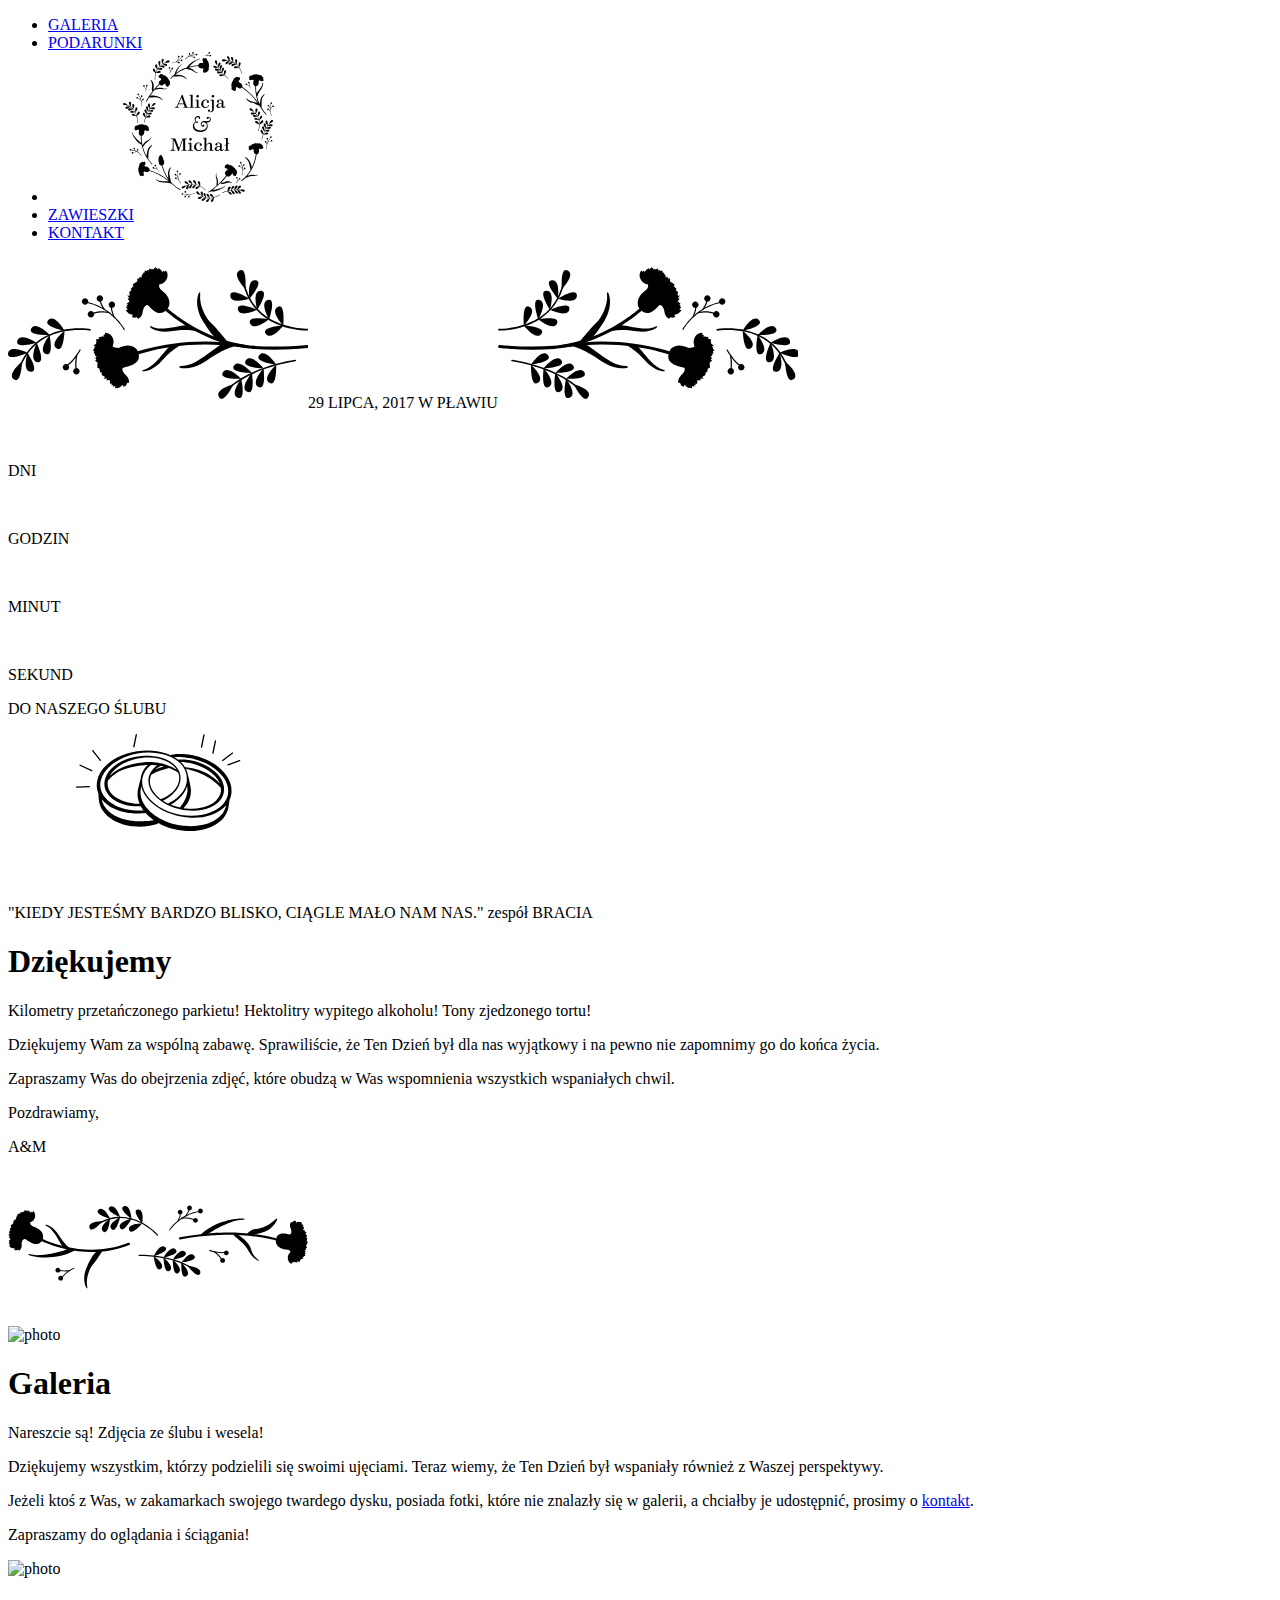
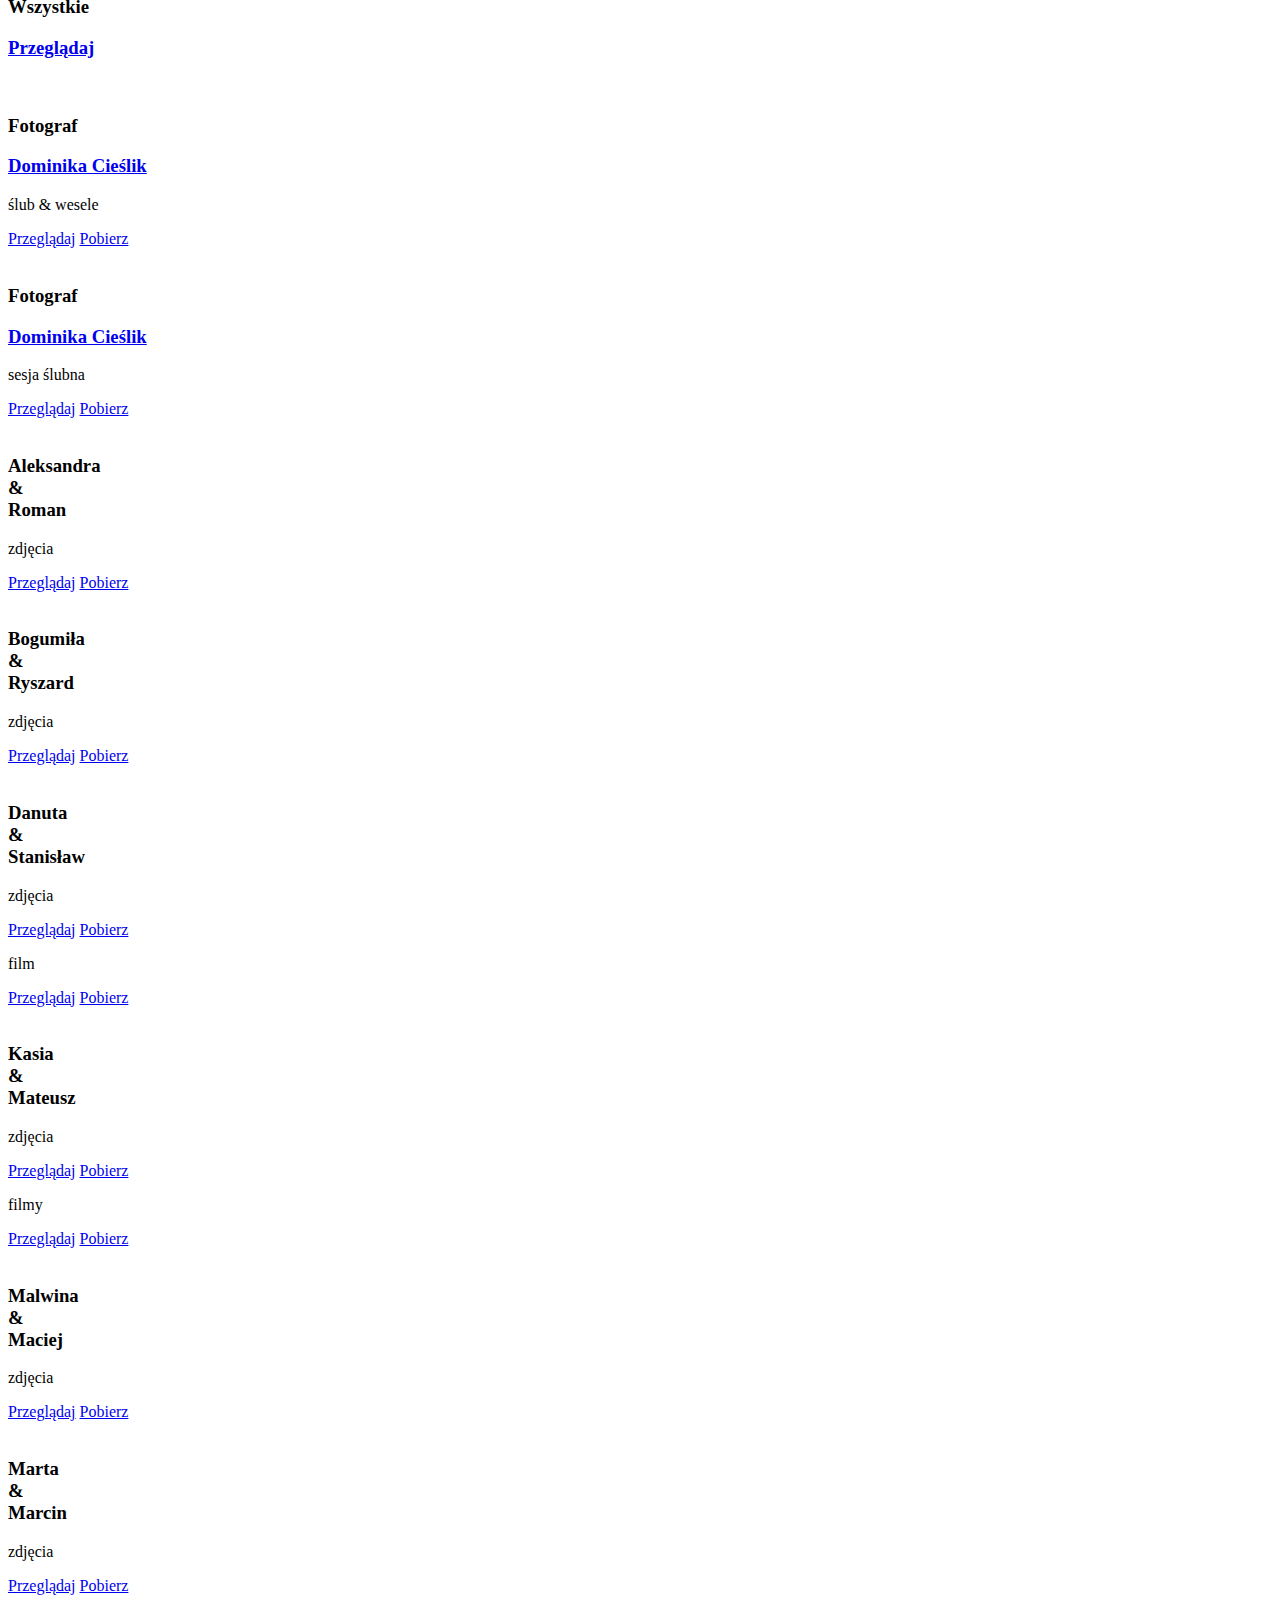
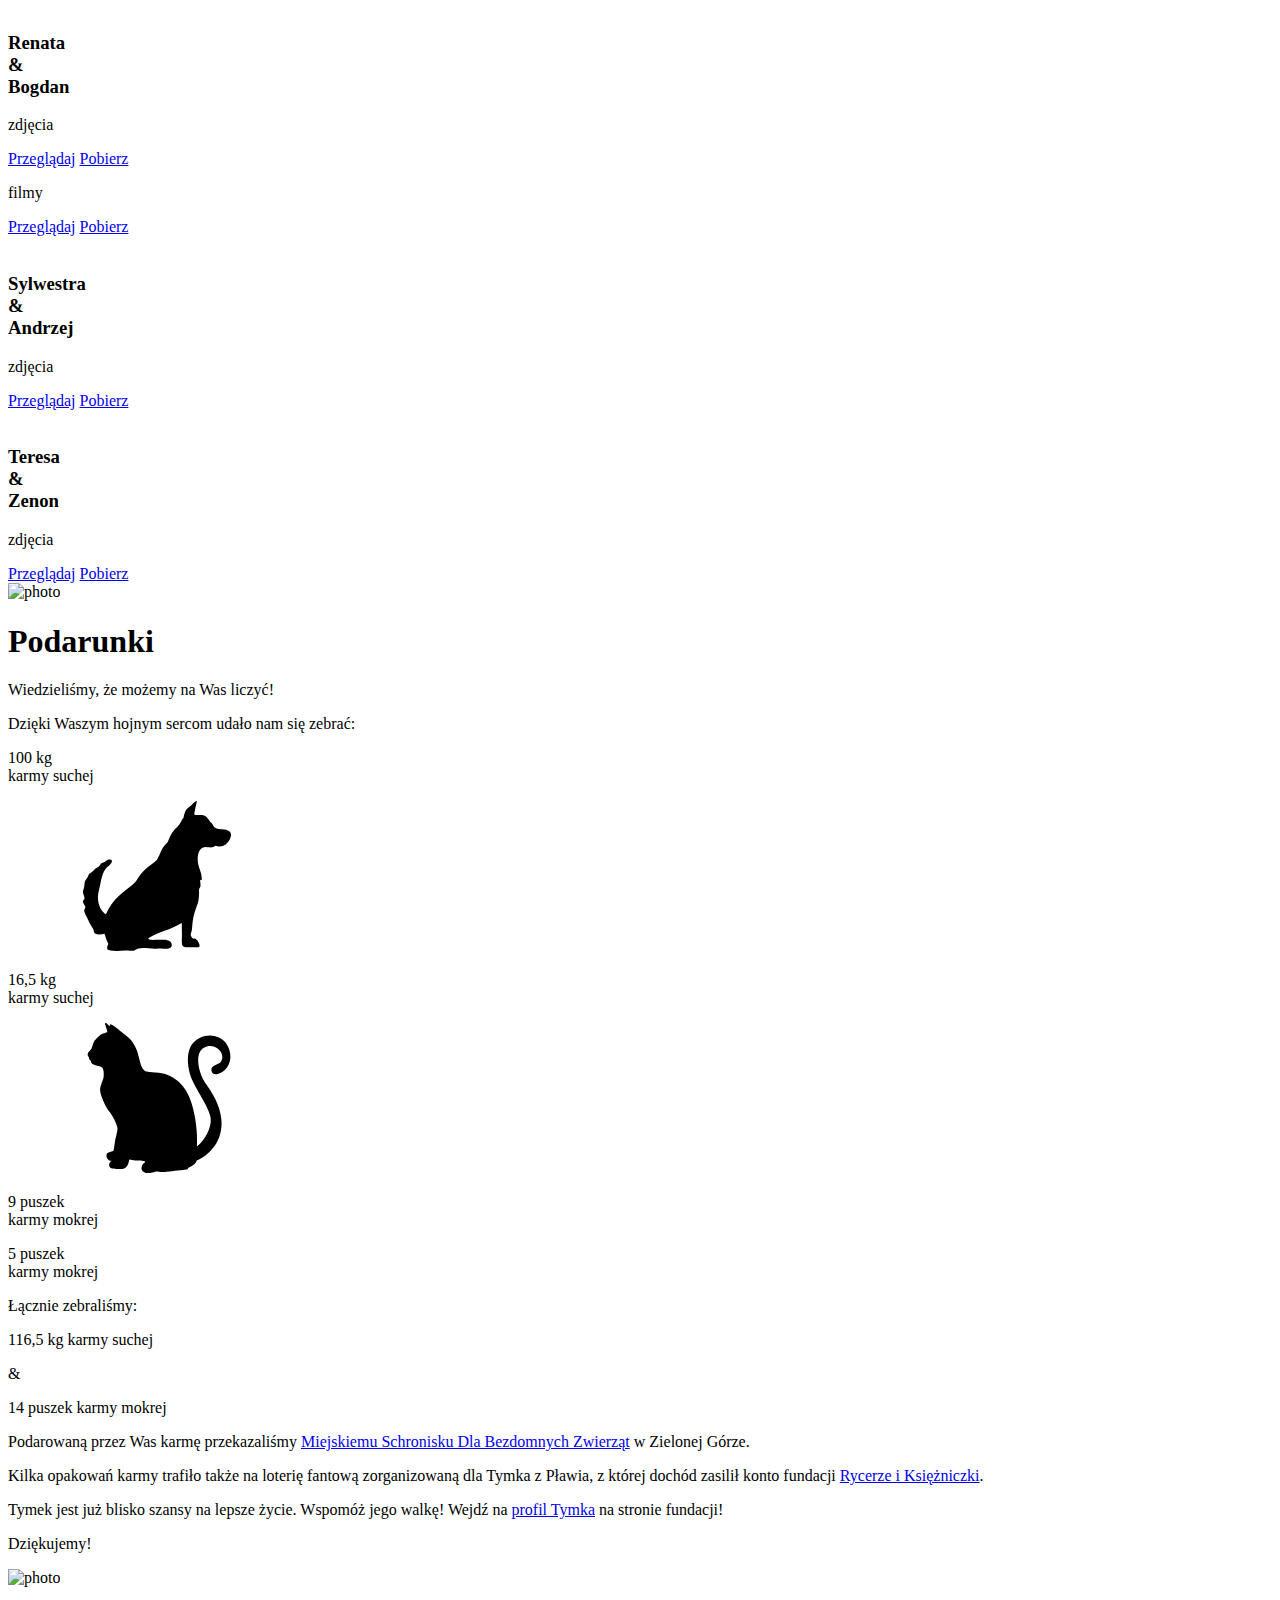
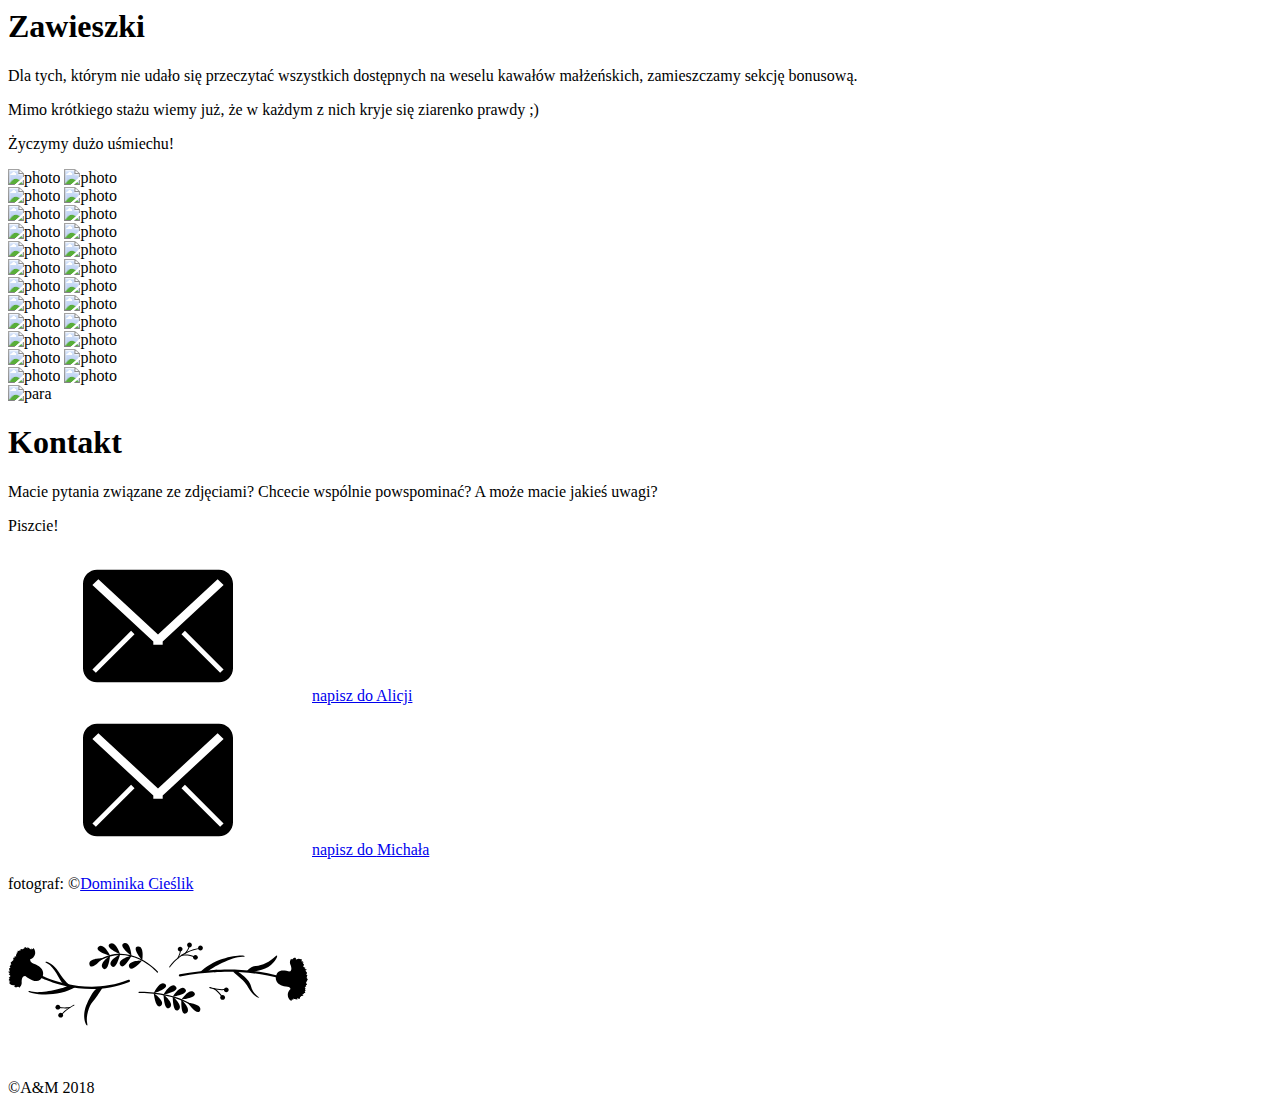
==== source/index.html @ cbc6d213 "Add markup" ====
<!DOCTYPE html>

<!--[if IE 8]>    <html lang="en" class="ie ie8 lte9 lte8">      <![endif]-->
<!--[if IE 9]>    <html lang="en" class="ie ie9 lte9">           <![endif]-->

<html lang="pl">
<head>
	<meta charset="UTF-8">
	<title>A &amp; M</title>
	<meta http-equiv="X-UA-Compatible" content="IE=edge">
	<meta name="viewport" content="width=device-width, initial-scale=1">

	<link rel="apple-touch-icon" sizes="180x180" href="/apple-touch-icon.png">
	<link rel="icon" type="image/png" sizes="32x32" href="/favicon-32x32.png">
	<link rel="icon" type="image/png" sizes="16x16" href="/favicon-16x16.png">
	<link rel="manifest" href="/manifest.json">
	<link rel="mask-icon" href="/safari-pinned-tab.svg" color="#fa7d8e">
	<meta name="theme-color" content="#ffffff">

	<meta property="og:url"                content="http://alicjaimichal.com/" />
	<meta property="og:type"               content="website" />
	<meta property="og:title"              content="Alicja &amp; Michał" />
	<meta property="og:description"        content="Strona Ślubna" />
	<meta property="og:image"              content="http://alicjaimichal.com/img/banner-1200.jpg" />

	<link href="https://fonts.googleapis.com/css?family=Great+Vibes%7CLato:300,400%7CPompiere&amp;subset=latin-ext" rel="stylesheet">
	
	<!-- build:css ./css/main.min.css -->
	<link href="./css/main.css" rel="stylesheet" >
	<!-- endbuild -->

	 <!-- build:js ./js/main.min.js -->
	<script src="./js/main.js"></script>
	<!-- endbuild -->

	<!--[if lt IE 9]>
    	<script src="https://oss.maxcdn.com/libs/html5shiv/3.7.0/html5shiv.js"></script>
    	<script src="https://oss.maxcdn.com/libs/respond.js/1.4.2/respond.min.js"></script>
    <![endif]-->
</head>
<body>
	
<svg style="position: absolute; width: 0; height: 0; overflow: hidden;" version="1.1" xmlns="http://www.w3.org/2000/svg">
<defs>
<symbol id="icon-AlicjaMichal" viewBox="0 0 32 32">
<title>AlicjaMichal</title>
<path d="M12.844 11.777c-0.013 0-0.013 0.13 0.005 0.13 0.255-0.009 0.367-0.004 0.644-0.004 0.207 0 0.302 0.009 0.545 0.013 0.006-0.019 0.010-0.042 0.010-0.065s-0.004-0.045-0.010-0.066c-0.267-0.007-0.311-0.020-0.354-0.063-0.070-0.086-0.122-0.189-0.15-0.301-0.468-1.285-0.658-1.82-0.783-2.201-0.005-0.017-0.017-0.026-0.108-0.026-0.008-0.001-0.017-0.001-0.027-0.001-0.038 0-0.075 0.007-0.11 0.019-0.266 0.699-0.538 1.317-0.918 2.147-0.050 0.127-0.117 0.235-0.2 0.33-0.059 0.064-0.129 0.081-0.353 0.094-0.004 0.019-0.006 0.040-0.006 0.063s0.002 0.044 0.007 0.065c0.272-0.011 0.721-0.015 0.955-0.002 0.008-0.021 0.012-0.046 0.012-0.072 0-0.021-0.003-0.040-0.008-0.059-0.276-0.016-0.319-0.029-0.319-0.119 0.008-0.074 0.025-0.141 0.050-0.204 0.041-0.111 0.072-0.185 0.123-0.297 0.005-0.018 0.020-0.030 0.039-0.030 0 0 0 0 0 0 0.117-0.004 0.238-0.004 0.393-0.004 0.337 0 0.609 0.009 0.7 0.013 0.078 0.207 0.121 0.346 0.151 0.441 0.035 0.099 0.030 0.134 0.009 0.156s-0.052 0.035-0.294 0.048zM11.928 10.964c0.168-0.393 0.324-0.735 0.54-1.262h0.013c0.151 0.423 0.359 1.020 0.449 1.283-0.259 0-0.739-0.008-1.003-0.021z"></path>
<path d="M14.861 9.218c0-0.043-0.017-0.073-0.056-0.073-0.251 0.004-0.406 0.004-0.653 0-0.035 0-0.030 0.121-0.009 0.13 0.246 0.009 0.285 0.013 0.302 0.026 0.013 0.013 0.013 0.030 0.013 0.125 0.009 0.445 0.009 0.765 0.009 1.357 0 0.277-0.009 0.683-0.013 0.882 0 0.048-0.004 0.065-0.017 0.078-0.017 0.017-0.048 0.017-0.285 0.022-0.008 0.022-0.012 0.048-0.012 0.075 0 0.021 0.003 0.042 0.008 0.061 0.397-0.002 0.648-0.002 1.033 0.011 0.017 0 0.009-0.134 0-0.134-0.259-0.009-0.281-0.013-0.302-0.039-0.026-0.022-0.035-0.073-0.035-0.16 0.005-0.333 0.013-0.648 0.013-1.085 0-0.467 0-0.825 0.004-1.275z"></path>
<path d="M16.188 9.439c-0.003-0.139-0.116-0.252-0.255-0.255-0.003-0-0.007-0-0.011-0-0.083 0-0.158 0.035-0.21 0.091-0.043 0.041-0.069 0.099-0.069 0.162 0 0.004 0 0.007 0 0.011-0 0-0 0.001-0 0.002 0 0.146 0.112 0.265 0.254 0.278 0.156-0.011 0.28-0.134 0.291-0.288z"></path>
<path d="M15.38 10.316c0.264 0.004 0.298 0.009 0.315 0.026s0.026 0.060 0.030 0.168c0.004 0.181 0.017 0.514 0.017 0.683 0 0.156 0 0.255-0.005 0.393-0.004 0.095-0.009 0.138-0.030 0.16-0.017 0.017-0.082 0.022-0.32 0.026-0.017 0-0.017 0.13-0.009 0.13 0.065 0 0.986 0.009 1.076 0.009 0.026 0 0.017-0.138-0.005-0.138-0.22-0.004-0.268-0.004-0.29-0.026s-0.048-0.143-0.048-0.536v-0.994c0-0.030-0.013-0.039-0.056-0.039-0.091 0-0.639 0.009-0.674 0.009-0.017-0-0.017 0.129-0.004 0.129z"></path>
<path d="M17.929 10.519c-0.032 0.033-0.052 0.077-0.052 0.127 0 0.005 0 0.011 0.001 0.016 0.009 0.113 0.104 0.202 0.219 0.202 0.002 0 0.004-0 0.006-0s0.003 0 0.004 0c0.136 0 0.246-0.11 0.246-0.246 0-0.003-0-0.006-0-0.009 0-0.25-0.294-0.483-0.709-0.483-0.277 0.001-0.527 0.117-0.704 0.302-0.161 0.166-0.261 0.391-0.264 0.639-0 0.003-0 0.005-0 0.008 0 0.238 0.099 0.454 0.259 0.606 0.166 0.167 0.395 0.271 0.648 0.273 0.364-0.009 0.67-0.244 0.785-0.569 0.015-0.036-0.111-0.101-0.128-0.066-0.143 0.329-0.35 0.467-0.596 0.467-0.010 0.001-0.022 0.001-0.034 0.001-0.179 0-0.334-0.106-0.405-0.258-0.055-0.128-0.086-0.273-0.086-0.426 0-0.028 0.001-0.055 0.003-0.082-0.001-0.012-0.002-0.030-0.002-0.048 0-0.156 0.035-0.303 0.099-0.434 0.076-0.152 0.235-0.258 0.42-0.258 0.006 0 0.013 0 0.019 0 0.31-0 0.41 0.138 0.384 0.168-0.043 0.020-0.080 0.043-0.113 0.070z"></path>
<path d="M18.503 12.567c0.029-0.028 0.048-0.068 0.048-0.112 0-0.003-0-0.006-0-0.009-0-0.101-0.082-0.182-0.183-0.182-0.007 0-0.014 0-0.020 0.001-0.122 0.002-0.22 0.102-0.22 0.224 0 0.003 0 0.007 0 0.010-0 0.198 0.221 0.367 0.518 0.367 0.208-0.004 0.395-0.089 0.532-0.225 0.128-0.122 0.208-0.294 0.208-0.485 0-0.013-0-0.027-0.001-0.040 0-0.128-0.004-0.335-0.004-0.443 0-0.545-0.004-0.934-0.004-1.435 0-0.035-0.009-0.052-0.030-0.052-0.199 0.009-0.415 0.004-0.713 0.004-0.026 0-0.022 0.138 0 0.138 0.272 0.004 0.298 0.009 0.324 0.035 0.030 0.030 0.043 0.091 0.043 0.488 0 0.41 0.009 0.83 0.009 1.283 0.002 0.024 0.003 0.052 0.003 0.080 0 0.122-0.023 0.238-0.066 0.345-0.050 0.102-0.159 0.175-0.285 0.175-0.004 0-0.008-0-0.012-0-0.22 0-0.25-0.086-0.224-0.112 0.022-0.022 0.052-0.030 0.078-0.056z"></path>
<path d="M19.156 9.719c0.008 0.001 0.016 0.001 0.025 0.001 0.151 0 0.276-0.113 0.294-0.259 0-0.004 0-0.008 0-0.011 0-0.144-0.116-0.261-0.259-0.263-0 0-0 0-0 0-0.162 0-0.295 0.125-0.307 0.284-0 0.004-0 0.007-0 0.010 0 0.131 0.106 0.238 0.238 0.238 0.003 0 0.006-0 0.009-0z"></path>
<path d="M20.050 11.18c-0.083 0.080-0.134 0.192-0.134 0.317 0 0.003 0 0.005 0 0.008 0 0.263 0.298 0.441 0.545 0.436 0.227-0.011 0.426-0.121 0.556-0.288 0.047 0.167 0.199 0.289 0.379 0.289 0.010 0 0.020-0 0.030-0.001 0.228 0 0.375-0.19 0.409-0.441 0-0.017-0.095-0.035-0.108-0.022-0.048 0.212-0.117 0.298-0.207 0.298-0.069 0-0.099-0.035-0.099-0.151 0-0.294 0.013-0.627 0.013-0.847 0.003-0.021 0.004-0.045 0.004-0.069 0-0.148-0.056-0.283-0.147-0.385-0.135-0.122-0.315-0.196-0.513-0.196-0.022 0-0.043 0.001-0.064 0.003-0.005-0-0.015-0.001-0.024-0.001-0.209 0-0.4 0.079-0.544 0.209-0.062 0.054-0.102 0.134-0.103 0.224 0.001 0.125 0.102 0.225 0.226 0.225 0.004 0 0.008-0 0.012-0 0.003 0 0.007 0 0.011 0 0.116 0 0.209-0.094 0.209-0.209 0-0.001 0-0.002-0-0.003 0-0.147-0.13-0.164-0.13-0.199 0-0.026 0.113-0.108 0.298-0.108 0.010-0.001 0.021-0.001 0.033-0.001 0.101 0 0.193 0.035 0.266 0.093 0.060 0.060 0.077 0.146 0.077 0.358 0 0.012 0 0.026 0 0.040 0 0.045-0.002 0.090-0.005 0.134-0.609 0.041-0.856 0.154-0.989 0.288zM21.036 11.323c0 0.004 0 0.010 0 0.015 0 0.059-0.013 0.114-0.036 0.165-0.099 0.141-0.254 0.24-0.432 0.265-0.163 0-0.25-0.112-0.25-0.28 0-0.311 0.104-0.419 0.722-0.475 0 0.121 0 0.19-0.004 0.311z"></path>
<path d="M18.080 15.796c0-0.011 0.001-0.023 0.001-0.036 0-0.215-0.064-0.415-0.173-0.582-0.050-0.076-0.041-0.109 0.069-0.123 0.477-0.061 0.77-0.279 0.77-0.718-0.014-0.278-0.243-0.497-0.522-0.497-0.007 0-0.015 0-0.022 0-0.011-0.002-0.024-0.002-0.037-0.002-0.168 0-0.307 0.13-0.319 0.295 0.005 0.097 0.084 0.173 0.18 0.173 0.008 0 0.016-0.001 0.023-0.002 0.002 0 0.005 0 0.009 0 0.102 0 0.185-0.083 0.185-0.185 0-0.005-0-0.009-0.001-0.014-0.009-0.043-0.009-0.103 0.052-0.103 0.154 0.030 0.269 0.164 0.269 0.325 0 0.002-0 0.004-0 0.006 0 0.264-0.246 0.415-0.756 0.415-0.085 0-0.326-0.033-0.506-0.033-0.016-0.001-0.034-0.002-0.052-0.002-0.37 0-0.671 0.3-0.671 0.671 0 0 0 0.001 0 0.001-0 0.008-0.001 0.018-0.001 0.028 0 0.287 0.218 0.524 0.498 0.553 0.011 0.001 0.022 0.002 0.033 0.002 0.134 0 0.244-0.102 0.258-0.232 0.001-0.008 0.001-0.016 0.001-0.023 0-0.121-0.098-0.219-0.219-0.219-0.002 0-0.003 0-0.005 0 0 0 0 0 0 0-0.107 0-0.195 0.083-0.203 0.188-0 0.044-0.019 0.072-0.043 0.072-0.043 0-0.151-0.123-0.151-0.34 0.001-0.24 0.196-0.434 0.437-0.434 0.003 0 0.005 0 0.008 0 0.391 0.011 0.704 0.331 0.704 0.724 0 0.004-0 0.009-0 0.013 0 0.448-0.458 1.010-1.323 1.010-0.874 0-1.384-0.468-1.384-1.049-0.001-0.015-0.002-0.033-0.002-0.051 0-0.235 0.107-0.446 0.274-0.585 0.063-0.039 0.082-0.029 0.143 0.023 0.075 0.050 0.165 0.083 0.262 0.094 0.078 0 0.14-0.108 0.14-0.222 0-0.071-0.156-0.113-0.241-0.113-0.004-0-0.008-0-0.012-0-0.055 0-0.108 0.009-0.157 0.025-0.070-0.105-0.115-0.234-0.115-0.374 0-0 0-0 0-0-0.002-0.017-0.003-0.036-0.003-0.056 0-0.259 0.201-0.47 0.455-0.488 0.007-0 0.013-0.001 0.019-0.001 0.15 0 0.271 0.121 0.271 0.271 0 0.018-0.002 0.036-0.005 0.053-0.009 0.050-0.004 0.083 0.014 0.083 0.13-0.040 0.222-0.159 0.222-0.299 0-0.005-0-0.009-0-0.013 0-0.231-0.198-0.373-0.458-0.373-0.008-0-0.018-0.001-0.028-0.001-0.376 0-0.681 0.305-0.681 0.681-0 0.008-0 0.017-0 0.027 0 0.201 0.066 0.387 0.177 0.537-0.331 0.18-0.551 0.525-0.551 0.921 0 0.016 0 0.031 0.001 0.047-0 0.48 0.326 1.216 1.644 1.216 0.813 0.001 1.521-0.481 1.521-1.284z"></path>
<path d="M13.637 21.094c0.026 0 0.022-0.138 0.013-0.138-0.242-0.013-0.311-0.017-0.333-0.039-0.026-0.026-0.035-0.078-0.039-0.398 0-0.16-0.009-0.782-0.009-1.288 0-0.54 0-0.592 0.017-0.609 0.077-0.021 0.166-0.033 0.257-0.033 0.027 0 0.053 0.001 0.079 0.003 0.014-0 0.018-0.126 0.001-0.126-0.060-0.004-0.579-0.017-0.735-0.017-0.014-0.001-0.029-0.002-0.045-0.002-0.055 0-0.107 0.009-0.157 0.025-0.169 0.578-0.45 1.352-0.697 2.017h-0.022c-0.177-0.48-0.592-1.539-0.791-1.997-0.017-0.039-0.035-0.035-0.078-0.035-0.078 0-0.67 0.009-0.899 0-0.017 0-0.030 0.121-0.009 0.121 0.341 0.030 0.393 0.052 0.41 0.069s0.022 0.043 0.022 0.121c0 0.307-0.009 1.266-0.022 1.681-0.009 0.264-0.048 0.376-0.095 0.423-0.039 0.039-0.099 0.052-0.376 0.069-0.017 0-0.026 0.138 0.009 0.134 0.069-0.004 0.929 0.004 1.054 0.009 0.017 0 0.017-0.13 0-0.13-0.259-0.022-0.324-0.035-0.35-0.065-0.035-0.035-0.056-0.173-0.056-0.458 0-0.38-0.004-0.907 0-1.716h0.026c0.32 0.73 0.847 2.070 0.942 2.381 0.009 0.017 0.013 0.026 0.082 0.026s0.082-0.004 0.086-0.022c0.324-0.955 0.635-1.703 0.886-2.433h0.026v1.858c0 0.294-0.013 0.363-0.035 0.38-0.017 0.022-0.091 0.035-0.346 0.052-0.026 0-0.013 0.134 0.009 0.134 0.164-0.004 0.406-0.009 0.562-0.009 0.32-0 0.566 0.009 0.609 0.009z"></path>
<path d="M14.379 18.908c0.155-0.011 0.279-0.134 0.29-0.289-0.003-0.14-0.116-0.253-0.255-0.256-0.003-0-0.007-0-0.011-0-0.083 0-0.158 0.035-0.21 0.091-0.043 0.041-0.069 0.099-0.069 0.162 0 0.004 0 0.007 0 0.011-0 0-0 0.001-0 0.002 0 0.146 0.112 0.265 0.254 0.278z"></path>
<path d="M14.189 20.926c-0.017 0.017-0.082 0.022-0.32 0.026-0.017 0-0.017 0.13-0.009 0.13 0.065 0 0.986 0.009 1.076 0.009 0.026 0 0.017-0.138-0.005-0.138-0.22-0.004-0.268-0.004-0.29-0.026s-0.048-0.143-0.048-0.536v-0.994c0-0.030-0.013-0.039-0.056-0.039-0.091 0-0.639 0.009-0.674 0.009-0.017 0-0.017 0.13-0.005 0.13 0.264 0.004 0.298 0.009 0.315 0.026s0.026 0.061 0.030 0.169c0.004 0.181 0.017 0.514 0.017 0.683 0 0.156 0 0.255-0.005 0.393-0.004 0.095-0.008 0.138-0.030 0.16z"></path>
<path d="M16.41 19.698c-0.032 0.033-0.052 0.077-0.052 0.127 0 0.005 0 0.011 0.001 0.016 0.009 0.113 0.104 0.202 0.219 0.202 0.002 0 0.004-0 0.006-0s0.003 0 0.004 0c0.136 0 0.246-0.11 0.246-0.246 0-0.003-0-0.006-0-0.009 0-0.25-0.294-0.483-0.709-0.483-0.277 0.001-0.527 0.117-0.704 0.302-0.161 0.166-0.261 0.391-0.264 0.639-0 0.003-0 0.005-0 0.008 0 0.238 0.099 0.454 0.259 0.606 0.166 0.167 0.395 0.271 0.648 0.273 0.364-0.009 0.67-0.244 0.785-0.569 0.015-0.036-0.111-0.101-0.128-0.066-0.143 0.329-0.35 0.467-0.596 0.467-0.010 0.001-0.022 0.001-0.034 0.001-0.179 0-0.334-0.106-0.405-0.258-0.055-0.128-0.086-0.273-0.086-0.426 0-0.028 0.001-0.055 0.003-0.082-0.001-0.012-0.002-0.030-0.002-0.048 0-0.156 0.035-0.303 0.099-0.434 0.076-0.152 0.235-0.258 0.42-0.258 0.006 0 0.013 0 0.019 0 0.31-0 0.41 0.138 0.384 0.168-0.043 0.020-0.080 0.043-0.113 0.070z"></path>
<path d="M17.853 19.918c0.052-0.108 0.259-0.398 0.475-0.398 0.004-0 0.008-0 0.013-0 0.096 0 0.179 0.058 0.215 0.141 0.029 0.088 0.045 0.188 0.045 0.292 0 0.036-0.002 0.072-0.006 0.107 0 0.302-0.004 0.527-0.008 0.674-0.005 0.164-0.005 0.19-0.017 0.203s-0.056 0.013-0.229 0.026c-0.022 0-0.013 0.125 0.009 0.125 0.29-0.013 0.605-0.013 0.972-0.004 0.026 0 0.022-0.13 0.005-0.13-0.229-0.009-0.259-0.009-0.277-0.026-0.039-0.039-0.056-0.143-0.056-0.341 0-0.177 0.005-0.337 0.005-0.614 0.004-0.028 0.006-0.059 0.006-0.092 0-0.167-0.059-0.321-0.158-0.441-0.092-0.095-0.222-0.155-0.366-0.155-0.006 0-0.012 0-0.019 0-0.28-0-0.449 0.194-0.665 0.51h-0.017c0-0.501 0.009-1.080 0.026-1.422 0.005-0.052-0.009-0.061-0.043-0.061-0.134 0.004-0.523 0.009-0.691 0.017-0.026 0-0.017 0.121 0 0.121 0.216 0.009 0.264 0.009 0.281 0.026s0.026 0.061 0.030 0.22c0.004 0.138 0.013 1.824 0.013 1.979 0 0.169-0.009 0.229-0.026 0.246s-0.091 0.017-0.307 0.026c-0.017 0-0.022 0.125 0 0.13 0.086 0.004 0.886 0 0.977 0.004 0.022 0.004 0.017-0.125-0.004-0.125-0.186-0.004-0.212-0.009-0.238-0.035-0.022-0.026-0.026-0.073-0.026-0.164 0-0.117 0.009-0.337 0.009-0.506-0.001-0.014-0.002-0.029-0.002-0.045 0-0.107 0.028-0.208 0.076-0.295z"></path>
<path d="M19.694 20.36c-0.083 0.080-0.134 0.192-0.134 0.317 0 0.003 0 0.005 0 0.008 0 0.263 0.298 0.441 0.545 0.436 0.227-0.011 0.426-0.121 0.556-0.288 0.047 0.167 0.199 0.289 0.379 0.289 0.010 0 0.020-0 0.030-0.001 0.228 0 0.375-0.19 0.409-0.441 0-0.017-0.095-0.035-0.108-0.022-0.048 0.212-0.117 0.298-0.207 0.298-0.069 0-0.099-0.035-0.099-0.151 0-0.294 0.013-0.627 0.013-0.847 0.003-0.021 0.004-0.045 0.004-0.069 0-0.148-0.056-0.283-0.147-0.385-0.135-0.122-0.315-0.196-0.513-0.196-0.022 0-0.043 0.001-0.064 0.003-0.005-0-0.015-0.001-0.024-0.001-0.209 0-0.4 0.079-0.544 0.209-0.062 0.054-0.102 0.134-0.103 0.224 0.001 0.125 0.102 0.225 0.226 0.225 0.004 0 0.008-0 0.012-0s0.007 0 0.011 0c0.115 0 0.209-0.094 0.209-0.209 0-0.001 0-0.002-0-0.003 0-0.147-0.13-0.164-0.13-0.199 0-0.026 0.113-0.108 0.298-0.108 0.010-0.001 0.021-0.001 0.033-0.001 0.101 0 0.193 0.035 0.266 0.093 0.060 0.060 0.077 0.146 0.077 0.358 0 0.012 0 0.026 0 0.040 0 0.045-0.002 0.090-0.005 0.134-0.609 0.041-0.856 0.154-0.989 0.288zM20.679 20.502c0 0.004 0 0.010 0 0.015 0 0.059-0.013 0.114-0.036 0.165-0.099 0.141-0.254 0.24-0.432 0.265-0.163 0-0.25-0.112-0.25-0.28 0-0.311 0.104-0.419 0.722-0.475 0 0.121 0 0.19-0.004 0.311z"></path>
<path d="M22.316 18.324c-0.251 0.004-0.406 0.004-0.653 0-0.034 0-0.030 0.121-0.009 0.13 0.247 0.009 0.285 0.013 0.302 0.026 0.013 0.013 0.013 0.030 0.013 0.125 0.009 0.389 0.009 0.679 0.009 1.141-0.117 0.065-0.229 0.134-0.333 0.194-0.013 0.009 0.043 0.125 0.060 0.121 0.091-0.052 0.182-0.108 0.272-0.16v0.061c0 0.277-0.009 0.683-0.013 0.882 0 0.048-0.004 0.065-0.017 0.078-0.017 0.017-0.048 0.017-0.285 0.022-0.008 0.022-0.012 0.048-0.012 0.074 0 0.021 0.003 0.042 0.008 0.061 0.397-0.002 0.648-0.002 1.032 0.011 0.017 0 0.009-0.134 0-0.134-0.259-0.009-0.281-0.013-0.302-0.039-0.026-0.022-0.035-0.073-0.035-0.16 0.004-0.333 0.013-0.648 0.013-1.085v-0.004c0.117-0.069 0.229-0.134 0.333-0.194 0.017-0.009-0.043-0.134-0.061-0.121-0.091 0.052-0.181 0.108-0.272 0.164 0-0.393 0-0.722 0.005-1.119-0-0.043-0.018-0.073-0.056-0.073z"></path>
<path d="M13.595 3.3c-0.849 0.288-1.585 0.674-2.247 1.156 0.034-0.034 0.041-0.055 0.045-0.078 0.024-0.159 0.671-1.416 1.188-1.686 0.020-0.008 0.034-0.027 0.034-0.049 0-0.004-0-0.007-0.001-0.011-0.028-0.106-1.291 0.781-1.58 2.070-0.323 0.266-0.612 0.547-0.875 0.852-0.026 0.025-0.037 0.048-0.037 0.074 0 0.048 0.039 0.086 0.086 0.086 0.031 0 0.057-0.016 0.073-0.040 0.137-0.16 0.28-0.309 0.425-0.45 0.309 0.003 0.942 0.005 1.243-0.032 0.024-0.001 0.052-0.001 0.080-0.001 0.565 0 1.080 0.215 1.468 0.567 0.326 0.344-0.004-0.67-1.259-0.851-0.234-0.050-0.502-0.079-0.777-0.079-0.115 0-0.229 0.005-0.341 0.015 0.676-0.543 1.445-0.986 2.279-1.293 0.587 0.157 1.067 0.205 1.389 0.438 0.938 0.678 1.314 0.405 1.219 0.402-0.382-0.037-0.714-0.225-0.94-0.503-0.252-0.31-0.823-0.449-1.177-0.501 0.101-0.031 0.201-0.061 0.296-0.086 0.551-0.157 1.193-0.266 1.854-0.306 0.027 0.020 0.027 0.040 0.030 0.062 0 0 0.111 0.557 0.979 0.44l0.083 0.038 0.082 0.107c-0.102 0.099-0.165 0.238-0.165 0.391 0 0.067 0.012 0.13 0.034 0.189 0.054 0.129 0.164 0.23 0.3 0.273l0.006-0.090 0.128-0.006-0.062-0.084c0.087 0.024 0.187 0.038 0.291 0.038 0.023 0 0.046-0.001 0.068-0.002l-0.056-0.083s0.173 0.041 0.22 0.014v-0.042l0.002-0.095 0.046-0.008 0.001-0.055 0.192-0.078-0.098-0.066 0.101-0.043 0.002-0.065 0.112-0.043-0.062-0.093 0.066-0.099-0.055-0.001 0.022-0.13-0.072-0.1 0.111-0.034-0.043-0.103 0.092-0.042-0.097-0.146 0.108-0.275-0.117-0.085 0.065-0.062-0.046-0.001 0.031-0.146-0.083-0.002 0.041-0.165-0.089-0.092-0.053-0.065 0.11-0.071-0.189-0.050 0.074-0.071-0.19-0.068 0.050-0.2-0.092-0.002 0.040-0.108-0.091-0.004 0.056-0.081-0.151-0.003 0.053-0.118s-0.271-0.116-0.421 0.027c0 0-0.102 0.019-0.035-0.077 0 0-0.144-0.101-0.258 0.097 0 0-0.119 0.034-0.108-0.030-0.037 0.065-0.058 0.142-0.058 0.225 0 0.075 0.018 0.145 0.049 0.207s0.259 0.405 0 0.545c-0.538-0.032-0.884 0.029-0.927 0.458-0.7 0.041-1.356 0.152-1.984 0.329l0.060-0.014c0.018-0.016 0.033-0.035 0.046-0.056 0.103-0.188 1.491-1.463 2.263-1.563 0 0 0.063-0.002 0.068-0.060 0.013-0.145-1.965 0.377-2.924 1.846z"></path>
<path d="M3.713 19.249c-0.196-0.085-1.588-1.356-1.756-2.115 0 0-0.008-0.063-0.065-0.063-0.145 0 0.545 1.903 2.078 2.733l0.001 0.007c0.307 1.631 1.071 3.049 2.154 4.153 0.013 0.009 0.031 0.016 0.051 0.016 0.048 0 0.086-0.039 0.086-0.086 0-0.020-0.007-0.038-0.018-0.053-0.319-0.315-0.607-0.66-0.861-1.031 0.014-0.323 0.073-0.976 0.063-1.287 0.031-0.591 0.292-1.116 0.695-1.491 0.374-0.297-0.665-0.057-0.954 1.177-0.087 0.298-0.146 0.643-0.165 1-0.321-0.56-0.588-1.221-0.767-1.918 0.345-0.481 0.571-0.901 0.904-1.11 0.982-0.612 0.872-1.063 0.833-0.977-0.173 0.326-0.464 0.571-0.814 0.679-0.463 0.14-0.869 0.796-1.003 1.061-0.012-0.054-0.024-0.108-0.034-0.161-0.114-0.543-0.179-1.166-0.179-1.804 0-0.032 0-0.064 0.001-0.096 0.022 0.005 0.041 0.005 0.063 0.005 0 0 0.571-0.073 0.505-0.964v-0.010l0.108-0.18 0.114-0.069c0.101 0.13 0.257 0.212 0.433 0.212 0.044 0 0.088-0.005 0.129-0.015 0.137-0.040 0.248-0.138 0.306-0.267l-0.089-0.016 0.009-0.128-0.090 0.052c0.041-0.103 0.069-0.222 0.076-0.346l-0.089 0.040s0.060-0.167 0.039-0.216l-0.136-0.019-0.003-0.047-0.054-0.008-0.055-0.2-0.077 0.090-0.032-0.105-0.063-0.009-0.030-0.116-0.099 0.051-0.091-0.077-0.008 0.054-0.127-0.036-0.108 0.060-0.022-0.114-0.108 0.031-0.031-0.097-0.156 0.080-0.261-0.138-0.098 0.106-0.055-0.072-0.006 0.045-0.141-0.047-0.011 0.082-0.159-0.060-0.102 0.078-0.071 0.046-0.057-0.118-0.071 0.183-0.062-0.082-0.090 0.181-0.193-0.073-0.013 0.091-0.103-0.052-0.013 0.091-0.074-0.065-0.022 0.149-0.111-0.065s-0.146 0.256-0.022 0.421c0 0 0.007 0.103-0.080 0.026 0 0-0.117 0.131 0.067 0.267 0 0 0.020 0.122-0.043 0.105 0.075 0.054 0.168 0.087 0.27 0.087 0.056 0 0.109-0.010 0.159-0.028s0.382-0.188 0.518 0.018c-0.013 0.059-0.025 0.119-0.034 0.179-0.077 0.56-0.050 0.928 0.389 1.002-0 0.034-0.001 0.073-0.001 0.113 0 0.518 0.043 1.026 0.126 1.521-0.053-0.14-0.119-0.211-0.198-0.262z"></path>
<path d="M31.649 18.757c-0.075 0.021-0.128 0.089-0.128 0.169 0 0.004 0 0.009 0 0.013-0.244 0.080-0.453 0.207-0.627 0.371 0.146-0.383 0.347-0.712 0.597-0.996 0.018 0.014 0.043 0.020 0.070 0.020 0.015 0 0.030-0.002 0.044-0.006 0.075-0.021 0.13-0.090 0.13-0.172 0-0.098-0.080-0.178-0.178-0.178s-0.178 0.080-0.178 0.178c0 0.017 0.002 0.033 0.006 0.048 0.009 0.029 0.025 0.054 0.045 0.074-0.182 0.207-0.34 0.442-0.467 0.696-0.018-0.111-0.043-0.233-0.083-0.347 0.048-0.023 0.078-0.076 0.078-0.135 0-0.098-0.079-0.178-0.178-0.178s-0.178 0.079-0.178 0.178c0 0.098 0.079 0.178 0.178 0.178 0.014 0 0.028-0.002 0.041-0.005 0.043 0.134 0.069 0.289 0.069 0.449 0 0.008-0 0.016-0 0.024v0.001c-0.043 0.099-0.081 0.197-0.112 0.292v0 0c-0.023 0.071-0.043 0.14-0.060 0.207-0.035-0.142-0.086-0.267-0.152-0.382 0.025-0.022 0.038-0.058 0.038-0.097 0-0.016-0.002-0.031-0.006-0.045-0.021-0.075-0.090-0.13-0.172-0.13-0.098 0-0.178 0.080-0.178 0.178s0.080 0.178 0.178 0.178c0.017 0 0.033-0.002 0.048-0.006 0.016-0.006 0.032-0.013 0.045-0.023 0.073 0.139 0.13 0.3 0.162 0.469l0.002 0.011c-0.046 0.199-0.072 0.428-0.072 0.663 0 0.084 0.003 0.167 0.010 0.25 0.002 0.006 0.016 0.019 0.033 0.019 0.002 0 0.003-0 0.005-0l0.005 0c0.015-0.004 0.025-0.017 0.025-0.033 0-0.002-0-0.003-0-0.005-0.005-0.068-0.008-0.147-0.008-0.227 0-0.355 0.058-0.695 0.166-1.014 0.179-0.185 0.414-0.343 0.681-0.434 0.040 0.057 0.101 0.098 0.17 0.098 0.016 0 0.031-0.002 0.046-0.006 0.075-0.021 0.13-0.090 0.13-0.172 0-0.098-0.080-0.178-0.178-0.178-0.017 0-0.033 0.002-0.048 0.007z"></path>
<path d="M12.319 26.124c0.026-0.031 0.042-0.071 0.042-0.115 0-0.098-0.080-0.178-0.178-0.178-0.054 0-0.103 0.024-0.136 0.063-0.025 0.030-0.041 0.070-0.041 0.113 0 0.042 0.014 0.080 0.039 0.11-0.144 0.186-0.251 0.408-0.304 0.65-0.063-0.223-0.098-0.492-0.098-0.769 0-0.132 0.008-0.262 0.023-0.389 0.039 0.008 0.074-0.012 0.099-0.041 0.026-0.031 0.042-0.071 0.042-0.115 0-0.098-0.080-0.178-0.178-0.178s-0.178 0.080-0.178 0.178c0 0.055 0.025 0.103 0.063 0.136 0.023 0.018 0.050 0.031 0.080 0.036-0.013 0.113-0.021 0.245-0.021 0.378 0 0.17 0.013 0.336 0.038 0.499-0.079-0.114-0.165-0.198-0.26-0.269 0.003-0.021 0.007-0.042 0.007-0.064 0-0.098-0.079-0.178-0.178-0.178s-0.178 0.079-0.178 0.178c0 0.098 0.079 0.178 0.178 0.178 0.052 0 0.098-0.022 0.131-0.057 0.126 0.099 0.233 0.214 0.321 0.344l0.005 0.005c0.022 0.106 0.045 0.208 0.074 0.304v0 0l0.001 0.004c0 0.008 0.003 0.015 0.007 0.020 0.019 0.062 0.039 0.122 0.060 0.18-0.097-0.087-0.207-0.162-0.327-0.221-0.008-0.005-0.008-0.007-0.008-0.009 0-0.053-0.023-0.1-0.060-0.132-0.031-0.026-0.071-0.042-0.115-0.042-0.098 0-0.178 0.080-0.178 0.178s0.080 0.178 0.178 0.178c0.054 0 0.103-0.024 0.136-0.063 0.010-0.013 0.018-0.028 0.024-0.044 0.156 0.083 0.291 0.184 0.408 0.301v0c0.123 0.297 0.277 0.554 0.464 0.783 0.002 0.001 0.011 0.006 0.021 0.006 0.019 0 0.034-0.015 0.034-0.034 0-0.009-0.003-0.017-0.009-0.023-0.248-0.308-0.443-0.671-0.562-1.066 0.033-0.318 0.146-0.582 0.313-0.802 0.023 0.019 0.053 0.028 0.086 0.028 0.053 0 0.101-0.024 0.133-0.061z"></path>
<path d="M32.169 11.471c-0.033-0.045-0.085-0.074-0.144-0.074-0.039 0-0.075 0.013-0.105 0.034-0.043 0.032-0.071 0.083-0.071 0.141 0 0.027 0.006 0.052 0.017 0.075-0.191 0.151-0.344 0.341-0.452 0.557-0.004 0.008-0.004 0.006-0.004 0.004 0-0.407 0.075-0.796 0.213-1.154-0.004 0.022 0.001 0.022 0.005 0.022 0.037 0 0.072-0.012 0.1-0.031 0.044-0.032 0.073-0.085 0.073-0.144 0-0.098-0.080-0.178-0.178-0.178s-0.178 0.080-0.178 0.178c0 0.039 0.013 0.075 0.034 0.105 0.017 0.023 0.040 0.041 0.066 0.053-0.093 0.245-0.16 0.529-0.188 0.825-0.056-0.105-0.121-0.206-0.197-0.298 0.021-0.026 0.032-0.060 0.032-0.097 0-0.098-0.079-0.178-0.178-0.178s-0.178 0.079-0.178 0.178c0 0.098 0.079 0.178 0.178 0.178 0.037 0 0.070-0.011 0.099-0.030 0.094 0.12 0.172 0.258 0.227 0.407l0.003 0.010c-0.005 0.108-0.005 0.212 0 0.312v0.002c-0.001 0.003-0.002 0.007-0.002 0.011s0.001 0.008 0.002 0.011l0.002 0.002c0.004 0.065 0.008 0.13 0.015 0.192-0.078-0.114-0.168-0.212-0.269-0.297 0.002-0.016 0.004-0.032 0.004-0.049 0-0.038-0.012-0.073-0.032-0.102-0.032-0.044-0.085-0.073-0.144-0.073-0.098 0-0.178 0.080-0.178 0.178s0.080 0.178 0.178 0.178c0.039 0 0.075-0.013 0.105-0.034 0.013-0.010 0.025-0.023 0.034-0.037 0.125 0.112 0.233 0.241 0.32 0.383l0.004 0.008c0.033 0.207 0.078 0.389 0.137 0.564 0.033 0.104 0.077 0.212 0.129 0.315-0-0.003 0.011 0.005 0.024 0.005 0.006 0 0.011-0.001 0.016-0.004 0.011-0.006 0.018-0.017 0.018-0.030 0-0.006-0.001-0.011-0.004-0.016-0.165-0.349-0.27-0.757-0.288-1.187 0.107-0.278 0.275-0.506 0.489-0.681 0.035 0.028 0.078 0.047 0.125 0.047 0.038 0 0.073-0.012 0.102-0.033 0.044-0.032 0.073-0.085 0.073-0.144 0-0.039-0.012-0.075-0.034-0.104z"></path>
<path d="M26.459 6.995c0.212 0.124 0.395 0.271 0.553 0.441 0.066 0.18 0.126 0.307 0.132 0.319s0.017 0.019 0.031 0.019c0.005 0 0.011-0.001 0.015-0.004 0.011-0.006 0.019-0.017 0.019-0.031 0-0.005-0.001-0.011-0.004-0.015-0.145-0.299-0.245-0.646-0.28-1.013 0.027-0.024 0.050-0.042 0.068-0.065 0.022-0.030 0.036-0.067 0.036-0.107 0-0.098-0.080-0.178-0.178-0.178s-0.178 0.080-0.178 0.178c0 0.058 0.028 0.11 0.071 0.142 0.029 0.021 0.064 0.033 0.102 0.033 0.003 0 0.007-0 0.010-0 0.011 0.208 0.049 0.403 0.112 0.586-0.143-0.147-0.297-0.264-0.464-0.362-0.007-0.022-0.004-0.039-0.004-0.058 0-0.098-0.079-0.178-0.178-0.178s-0.178 0.080-0.178 0.178c0 0.098 0.079 0.178 0.178 0.178 0.055 0 0.105-0.025 0.137-0.065z"></path>
<path d="M13.18 1.582c0.006 0.005 0.014 0.009 0.023 0.009 0.010 0 0.019-0.004 0.026-0.012 0.284-0.287 0.621-0.519 0.996-0.682 0.318-0.004 0.596 0.078 0.835 0.219-0.017 0.017-0.023 0.041-0.023 0.067 0 0.060 0.030 0.113 0.076 0.145 0.028 0.019 0.062 0.030 0.099 0.030 0.098 0 0.178-0.080 0.178-0.178 0-0.062-0.031-0.116-0.079-0.148-0.028-0.018-0.061-0.029-0.097-0.029-0.049 0-0.093 0.020-0.125 0.052-0.198-0.121-0.433-0.202-0.684-0.227 0.33-0.131 0.72-0.207 1.128-0.207 0.001 0 0.001 0 0.002 0 0.012 0.039 0.036 0.071 0.067 0.093 0.028 0.019 0.063 0.031 0.1 0.031 0.098 0 0.178-0.080 0.178-0.178s-0.080-0.178-0.178-0.178c-0.062 0-0.116 0.032-0.148 0.079-0.016 0.025-0.025 0.053-0.027 0.084-0.303 0.001-0.596 0.042-0.875 0.118 0.107-0.090 0.181-0.184 0.241-0.288 0.016-0.003 0.030-0.002 0.045-0.002 0.098 0 0.178-0.080 0.178-0.178s-0.079-0.178-0.178-0.178c-0.098 0-0.178 0.080-0.178 0.178 0 0.059 0.029 0.111 0.073 0.143-0.085 0.141-0.188 0.26-0.307 0.361l-0.003 0.004c-0.102 0.033-0.202 0.069-0.293 0.108v0c-0.009 0-0.018 0.005-0.024 0.011-0.059 0.026-0.117 0.053-0.172 0.080 0.074-0.103 0.136-0.222 0.181-0.349 0.057-0.015 0.104-0.044 0.132-0.086 0.019-0.028 0.030-0.063 0.030-0.099 0-0.098-0.080-0.178-0.178-0.178s-0.178 0.080-0.178 0.178c0 0.062 0.031 0.116 0.079 0.148 0.014 0.009 0.030 0.015 0.047 0.020-0.066 0.168-0.151 0.314-0.254 0.443l0.003-0.004c-0.276 0.154-0.512 0.336-0.719 0.547-0.006 0.007-0.009 0.015-0.009 0.023 0 0.010 0.005 0.019 0.012 0.026z"></path>
<path d="M2.96 9.94c0.018 0.007 0.039 0.011 0.060 0.011 0.064 0 0.12-0.034 0.151-0.086 0.265 0.118 0.485 0.296 0.65 0.518 0.054 0.216 0.083 0.459 0.083 0.709 0 0.185-0.016 0.366-0.046 0.542 0.002-0.017 0.002-0.014 0.002-0.011 0 0.016 0.011 0.030 0.027 0.033 0.001 0 0.003 0 0.004 0s0.003-0 0.004-0c0.016 0 0.030-0.011 0.033-0.027 0.029-0.158 0.045-0.339 0.045-0.525 0-0.134-0.009-0.265-0.025-0.394l0.002 0.015c0.051-0.176 0.122-0.329 0.213-0.469 0.008 0.017 0.023 0.027 0.038 0.033 0.020 0.008 0.041 0.012 0.064 0.012 0.098 0 0.178-0.080 0.178-0.178s-0.080-0.178-0.178-0.178c-0.076 0-0.141 0.047-0.166 0.114-0.007 0.019-0.011 0.039-0.011 0.061 0 0.033 0.009 0.064 0.025 0.091-0.074 0.103-0.136 0.222-0.181 0.349-0.013-0.050-0.025-0.113-0.038-0.176 0-0.002 0.001-0.005 0.001-0.007 0-0.007-0.002-0.014-0.006-0.019l0 0c-0.022-0.097-0.051-0.199-0.084-0.301v-0.002c0.014-0.17 0.054-0.327 0.117-0.473 0.013 0.015 0.032 0.019 0.053 0.019 0.099 0 0.179-0.080 0.179-0.179s-0.080-0.179-0.179-0.179c-0.099 0-0.179 0.080-0.179 0.179 0 0.054 0.024 0.102 0.062 0.135-0.047 0.101-0.083 0.218-0.103 0.341-0.112-0.281-0.249-0.53-0.414-0.758 0.030-0.009 0.048-0.033 0.059-0.060 0.008-0.020 0.012-0.041 0.012-0.063 0-0.098-0.080-0.178-0.178-0.178s-0.178 0.080-0.178 0.178c0 0.076 0.047 0.141 0.114 0.166 0.018 0.007 0.038 0.010 0.059 0.010s0.041-0.004 0.059-0.010c0.216 0.298 0.386 0.645 0.49 1.021-0.154-0.159-0.351-0.304-0.573-0.401-0.009-0.013-0.008-0.023-0.008-0.033 0-0.074-0.046-0.138-0.111-0.164-0.019-0.007-0.039-0.011-0.060-0.011-0.098 0-0.178 0.080-0.178 0.178 0 0.075 0.046 0.139 0.111 0.165z"></path>
<path d="M10.391 2.426h0.003c0.323-0.048 0.614-0.14 0.884-0.269l-0.018 0.008c0.021-0.001 0.045-0.001 0.070-0.001 0.154 0 0.304 0.020 0.447 0.058-0.018 0.012-0.023 0.029-0.024 0.046-0 0.003-0 0.006-0 0.008 0 0.098 0.080 0.178 0.178 0.178s0.178-0.080 0.178-0.178c0-0.096-0.076-0.174-0.17-0.178-0.002-0-0.004-0-0.006-0-0.053 0-0.1 0.023-0.132 0.060-0.119-0.037-0.256-0.059-0.398-0.062q0.092-0.048 0.188-0.104v0c0.086-0.051 0.173-0.11 0.259-0.173h0.003c0.105-0.027 0.226-0.042 0.35-0.042 0.044 0 0.087 0.002 0.13 0.006-0.006-0-0.006-0-0.006 0 0 0.099 0.080 0.179 0.179 0.179s0.179-0.080 0.179-0.179c0-0.099-0.080-0.179-0.179-0.179-0.074 0-0.137 0.045-0.165 0.109-0.045-0.004-0.096-0.007-0.148-0.007-0.076 0-0.151 0.006-0.224 0.018 0.232-0.183 0.428-0.388 0.595-0.615 0.030 0.007 0.059 0.017 0.090 0.019 0.003 0 0.005 0 0.008 0 0.098 0 0.178-0.080 0.178-0.178s-0.080-0.178-0.178-0.178c-0.096 0-0.174 0.076-0.178 0.17-0 0.002-0 0.003-0 0.004 0 0.040 0.014 0.077 0.036 0.106-0.231 0.315-0.508 0.58-0.824 0.79 0.108-0.192 0.187-0.427 0.211-0.68 0.083-0.019 0.145-0.088 0.15-0.171 0-0.003 0-0.005 0-0.008 0-0.098-0.080-0.178-0.178-0.178-0.096 0-0.174 0.076-0.178 0.17-0 0.002-0 0.004-0 0.006 0 0.084 0.059 0.154 0.137 0.171-0.029 0.297-0.135 0.564-0.296 0.789-0.328 0.198-0.718 0.345-1.134 0.41-0.036 0.003-0.051 0.018-0.051 0.037s0.015 0.034 0.034 0.034c0.001 0 0.001 0 0.002-0z"></path>
<path d="M25.7 24.262c0.024 0.012 0.051 0.019 0.081 0.019 0.099 0 0.179-0.080 0.179-0.179s-0.080-0.179-0.179-0.179c-0.099 0-0.179 0.080-0.179 0.179 0 0.044 0.016 0.085 0.043 0.116-0.061 0.095-0.113 0.204-0.15 0.32-0.073-0.295-0.175-0.564-0.308-0.814 0.035 0.002 0.056-0.019 0.070-0.044s0.022-0.055 0.022-0.086c0-0.098-0.080-0.178-0.178-0.178s-0.178 0.080-0.178 0.178c0 0.067 0.037 0.125 0.092 0.156 0.024 0.013 0.052 0.020 0.082 0.020 0.012 0 0.024-0.001 0.035-0.004 0.17 0.319 0.292 0.691 0.343 1.086-0.135-0.19-0.31-0.36-0.515-0.486-0.002-0.020 0.001-0.038 0.001-0.057 0-0.066-0.036-0.123-0.089-0.153-0.026-0.014-0.055-0.022-0.086-0.022-0.098 0-0.178 0.080-0.178 0.178 0 0.067 0.037 0.125 0.092 0.156 0.025 0.014 0.053 0.021 0.084 0.021 0.055 0 0.105-0.026 0.137-0.066 0.241 0.151 0.436 0.357 0.57 0.6 0.011 0.088 0.015 0.181 0.015 0.275 0 0.341-0.054 0.669-0.154 0.977 0.005-0.019 0.004-0.015 0.004-0.010 0 0.019 0.015 0.035 0.035 0.035 0.015 0 0.027-0.009 0.032-0.022 0.089-0.266 0.142-0.572 0.148-0.889l0-0.003c0.074-0.164 0.165-0.305 0.273-0.431 0.009 0.015 0.022 0.026 0.037 0.035 0.025 0.014 0.055 0.022 0.086 0.022 0.098 0 0.178-0.080 0.178-0.178s-0.080-0.178-0.178-0.178c-0.067 0-0.125 0.037-0.156 0.092-0.014 0.025-0.021 0.053-0.021 0.084 0 0.025 0.005 0.048 0.014 0.070-0.090 0.094-0.167 0.203-0.228 0.321-0.004-0.053-0.008-0.117-0.013-0.181 0.001-0.003 0.002-0.007 0.002-0.012 0-0.005-0.001-0.010-0.003-0.015l0 0c-0.008-0.099-0.022-0.204-0.041-0.31l0.001-0.002c0.038-0.167 0.1-0.315 0.182-0.448z"></path>
<path d="M15.301 30.007c-0.337 0.193-0.731 0.328-1.151 0.38-0.297-0.084-0.538-0.236-0.728-0.435 0.025-0.031 0.040-0.070 0.040-0.113s-0.015-0.082-0.041-0.113c-0.033-0.038-0.081-0.063-0.136-0.063-0.098 0-0.178 0.080-0.178 0.178 0 0.044 0.016 0.084 0.043 0.116 0.032 0.037 0.080 0.061 0.133 0.061 0.031 0 0.061-0.008 0.087-0.023 0.164 0.176 0.365 0.316 0.59 0.407-0.067 0.011-0.157 0.014-0.249 0.014-0.317 0-0.623-0.046-0.913-0.131 0.022-0.035 0.007-0.073-0.017-0.103-0.033-0.038-0.081-0.063-0.136-0.063-0.098 0-0.178 0.080-0.178 0.178s0.080 0.178 0.178 0.178c0.044 0 0.084-0.016 0.115-0.042 0.022-0.019 0.038-0.044 0.048-0.072 0.254 0.074 0.547 0.12 0.849 0.125-0.109 0.063-0.206 0.135-0.292 0.218-0.025-0.015-0.055-0.023-0.087-0.023-0.098 0-0.178 0.079-0.178 0.178s0.079 0.178 0.178 0.178c0.098 0 0.178-0.079 0.178-0.178 0-0.041-0.014-0.080-0.038-0.11 0.114-0.105 0.245-0.193 0.388-0.259l0.009-0.004c0.108-0.004 0.211-0.012 0.31-0.025h0.002c0.001 0 0.003 0 0.004 0s0.003-0 0.004-0c0.005-0.001 0.010-0.002 0.014-0.005 0.066-0.009 0.129-0.019 0.192-0.031-0.106 0.085-0.197 0.182-0.274 0.29-0.013 0.002-0.025 0.001-0.037 0.001-0.043 0-0.082 0.015-0.112 0.041-0.038 0.033-0.063 0.081-0.063 0.136 0 0.098 0.080 0.178 0.178 0.178s0.178-0.080 0.178-0.178c0-0.044-0.016-0.084-0.043-0.116-0.011-0.012-0.025-0.023-0.039-0.031 0.104-0.136 0.224-0.252 0.358-0.35 0.324-0.077 0.605-0.189 0.862-0.338-0.005 0.002 0.001-0.009 0.001-0.021 0-0.019-0.015-0.034-0.034-0.034-0.007 0-0.013 0.002-0.019 0.005z"></path>
<path d="M3.003 21.347c0.369 0.208 0.679 0.474 0.931 0.789 0.011 0.015 0.021 0.021 0.033 0.021 0.019 0 0.034-0.015 0.034-0.034 0-0.007-0.002-0.014-0.006-0.020-0.188-0.238-0.405-0.444-0.647-0.615l-0.010-0.006c-0.085-0.134-0.155-0.288-0.2-0.452 0.016-0.015 0.032-0.020 0.048-0.027 0.056-0.030 0.095-0.089 0.095-0.158 0-0.098-0.080-0.178-0.178-0.178s-0.178 0.080-0.178 0.178c0 0.030 0.007 0.058 0.020 0.083 0.024 0.045 0.068 0.078 0.119 0.088 0.035 0.143 0.084 0.269 0.149 0.384-0.055-0.041-0.11-0.074-0.166-0.106-0.005-0.007-0.013-0.012-0.021-0.014l-0-0c-0.086-0.049-0.181-0.095-0.28-0.139v-0.002c-0.107-0.113-0.197-0.243-0.264-0.385 0.051-0.040 0.087-0.098 0.087-0.165 0-0.099-0.080-0.179-0.179-0.179s-0.179 0.080-0.179 0.179c0 0.099 0.080 0.179 0.179 0.179 0.008 0 0.016-0.001 0.024-0.002 0.052 0.119 0.115 0.221 0.19 0.314-0.245-0.1-0.527-0.172-0.821-0.206-0.015-0.005-0.015-0.008-0.015-0.012 0-0.028-0.006-0.054-0.018-0.077-0.030-0.056-0.089-0.095-0.158-0.095-0.098 0-0.178 0.080-0.178 0.178s0.080 0.178 0.178 0.178c0.030 0 0.058-0.007 0.083-0.020 0.034-0.019 0.061-0.049 0.076-0.085 0.412 0.045 0.786 0.161 1.126 0.336-0.024-0.009-0.032-0.009-0.039-0.009-0.251 0-0.489 0.056-0.702 0.156-0.022-0.045-0.072-0.070-0.127-0.070-0.029 0-0.056 0.007-0.080 0.019-0.057 0.030-0.095 0.089-0.095 0.158 0 0.098 0.080 0.178 0.178 0.178 0.030 0 0.058-0.007 0.083-0.020 0.055-0.030 0.092-0.088 0.092-0.155 0-0.019-0.003-0.037-0.008-0.054 0.197-0.089 0.426-0.141 0.668-0.141 0.054 0 0.108 0.003 0.161 0.008z"></path>
<path d="M24.839 6.486l-0.040-0.017-0.146-0.161-0.033-0.131c0.197-0.076 0.336-0.258 0.351-0.474 0-0.005 0-0.008 0-0.012 0-0.146-0.065-0.277-0.168-0.365l-0.039 0.082-0.12-0.045 0.024 0.102c-0.089-0.071-0.193-0.13-0.304-0.172l0.008 0.095s-0.143-0.106-0.196-0.101l-0.018 0.038-0.040 0.086-0.045-0.012-0.023 0.050-0.208-0.005 0.064 0.1h-0.11l-0.027 0.058-0.119-0.005 0.020 0.11-0.1 0.065 0.050 0.023-0.071 0.111 0.026 0.12-0.116-0.013-0.002 0.112-0.102 0.002 0.031 0.173-0.208 0.209 0.073 0.125-0.085 0.031 0.041 0.019-0.086 0.121 0.075 0.035-0.104 0.135 0.045 0.12 0.023 0.081-0.13 0.022 0.154 0.122-0.097 0.036 0.147 0.139-0.126 0.163 0.083 0.039-0.080 0.084 0.083 0.038-0.084 0.052 0.137 0.063-0.095 0.086s0.202 0.215 0.397 0.143c0 0 0.101 0.023 0.002 0.085 0 0 0.092 0.15 0.275 0.013 0 0 0.123 0.017 0.088 0.071 0.111-0.085 0.181-0.218 0.181-0.367 0-0.008-0-0.015-0.001-0.022s-0.065-0.411 0.159-0.49c0.008 0.006 0.016 0.012 0.024 0.018 0.456 0.317 0.791 0.46 1.054 0.128 1.329 0.891 2.447 1.979 3.344 3.236-0.332-0.104-1.738-0.277-2.205-0.8-0.479-0.535-0.2 0.468 1.063 0.813 0.607 0.145 1.141 0.377 1.621 0.687 0.046 0.094 0.111 0.202 0.176 0.313v0c0.335 0.586 0.722 1.092 1.168 1.539 0.014 0.011 0.032 0.017 0.052 0.017 0.048 0 0.086-0.039 0.086-0.086 0-0.020-0.006-0.038-0.017-0.052-0.402-0.403-0.756-0.856-1.051-1.348-0.004-0.337 0.020-0.98-0.007-1.285 0-0.002 0-0.003 0-0.005 0-0.592 0.235-1.129 0.617-1.522 0.356-0.315-0.669-0.021-0.892 1.228-0.050 0.236-0.090 0.523-0.111 0.814-0.226-0.455-0.42-1.015-0.555-1.597 0.194-0.625 0.472-1.116 0.818-1.55 0.767-1.045 0.363-2.004 0.32-1.287s-1.087 1.758-1.243 2.068c-0.010 0.019-0.019 0.042-0.027 0.065-0.069-0.416-0.108-0.899-0.108-1.391 0-0.056 0-0.112 0.002-0.167 0.021 0.008 0.041 0.010 0.063 0.008 0 0 0.572-0.069 0.512-0.96-0.002-0.027-0.003-0.051-0.005-0.077l0.112-0.183 0.116-0.068c0.101 0.133 0.259 0.217 0.437 0.217 0.042 0 0.083-0.005 0.122-0.014 0.137-0.038 0.25-0.136 0.309-0.263l-0.089-0.017 0.010-0.128-0.091 0.051c0.043-0.102 0.071-0.221 0.080-0.345l-0.089 0.040s0.062-0.167 0.042-0.216l-0.136-0.021-0.002-0.047-0.054-0.008-0.053-0.201-0.078 0.089-0.030-0.105-0.063-0.010-0.029-0.116-0.1 0.049-0.090-0.078-0.008 0.054-0.126-0.038-0.108 0.059-0.020-0.115-0.108 0.030-0.030-0.097-0.157 0.078-0.259-0.141-0.099 0.105-0.054-0.073-0.007 0.045-0.14-0.049-0.013 0.082-0.159-0.062-0.102 0.077-0.072 0.045-0.056-0.119-0.074 0.182-0.061-0.083-0.092 0.18-0.192-0.075-0.014 0.091-0.103-0.053-0.014 0.090-0.073-0.066-0.022 0.149-0.11-0.067s-0.149 0.254-0.027 0.421c0 0 0.006 0.104-0.081 0.025 0 0-0.118 0.13 0.065 0.268 0 0 0.018 0.123-0.043 0.104 0.076 0.056 0.171 0.090 0.274 0.090 0.054 0 0.106-0.009 0.154-0.026s0.413-0.195 0.531 0.050c-0.017 0.061-0.033 0.138-0.045 0.217-0.083 0.572-0.058 0.939 0.379 1.016-0.001 0.054-0.002 0.117-0.002 0.18 0 0.622 0.061 1.229 0.178 1.816 0.1 0.513 0.245 1.013 0.43 1.493-0.948-1.348-2.066-2.429-3.346-3.289-0.033-0.055-0.019-0.080-0.006-0.108-0-0 0.194-0.542-0.629-0.889z"></path>
<path d="M12.206 29.304c-0.781-0.442-1.444-0.994-1.993-1.645-0.054-0.28-0.177-0.981-0.275-1.294-0.033-0.142-0.051-0.304-0.051-0.471 0-0.427 0.122-0.825 0.334-1.161 0.276-0.375-0.662 0.131-0.615 1.398 0.007 0.293 0.030 0.574 0.069 0.85-0.196-0.315-0.389-0.637-0.561-0.971-0.287-0.556-0.519-1.146-0.689-1.763 0.005-0.070 0.025-0.075 0.046-0.081 0 0 0.531-0.224 0.228-1.064-0.274-0.76-0.407-1.114-0.635-1.118-0.332-0.006-0.554 0.724-0.466 1.372 0.076 0.56 0.201 0.907 0.642 0.861 0.187 0.695 0.424 1.299 0.719 1.868 0.235 0.458 0.509 0.895 0.818 1.304-1.186-0.953-2.555-1.696-4.040-2.179-0.086-0.054-0.080-0.082-0.075-0.112 0 0 0.038-0.575-0.849-0.68l-0.101-0.012-0.102-0.070-0.062-0.12c0.147-0.1 0.242-0.266 0.242-0.454 0-0.032-0.003-0.063-0.008-0.093-0.031-0.14-0.122-0.258-0.246-0.323l-0.021 0.088-0.127-0.017 0.046 0.094c-0.1-0.048-0.216-0.083-0.338-0.099l0.032 0.091s-0.163-0.071-0.213-0.054l-0.008 0.041-0.019 0.093h-0.047l-0.011 0.054-0.203 0.042 0.085 0.083-0.107 0.024-0.013 0.063-0.118 0.022 0.043 0.102-0.083 0.086 0.054 0.011-0.044 0.124 0.053 0.111-0.116 0.013 0.024 0.109-0.099 0.025 0.069 0.161-0.155 0.251 0.1 0.105-0.076 0.050 0.045 0.009-0.057 0.138 0.081 0.017-0.070 0.155 0.071 0.107 0.041 0.074-0.121 0.049 0.177 0.083-0.086 0.057 0.175 0.102-0.086 0.188 0.090 0.019-0.059 0.1 0.089 0.019-0.070 0.070 0.147 0.030-0.073 0.106s0.246 0.163 0.419 0.049c0 0 0.104 0 0.022 0.082 0 0 0.123 0.125 0.271-0.049 0 0 0.124-0.012 0.102 0.049 0.066-0.079 0.105-0.182 0.105-0.294 0-0.045-0.006-0.089-0.018-0.13s-0.183-0.447 0.099-0.537l0.009 0.003c0.526 0.179 0.887 0.224 1.048-0.168 1.584 0.51 2.957 1.263 4.153 2.226-0.392-0.073-1.818 0.119-2.407-0.273-0.598-0.398-0.076 0.503 1.233 0.521 0.036-0.001 0.078-0.001 0.12-0.001 0.595 0 1.167 0.1 1.699 0.284q0.091 0.105 0.217 0.227h0.002c0.44 0.427 0.937 0.8 1.476 1.105 0.045 0.022 0.056 0.024 0.067 0.024 0.048 0 0.086-0.039 0.086-0.086 0-0.028-0.013-0.053-0.034-0.069z"></path>
<path d="M20.303 3.304c0.12 0.21 0.233 0.385 0.354 0.553-0.231-0.136-1.071-0.56-1.038-0.116 0.036 0.464 0.898 0.187 1.051 0.135 0.126 0.175 0.257 0.342 0.392 0.501-0.249-0.122-1.052-0.485-1.005-0.055 0.050 0.457 0.881 0.167 1.048 0.104 0.146 0.168 0.294 0.326 0.44 0.473-0.287-0.107-1.062-0.36-0.979 0.049 0.089 0.437 0.849 0.104 1.040 0.013 0.258 0.254 0.53 0.495 0.814 0.723 0.029 0.023 0.039 0.026 0.050 0.026 0.025 0 0.046-0.021 0.046-0.046 0-0.014-0.007-0.027-0.017-0.036-0.301-0.241-0.57-0.48-0.826-0.731 0.116-0.193 0.592-1.049 0.139-1.029-0.417 0.018-0.261 0.722-0.19 0.978-0.149-0.149-0.301-0.31-0.45-0.482 0.146-0.205 0.668-0.98 0.224-1.002-0.405-0.020-0.331 0.654-0.284 0.933-0.13-0.153-0.256-0.315-0.376-0.483 0.157-0.208 0.69-0.953 0.251-0.989-0.392-0.032-0.354 0.603-0.316 0.897-0.106-0.153-0.206-0.312-0.298-0.475 0.17-0.2 0.74-0.912 0.305-0.972-0.382-0.053-0.388 0.558-0.367 0.86q-0.113-0.211-0.204-0.432c0.006-0.311-0.012-1.114-0.367-0.902-0.352 0.209 0.093 0.737 0.284 0.939 0.089 0.214 0.176 0.389 0.272 0.558-0.216-0.15-1.045-0.632-1.035-0.183 0.008 0.466 0.888 0.236 1.041 0.192z"></path>
<path d="M6.447 12.471c-0.138-0.368-0.696-0.065-0.946 0.095 0.094-0.161 0.194-0.319 0.304-0.473 0.253 0.069 1.14 0.282 1.009-0.137-0.115-0.367-0.67-0.114-0.935 0.034q0.143-0.192 0.305-0.369c0.284-0.127 1.003-0.485 0.66-0.717-0.339-0.229-0.627 0.398-0.729 0.657-0.126 0.139-0.248 0.289-0.361 0.446 0.016-0.223 0.099-1.177-0.302-0.977-0.418 0.207 0.164 0.906 0.269 1.026-0.107 0.149-0.219 0.324-0.322 0.505-0.003-0.216 0.023-1.157-0.364-0.938-0.405 0.23 0.213 0.892 0.325 1.008-0.105 0.188-0.2 0.379-0.286 0.568 0.005-0.277-0.009-1.158-0.378-0.933-0.392 0.24 0.224 0.869 0.352 0.994-0.090 0.204-0.17 0.405-0.24 0.6-0.026-0.305-0.126-1.114-0.461-0.864-0.358 0.267 0.267 0.813 0.431 0.947-0.102 0.274-0.21 0.632-0.299 0.997-0.016 0.076-0.016 0.080-0.016 0.084 0 0.022 0.015 0.040 0.035 0.045 0.003 0.001 0.007 0.001 0.011 0.001 0.022-0 0.040-0.015 0.044-0.035 0.103-0.433 0.209-0.787 0.332-1.132 0.202 0.094 1.179 0.16 0.968-0.24-0.194-0.37-0.764 0.071-0.966 0.245 0.072-0.199 0.153-0.404 0.245-0.613 0.247 0.045 1.171 0.187 1.002-0.223-0.154-0.375-0.733-0.022-0.965 0.14 0.083-0.182 0.176-0.365 0.277-0.546 0.255 0.054 1.157 0.218 1.002-0.193z"></path>
<path d="M25.023 29.377c-0.174-0.025-0.378-0.041-0.586-0.044 0.206-0.113 1.039-0.586 0.647-0.803-0.408-0.227-0.653 0.65-0.691 0.803-0.019-0-0.042-0-0.066-0-0.2 0-0.397 0.009-0.592 0.027 0.236-0.131 1.026-0.644 0.625-0.838-0.419-0.203-0.614 0.682-0.646 0.84-0.214 0.022-0.425 0.050-0.63 0.086 0.231-0.154 0.949-0.665 0.554-0.841-0.42-0.187-0.588 0.677-0.618 0.853-0.219 0.041-0.43 0.090-0.63 0.142 0.238-0.194 0.846-0.736 0.45-0.87-0.423-0.143-0.518 0.681-0.535 0.892-0.435 0.119-0.787 0.238-1.131 0.374 0.055-0.018 0.043-0.002 0.043 0.018 0 0.026 0.021 0.046 0.046 0.046 0.006 0 0.012-0.001 0.017-0.003 0.267-0.109 0.615-0.227 0.97-0.326 0.186 0.179 0.685 1.021 0.896 0.62 0.194-0.37-0.492-0.589-0.75-0.657 0.204-0.054 0.42-0.104 0.643-0.146 0.103 0.229 0.51 1.070 0.752 0.699 0.221-0.34-0.398-0.616-0.663-0.715 0.197-0.035 0.401-0.063 0.607-0.082 0.1 0.24 0.475 1.076 0.727 0.715 0.225-0.323-0.342-0.61-0.615-0.725 0.186-0.014 0.374-0.022 0.562-0.018 0.086 0.248 0.415 1.099 0.685 0.753 0.238-0.302-0.286-0.616-0.558-0.751q0.239 0.009 0.476 0.042c0.265 0.162 0.969 0.551 0.965 0.137-0.005-0.41-0.685-0.292-0.956-0.229z"></path>
<path d="M2.544 12.804c-0.234-0.144-0.85-0.477-0.983-0.086-0.144 0.423 0.782 0.218 1.019 0.159 0.094 0.174 0.18 0.378 0.246 0.59 0.021 0.073 0.035 0.121 0.047 0.169-0.163-0.169-0.73-0.713-0.964-0.346-0.249 0.391 0.783 0.397 0.976 0.395 0.083 0.322 0.13 0.691 0.13 1.072 0 0.121-0.005 0.24-0.014 0.358 0.001-0.014 0.001-0.012 0.001-0.010 0 0.025 0.021 0.046 0.046 0.046 0.023 0 0.043-0.018 0.046-0.040 0.009-0.106 0.014-0.229 0.014-0.354 0-0.393-0.050-0.775-0.143-1.139 0.196-0.1 0.83-0.578 0.502-0.868-0.302-0.267-0.468 0.468-0.525 0.791-0.007-0.024-0.013-0.047-0.020-0.071-0.075-0.246-0.163-0.457-0.269-0.657 0.143-0.129 0.692-0.776 0.293-0.986-0.375-0.198-0.343 0.645-0.321 0.938-0.133-0.239-0.284-0.445-0.458-0.631 0.088-0.156 0.487-0.939 0.042-1.050-0.422-0.106-0.167 0.75-0.082 1.008-0.16-0.165-0.338-0.311-0.53-0.435 0.054-0.185 0.334-1.001-0.119-1.051-0.436-0.047-0.056 0.78 0.061 1.015-0.157-0.098-0.34-0.189-0.53-0.264-0.201-0.193-0.74-0.702-0.97-0.346-0.215 0.333 0.506 0.391 0.843 0.4 0.211 0.075 0.39 0.158 0.56 0.255-0.31-0.056-0.94-0.112-0.921 0.28 0.022 0.443 0.798-0.080 1.002-0.226 0.196 0.122 0.366 0.256 0.519 0.407-0.268-0.085-0.929-0.254-0.966 0.152-0.039 0.443 0.804 0.029 1.025-0.086 0.168 0.178 0.315 0.379 0.436 0.596z"></path>
<path d="M16.428 28.649c0.436 0.234 0.808 0.52 1.13 0.855 0.010 0.011 0.022 0.017 0.036 0.017 0.025 0 0.046-0.021 0.046-0.046 0-0.012-0.004-0.022-0.012-0.030-0.333-0.349-0.719-0.643-1.145-0.872 0.004-0.241 0.072-1.032-0.363-0.981-0.401 0.047 0.036 0.662 0.238 0.919-0.022-0.011-0.043-0.022-0.066-0.033-0.183-0.089-0.399-0.168-0.623-0.227-0.047-0.204-0.162-1.045-0.585-0.888-0.398 0.147 0.251 0.686 0.485 0.865-0.213-0.051-0.458-0.081-0.709-0.081-0.022 0-0.044 0-0.066 0.001-0.057-0.169-0.373-0.989-0.753-0.732-0.36 0.243 0.447 0.625 0.696 0.735-0.25 0.010-0.487 0.049-0.713 0.113-0.067-0.173-0.488-0.927-0.827-0.622-0.326 0.293 0.543 0.562 0.797 0.633-0.221 0.067-0.411 0.145-0.591 0.239-0.237 0-0.977 0.062-0.865 0.47 0.106 0.387 0.643-0.13 0.869-0.369 0.152-0.084 0.33-0.163 0.516-0.226-0.206 0.179-0.673 0.613-0.367 0.861 0.347 0.281 0.475-0.661 0.502-0.902 0.191-0.058 0.414-0.097 0.643-0.11-0.233 0.141-0.804 0.523-0.525 0.821 0.305 0.326 0.562-0.589 0.621-0.824 0.019-0 0.041-0.001 0.063-0.001 0.246 0 0.485 0.030 0.714 0.086-0.28 0.072-0.949 0.309-0.747 0.671 0.22 0.393 0.692-0.451 0.802-0.657 0.241 0.064 0.449 0.142 0.646 0.237 0.024 0.012 0.068 0.034 0.111 0.055-0.235 0.008-1.018 0.067-0.901 0.486 0.125 0.448 0.818-0.316 0.945-0.461z"></path>
<path d="M20.684 30.397c-0.37 0.251-0.799 0.453-1.259 0.584-0.124-0.162-0.635-1.058-0.854-0.649-0.206 0.384 0.546 0.611 0.774 0.67-0.046 0.012-0.093 0.024-0.141 0.035-0.195 0.046-0.422 0.077-0.655 0.086-0.069-0.225-0.347-1.151-0.647-0.815-0.276 0.309 0.326 0.685 0.562 0.817-0.014 0-0.031 0-0.048 0-0.251 0-0.494-0.031-0.727-0.089 0.013-0.239-0.039-1.188-0.407-0.935-0.337 0.231 0.138 0.727 0.342 0.918-0.233-0.066-0.436-0.151-0.626-0.257 0.041-0.234 0.121-1.181-0.279-0.982-0.353 0.176 0.009 0.701 0.194 0.932-0.18-0.108-0.336-0.222-0.481-0.348-0.165-0.28-0.577-0.9-0.764-0.545-0.196 0.373 0.504 0.593 0.756 0.659 0.15 0.125 0.318 0.241 0.495 0.341-0.246 0.023-1.153 0.097-0.898 0.454 0.265 0.371 0.841-0.275 0.962-0.419 0.186 0.102 0.402 0.189 0.628 0.252-0.247 0.058-1.113 0.255-0.815 0.57 0.315 0.333 0.799-0.396 0.897-0.55 0.224 0.057 0.48 0.089 0.745 0.089 0.001 0 0.002 0 0.003 0 0.008 0 0.015 0 0.023 0-0.268 0.126-1.015 0.51-0.659 0.739 0.38 0.245 0.676-0.555 0.738-0.742 0.246-0.008 0.48-0.039 0.706-0.091-0-0.001 0.023-0.007 0.047-0.013-0.253 0.207-0.813 0.713-0.432 0.845 0.413 0.144 0.518-0.643 0.54-0.873 0.507-0.141 0.951-0.35 1.349-0.62-0.005 0.002 0.003-0.012 0.003-0.027 0-0.025-0.021-0.046-0.046-0.046-0.010 0-0.020 0.003-0.027 0.009z"></path>
<path d="M6.938 4.472c-0.102 0.359-0.16 0.772-0.16 1.199 0 0.091 0.003 0.182 0.008 0.272 0.002 0.011 0.021 0.029 0.045 0.029h0.004c0.023-0.002 0.042-0.022 0.042-0.046 0-0.002-0-0.003-0-0.005-0.004-0.075-0.007-0.162-0.007-0.25 0-0.413 0.056-0.813 0.161-1.192 0.185 0.038 1.217 0.053 0.976-0.343-0.226-0.372-0.804 0.16-0.97 0.326 0.013-0.047 0.027-0.094 0.043-0.142 0.079-0.236 0.169-0.437 0.276-0.628 0.226 0.082 1.148 0.305 1.013-0.12-0.125-0.393-0.748-0.072-0.984 0.067 0.132-0.229 0.283-0.426 0.456-0.603 0.217 0.12 1.052 0.551 1.022 0.109-0.027-0.406-0.693-0.252-0.962-0.173 0.155-0.147 0.327-0.278 0.513-0.389 0.214 0.142 0.979 0.682 1.011 0.239 0.028-0.392-0.603-0.349-0.898-0.308 0.154-0.085 0.336-0.165 0.524-0.228 0.36-0.009 1.083-0.052 0.874-0.39-0.223-0.361-0.772 0.138-0.954 0.319-0.216 0.078-0.4 0.166-0.575 0.269 0.137-0.242 0.534-1.061 0.098-1.024-0.454 0.040-0.191 0.862-0.128 1.041-0.209 0.128-0.389 0.271-0.552 0.431 0.091-0.256 0.363-1.107-0.061-1.010-0.448 0.103-0.065 0.893 0.018 1.053-0.176 0.181-0.331 0.385-0.46 0.606 0.020-0.278 0.069-1.12-0.309-0.93-0.403 0.202 0.132 0.86 0.262 1.012-0.1 0.179-0.192 0.388-0.264 0.606-0.015 0.049-0.021 0.073-0.029 0.096-0.050-0.324-0.201-1.062-0.509-0.801-0.334 0.283 0.29 0.774 0.477 0.909z"></path>
<path d="M22.049 1.853c0.017-0 0.038-0 0.059-0 0.189 0 0.375 0.015 0.556 0.045-0.311 0.056-0.921 0.223-0.766 0.583 0.175 0.408 0.72-0.353 0.86-0.562 0.238 0.048 0.448 0.117 0.647 0.208-0.299 0.006-0.978 0.079-0.87 0.472 0.118 0.429 0.764-0.253 0.93-0.438 0.239 0.12 0.446 0.26 0.632 0.422-0.273-0.056-0.966-0.154-0.954 0.258 0.012 0.446 0.809-0.068 1.011-0.206 0.165 0.148 0.313 0.308 0.446 0.48 0.036 0.048 0.065 0.088 0.093 0.128-0.212-0.102-0.933-0.414-1.024 0.012-0.097 0.454 0.872 0.099 1.052 0.030 0.254 0.369 0.46 0.795 0.595 1.253 0.013 0.052 0.031 0.067 0.052 0.067 0.001 0 0.003-0 0.004-0l0.007-0.001c0.020-0.005 0.035-0.023 0.035-0.045 0-0.004-0-0.008-0.001-0.011-0.147-0.505-0.36-0.946-0.634-1.341 0.141-0.174 0.569-0.843 0.161-1-0.377-0.145-0.276 0.602-0.216 0.924-0.014-0.020-0.028-0.040-0.043-0.060-0.143-0.188-0.295-0.354-0.462-0.504 0.071-0.189 0.359-0.986-0.088-1.044-0.421-0.055-0.096 0.724 0.027 0.992-0.188-0.163-0.4-0.306-0.629-0.422 0.007-0.186 0.109-1.059-0.347-1.008-0.432 0.048 0.105 0.761 0.275 0.972-0.19-0.093-0.412-0.17-0.644-0.221-0.020-0.194-0.043-1.057-0.484-0.945-0.425 0.108 0.22 0.75 0.41 0.931-0.183-0.037-0.395-0.060-0.612-0.062-0.233-0.111-0.916-0.401-1.007 0.013-0.084 0.387 0.612 0.19 0.93 0.081z"></path>
<path d="M6.172 7.666c-0.016 0.062-0.025 0.133-0.025 0.206 0 0.183 0.056 0.353 0.153 0.493-0.499 0.615-0.961 1.307-1.36 2.039-0.046 0.087-0.052 0.104-0.052 0.122 0 0.048 0.039 0.086 0.086 0.086 0.038 0 0.070-0.024 0.082-0.059 0.005-0.010 0.177-0.352 0.51-0.872 0.308 0.003 0.944 0.005 1.245-0.032 0.024-0.001 0.052-0.001 0.080-0.001 0.565 0 1.080 0.215 1.468 0.567 0.326 0.344-0.004-0.67-1.259-0.851-0.817-0.118-1.11-0.111-1.335 0.014 0.336-0.496 0.661-0.922 1.006-1.33 0.531-0.053 0.98-0.214 1.367-0.145 1.139 0.203 1.36-0.206 1.273-0.167-0.143 0.055-0.307 0.086-0.48 0.086-0.214 0-0.416-0.049-0.597-0.136-0.369-0.174-0.988-0.028-1.32 0.082 0.25-0.281 0.523-0.564 0.819-0.843 0.097 0.122 0.245 0.199 0.411 0.199 0.195 0 0.365-0.106 0.455-0.264 0.007-0.010 0.011-0.016 0.016-0.024l0.233-0.055 0.13 0.035c-0.003 0.023-0.005 0.050-0.005 0.077 0 0.193 0.1 0.362 0.25 0.46 0.071 0.042 0.155 0.066 0.244 0.066 0.061 0 0.119-0.011 0.172-0.032l-0.057-0.073 0.098-0.083-0.1-0.029c0.117-0.050 0.217-0.113 0.305-0.19l-0.095-0.032s0.162-0.073 0.183-0.122l-0.081-0.111 0.032-0.035-0.032-0.043 0.105-0.179-0.118 0.007 0.053-0.096-0.038-0.052 0.062-0.102-0.106-0.036-0.007-0.122-0.043 0.032-0.062-0.116-0.119-0.034 0.068-0.095-0.097-0.055 0.048-0.090-0.166-0.056-0.083-0.283-0.145 0.004 0.014-0.089-0.037 0.027-0.065-0.134-0.067 0.049-0.068-0.156-0.127-0.018-0.082-0.019 0.044-0.123-0.181 0.076 0.015-0.102-0.193 0.062-0.082-0.189-0.074 0.054-0.035-0.11-0.074 0.054-0.005-0.098-0.121 0.089-0.030-0.125s-0.286 0.073-0.317 0.278c0 0-0.069 0.077-0.075-0.040 0 0-0.176 0.008-0.145 0.235 0 0-0.074 0.1-0.105 0.043 0.024 0.153 0.119 0.28 0.251 0.346s0.486 0.176 0.324 0.459c-0.010 0.005-0.019 0.008-0.029 0.014-0.505 0.262-0.497 0.588-0.356 0.814-0.439 0.415-0.846 0.851-1.224 1.311 0.024-0.205 0.041-0.486 0.063-0.76 0.084-1.022-0.864-1.739-0.624-1.265 0.171 0.328 0.272 0.716 0.272 1.128 0 0.162-0.016 0.321-0.045 0.474z"></path>
<path d="M31.941 14.539c-0.339-0.229-0.628 0.398-0.729 0.657-0.126 0.139-0.248 0.289-0.361 0.446 0.016-0.223 0.099-1.177-0.302-0.977-0.418 0.207 0.164 0.907 0.269 1.026-0.107 0.149-0.219 0.324-0.322 0.505-0.003-0.216 0.023-1.157-0.364-0.938-0.405 0.23 0.213 0.893 0.325 1.008-0.105 0.188-0.2 0.378-0.286 0.568 0.005-0.277-0.009-1.158-0.378-0.933-0.392 0.24 0.224 0.869 0.352 0.994-0.090 0.204-0.17 0.405-0.24 0.6-0.026-0.305-0.126-1.114-0.461-0.864-0.358 0.267 0.267 0.813 0.431 0.947-0.102 0.275-0.21 0.632-0.299 0.997-0.016 0.076-0.016 0.080-0.016 0.084 0 0.022 0.015 0.040 0.035 0.044 0.003 0.001 0.007 0.001 0.011 0.001 0.022-0 0.040-0.015 0.044-0.035 0.103-0.433 0.209-0.786 0.333-1.131 0.202 0.094 1.179 0.16 0.968-0.24-0.194-0.37-0.764 0.071-0.966 0.245 0.072-0.199 0.153-0.404 0.245-0.613 0.247 0.045 1.171 0.187 1.002-0.223-0.154-0.375-0.733-0.022-0.965 0.14 0.083-0.182 0.176-0.365 0.277-0.546 0.255 0.054 1.156 0.218 1.001-0.193-0.138-0.368-0.696-0.065-0.946 0.096 0.094-0.161 0.194-0.319 0.304-0.473 0.253 0.069 1.14 0.282 1.009-0.137-0.115-0.367-0.67-0.114-0.935 0.034q0.143-0.192 0.305-0.369c0.284-0.129 1.004-0.487 0.66-0.718z"></path>
<path d="M28.854 16.867c0.005 0.002 0.011 0.003 0.017 0.003 0.019 0 0.036-0.012 0.043-0.029 0.157-0.428 0.253-0.923 0.263-1.438 0.216-0.082 0.954-0.378 0.713-0.743-0.222-0.337-0.574 0.33-0.713 0.627 0-0.025 0-0.049 0-0.074-0.007-0.246-0.037-0.48-0.088-0.707 0.173-0.084 0.871-0.565 0.541-0.873-0.31-0.289-0.499 0.533-0.555 0.822-0.068-0.276-0.163-0.518-0.284-0.743 0.132-0.113 0.721-0.764 0.321-0.989-0.38-0.212-0.357 0.68-0.342 0.951-0.121-0.216-0.257-0.402-0.411-0.571 0.113-0.152 0.595-0.868 0.171-1.033-0.409-0.159-0.257 0.738-0.206 0.997-0.14-0.147-0.291-0.281-0.454-0.4-0.133-0.231-0.521-0.864-0.836-0.58-0.294 0.265 0.387 0.509 0.709 0.605 0.171 0.119 0.322 0.244 0.46 0.38-0.272-0.122-0.865-0.341-0.948 0.043-0.094 0.434 0.792 0.131 1.026 0.043 0.146 0.155 0.277 0.328 0.388 0.514-0.229-0.138-0.824-0.474-0.965-0.091-0.153 0.417 0.769 0.238 1.012 0.184 0.111 0.203 0.203 0.438 0.264 0.685-0.184-0.179-0.692-0.662-0.922-0.32-0.249 0.37 0.698 0.415 0.942 0.42 0.046 0.195 0.076 0.422 0.084 0.654 0.002 0.056 0.002 0.106 0.001 0.155-0.113-0.206-0.518-0.879-0.84-0.585-0.342 0.313 0.652 0.588 0.839 0.636-0.011 0.503-0.104 0.982-0.266 1.427 0.007-0.025 0.005-0.018 0.005-0.011 0 0.019 0.012 0.036 0.029 0.043z"></path>
<path d="M17.414 0.868c0.001 0 0.003 0 0.004 0s0.003-0 0.004-0c0.212-0.053 0.455-0.083 0.706-0.083 0.125 0 0.249 0.008 0.37 0.022-0.009 0.029 0.005 0.055 0.023 0.077 0.033 0.037 0.080 0.060 0.134 0.060 0.098 0 0.178-0.080 0.178-0.178s-0.080-0.178-0.178-0.178c-0.045 0-0.086 0.017-0.118 0.044-0.028 0.026-0.048 0.061-0.055 0.101-0.103-0.016-0.222-0.026-0.342-0.026-0.084 0-0.167 0.005-0.249 0.014 0.177-0.116 0.322-0.244 0.452-0.386 0.027 0.012 0.056 0.020 0.088 0.020 0.098 0 0.178-0.080 0.178-0.178s-0.079-0.178-0.178-0.178c-0.098 0-0.178 0.080-0.178 0.178 0 0.042 0.015 0.081 0.039 0.112-0.158 0.174-0.338 0.323-0.538 0.443-0.198 0.032-0.335 0.065-0.349 0.068-0.015 0.004-0.027 0.017-0.027 0.033 0 0.019 0.015 0.034 0.034 0.034 0 0 0 0 0.001 0z"></path>
<path d="M24.12 28.064c0.013-0 0.025-0.008 0.030-0.018 0.174-0.326 0.392-0.603 0.651-0.836 0.027 0.012 0.055 0.021 0.086 0.021 0.099 0 0.178-0.080 0.178-0.178s-0.080-0.178-0.178-0.178c-0.098 0-0.178 0.080-0.178 0.178 0.001 0.041 0.016 0.079 0.041 0.108-0.15 0.124-0.28 0.265-0.39 0.42 0.007-0.084 0.014-0.189 0.014-0.295 0-0.101-0.006-0.201-0.017-0.299 0.070-0.014 0.118-0.079 0.118-0.155 0-0.098-0.079-0.178-0.178-0.178s-0.178 0.079-0.178 0.178c0 0.095 0.075 0.173 0.169 0.177 0.010 0.082 0.016 0.178 0.016 0.274 0 0.154-0.014 0.304-0.042 0.449-0.102 0.143-0.168 0.268-0.174 0.28-0.003 0.005-0.004 0.010-0.004 0.016 0 0.019 0.015 0.034 0.034 0.034 0 0 0 0 0 0z"></path>
<path d="M7.043 24.28c0.006-0.017 0.009-0.036 0.009-0.057 0-0.098-0.080-0.178-0.178-0.178s-0.178 0.080-0.178 0.178c0 0.078 0.050 0.144 0.12 0.168 0.017 0.006 0.035 0.009 0.054 0.009 0.023 0 0.044-0.004 0.064-0.012 0.074 0.195 0.168 0.363 0.282 0.516-0.164-0.084-0.35-0.149-0.545-0.192-0.019-0.099-0.098-0.177-0.194-0.177-0.098 0-0.178 0.079-0.178 0.178s0.080 0.178 0.178 0.178c0.075 0 0.139-0.047 0.165-0.112 0.251 0.053 0.473 0.139 0.676 0.254 0.105 0.143 0.202 0.245 0.211 0.255 0.006 0.006 0.015 0.011 0.025 0.011s0.017-0.003 0.023-0.009l-0 0c0.006-0.006 0.010-0.015 0.010-0.024s-0.004-0.018-0.010-0.024c-0.239-0.251-0.436-0.545-0.578-0.868 0.015-0.038 0.032-0.063 0.043-0.091z"></path>
<path d="M4.541 7.398c0.131 0.182 0.24 0.391 0.317 0.615-0.010 0.206-0.007 0.347-0.007 0.36 0 0.019 0.016 0.034 0.034 0.034 0 0 0 0 0 0v0c0.019-0 0.034-0.016 0.034-0.034 0-0 0-0.001 0-0.001-0-0.017-0.001-0.038-0.001-0.059 0-0.355 0.061-0.696 0.173-1.013-0.005 0.021-0.004 0.021-0.002 0.021 0.029 0 0.057-0.007 0.081-0.020 0.054-0.030 0.091-0.089 0.091-0.155 0-0.098-0.080-0.178-0.178-0.178s-0.178 0.080-0.178 0.178c0 0.032 0.008 0.061 0.023 0.087 0.020 0.033 0.050 0.060 0.087 0.074-0.066 0.165-0.114 0.356-0.136 0.556-0.082-0.188-0.177-0.358-0.289-0.514 0.032-0.024 0.049-0.064 0.049-0.109 0-0.098-0.079-0.177-0.177-0.177s-0.177 0.079-0.177 0.177c0 0.098 0.079 0.177 0.177 0.177 0.029 0 0.056-0.007 0.080-0.019z"></path>
<path d="M9.746 3.395c0.014 0.085 0.087 0.15 0.175 0.15 0.007 0 0.014-0 0.020-0.001 0.053 0.189 0.083 0.405 0.083 0.629 0 0.027-0 0.053-0.001 0.080-0.079 0.169-0.126 0.301-0.13 0.314-0.001 0.003-0.002 0.007-0.002 0.011 0 0.015 0.010 0.028 0.023 0.032 0.004 0.001 0.007 0.002 0.011 0.002 0.015-0 0.028-0.010 0.033-0.023 0.125-0.356 0.301-0.664 0.523-0.932 0.015 0.013 0.037 0.017 0.060 0.017 0.008 0 0.016-0.001 0.023-0.002 0.085-0.013 0.15-0.087 0.15-0.176 0-0.098-0.080-0.178-0.178-0.178s-0.178 0.080-0.178 0.178c0 0.009 0.001 0.019 0.002 0.028 0.007 0.040 0.027 0.075 0.056 0.1-0.125 0.14-0.233 0.298-0.319 0.469-0.012-0.198-0.043-0.398-0.096-0.589 0.060-0.013 0.098-0.071 0.098-0.138 0-0.098-0.079-0.177-0.177-0.177s-0.177 0.079-0.177 0.177c0 0.010 0.001 0.019 0.002 0.029z"></path>
<path d="M23.709 26.425c0.054 0.023 0.117 0.036 0.183 0.036 0.083 0 0.161-0.021 0.23-0.058l-0.066-0.064 0.086-0.095-0.103-0.015c0.106-0.063 0.197-0.139 0.275-0.226l-0.096-0.023s0.151-0.094 0.165-0.146l-0.029-0.030-0.066-0.069 0.027-0.039-0.038-0.040 0.080-0.191-0.116 0.023 0.040-0.102-0.044-0.046 0.048-0.11-0.11-0.022-0.024-0.117-0.040 0.038-0.077-0.107-0.121-0.019 0.054-0.103-0.104-0.042 0.035-0.095-0.173-0.034-0.12-0.269-0.143 0.023 0.002-0.091-0.033 0.032-0.082-0.124-0.060 0.058-0.088-0.146-0.128-0.001-0.084-0.008 0.028-0.128-0.169 0.099 0.002-0.103-0.183 0.086-0.107-0.177-0.066 0.064-0.049-0.105-0.065 0.063-0.018-0.097-0.108 0.104-0.046-0.12s-0.273 0.111-0.277 0.318c0 0-0.058 0.086-0.079-0.029 0 0-0.173 0.031-0.113 0.252 0 0-0.060 0.108-0.098 0.056 0.043 0.146 0.154 0.261 0.294 0.309s0.389 0.085 0.402 0.309c-0.059 0.031-0.119 0.062-0.185 0.1-0.637 0.364-0.389 0.896-0.145 1.149-0.55 0.727-1.138 1.368-1.781 1.95 0.057-0.328 0.131-0.976-0.096-1.335-0.135-0.209-0.215-0.464-0.215-0.738 0-0.112 0.013-0.221 0.039-0.325 0.026-0.082-0.353 0.188-0.010 1.293 0.113 0.366 0.018 0.815 0.007 1.349-0.501 0.443-1.052 0.859-1.634 1.23-0.086 0.045-0.108 0.076-0.108 0.112 0 0.048 0.039 0.086 0.086 0.086 0.021 0 0.040-0.007 0.055-0.020 0.005-0.003 0.111-0.066 0.288-0.186 1.748 0.099 3.339-1.172 3.215-1.248-0.010-0.005-0.021-0.008-0.033-0.008-0.023 0-0.043 0.011-0.056 0.028-0.539 0.56-2.39 0.919-2.601 0.889-0.003-0-0.006-0-0.009-0-0.014 0-0.028 0.001-0.041 0.003 0.61-0.453 1.148-0.913 1.652-1.408 0.134 0.091 0.301 0.144 0.48 0.144 0.090 0 0.177-0.013 0.259-0.038 0.417-0.146 1.17-0.418 1.657-0.204s-0.402-0.594-1.318-0.259c-0.274 0.104-0.596 0.187-0.928 0.232 0.415-0.436 0.823-0.906 1.198-1.402 0.284 0.14 0.66 0.156 1.035-0.391 0.039-0.056 0.078-0.121 0.114-0.188l0.128 0.005c0 0.001 0 0.002 0 0.004 0 0.218 0.128 0.407 0.313 0.494z"></path>
<path d="M29.883 20.221l-0.080 0.067c0.014-0.067 0.022-0.144 0.022-0.223 0-0.047-0.003-0.094-0.009-0.14l-0.080 0.064s0.030-0.175 0-0.22l-0.042 0.002-0.095 0.004-0.011-0.046-0.055 0.002-0.089-0.187-0.060 0.102-0.049-0.098-0.065 0.002-0.050-0.108-0.089 0.067-0.103-0.060 0.002 0.055-0.131-0.013-0.095 0.078-0.041-0.109-0.1 0.049-0.048-0.090-0.14 0.106-0.281-0.090-0.078 0.122-0.066-0.062 0.002 0.046-0.147-0.022 0.003 0.083-0.168-0.031-0.086 0.095-0.062 0.057-0.077-0.106-0.038 0.192-0.076-0.070-0.057 0.194-0.203-0.038 0.003 0.092-0.111-0.033 0.003 0.091-0.084-0.051 0.006 0.151-0.121-0.045s-0.099 0.278 0.052 0.418c0 0 0.025 0.101-0.075 0.040 0 0-0.092 0.15 0.113 0.252 0 0 0.041 0.117-0.023 0.11 0.058 0.029 0.127 0.045 0.2 0.045 0.085 0 0.164-0.023 0.232-0.062s0.394-0.288 0.547-0.030c-0.115 0.771 0.389 0.909 0.389 0.909 0.022 0.004 0.042 0.006 0.062 0.008-0.142 1.053-0.437 2.008-0.865 2.886-0.038-0.453-0.154-0.811-0.315-1.141-0.467-1.152-1.53-1.229-1.117-0.993 0.464 0.315 0.797 0.794 0.917 1.352 0.039 0.317 0.195 0.939 0.272 1.236-0.506 0.893-1.163 1.641-1.944 2.235-0.045 0.028-0.063 0.056-0.063 0.089 0 0.048 0.039 0.086 0.086 0.086 0.024 0 0.045-0.010 0.061-0.025 0.299-0.225 0.564-0.458 0.811-0.709 0.558-0.144 0.995-0.374 1.401-0.354 1.156 0.058 1.323-0.375 1.242-0.326-0.185 0.099-0.405 0.157-0.638 0.157-0.153 0-0.3-0.025-0.437-0.071-0.355-0.115-0.887 0.063-1.216 0.21 0.651-0.772 1.173-1.678 1.517-2.667 0.215-0.605 0.37-1.245 0.456-1.907 0.449-0.060 0.525-0.42 0.525-0.986 0-0.050-0.003-0.101-0.006-0.151l0.019-0.051 0.102-0.089c0.097 0.088 0.226 0.141 0.367 0.141 0.078 0 0.152-0.016 0.22-0.046 0.125-0.062 0.221-0.177 0.255-0.316l-0.091 0z"></path>
</symbol>
<symbol id="icon-flowers" viewBox="0 0 116 32">
<title>flowers</title>
<path d="M71.673 24.702c-0.070 0.025-0.15 0.019-0.216-0.025-6.659-4.482-15.884-5.181-20.79-5.199-0.131 0-0.239-0.107-0.237-0.24 0-0.131 0.109-0.239 0.24-0.237 4.96 0.019 14.291 0.728 21.055 5.28 0.109 0.074 0.138 0.221 0.065 0.331-0.031 0.042-0.072 0.073-0.117 0.090z"></path>
<path d="M69.504 23.217c0 0 5.727 0.507 4.778 2.99-0.949 2.482-4.778-2.99-4.778-2.99z"></path>
<path d="M67.044 21.983c0 0 4.161 3.967 1.871 5.316s-1.871-5.316-1.871-5.316z"></path>
<path d="M67.044 21.983c0 0 3.265-4.732 4.957-2.682s-4.957 2.682-4.957 2.682z"></path>
<path d="M63.71 20.846c0 0 4.378 3.726 2.168 5.202s-2.168-5.202-2.168-5.202z"></path>
<path d="M63.71 20.846c0 0 2.993-4.909 4.797-2.958 1.803 1.951-4.797 2.958-4.797 2.958z"></path>
<path d="M60.143 20.037c0 0 4.492 3.588 2.328 5.133-2.163 1.543-2.328-5.133-2.328-5.133z"></path>
<path d="M60.144 20.037c0 0 2.839-5 4.703-3.105 1.863 1.895-4.703 3.105-4.703 3.105z"></path>
<path d="M56.35 19.55c0 0 4.805 3.156 2.795 4.894s-2.795-4.894-2.795-4.894z"></path>
<path d="M56.352 19.55c0 0 2.362-5.242 4.394-3.528 2.031 1.713-4.394 3.528-4.394 3.528z"></path>
<path d="M36.915 16.943c0 0-2.846 4.446-4.235 6.060s-2.656 5.563-2.031 8.319c0.546 2.413-2.885-1.941-0.040-7.891 2.847-5.952 3.377-5.707 6.306-6.488z"></path>
<path d="M46.897 14.391c0.102 0.045 0.187 0.129 0.231 0.24 0.092 0.228-0.019 0.488-0.247 0.579-9.253 3.715-18.305 2.936-24.27 1.627-6.458-1.416-10.668-3.674-10.844-3.77-0.217-0.117-0.297-0.387-0.18-0.603s0.387-0.294 0.603-0.179c0.042 0.023 4.298 2.302 10.638 3.689 5.836 1.276 14.688 2.037 23.719-1.59 0.117-0.046 0.241-0.041 0.349 0.007z"></path>
<path d="M13.557 12.58c0 0 0.841-2.875-3.542-4.413-3.969-1.391-5.833-2.015-6.597-1.111-1.112 1.319 1.101 4.613 4.003 6.383 2.904 1.772 4.869 2.351 6.135-0.859z"></path>
<path d="M26.491 16.973c0 0-3.007-0.623-3.928-0.004s-10.392 3.165-14.187 1.776c0 0-0.297-0.141-0.459 0.111-0.422 0.655 10.552 3.113 18.573-1.883z"></path>
<path d="M8.687 7.168l-0.131-0.689c0 0 1.689-0.434 1.969-2.366 0 0 0.114-1.319-0.761-2.004l-0.223 0.419-0.61-0.273 0.091 0.534c0 0-0.997-0.858-1.567-1.001l0.052 0.513c0 0-0.708-0.595-0.985-0.582l-0.338 0.629-0.233-0.072-0.135 0.252-1.075-0.091 0.3 0.538-0.569-0.036-0.158 0.294-0.619-0.062 0.069 0.577-0.541 0.304 0.252 0.135-0.404 0.552 0.098 0.631-0.597-0.103-0.041 0.581-0.528-0.023 0.109 0.904-1.142 1.024 0.342 0.67-0.451 0.137 0.21 0.113-0.484 0.602 0.382 0.204-0.581 0.671 0.199 0.636 0.094 0.428-0.679 0.066 0.761 0.678-0.512 0.158 0.723 0.765-0.704 0.81 0.422 0.225-0.44 0.412 0.419 0.224-0.451 0.244 0.69 0.37-0.521 0.422c0 0 0.985 1.176 2.015 0.865 0 0 0.518 0.151-0.017 0.44 0 0 0.431 0.808 1.427 0.154 0 0 0.634 0.123 0.435 0.395 0 0 1.044-0.627 1.058-1.969 0 0-0.296-2.909 1.657-2.51l2.555-4.768-0.83-1.026z"></path>
<path d="M24.384 16.917c0 0-2.53-0.362-3.429-1.372s-3.178-6.293-5.715-7.48c-2.538-1.187 1.521-1.274 4.235 3.055 2.716 4.329 4.264 4.978 4.909 5.797z"></path>
<path d="M88.211 10.865c0.146-0.054 5.012 2.831 5.703 5.806 0.691 2.977 2.942 4.351 3.25 4.512 0.436 0.231-1.944 0.646-4.78-4.662-1.008-1.887-3.257-3.229-5.418-5.386l1.245-0.271z"></path>
<path d="M106.016 14.156c-0.056 0.005-0.114 0-0.171-0.017-10.64-3.193-20.797-3.062-25.904-2.698-0.245 0.017-0.457-0.167-0.476-0.412-0.017-0.245 0.167-0.459 0.412-0.476 5.169-0.367 15.448-0.5 26.223 2.734 0.236 0.070 0.369 0.318 0.298 0.554-0.052 0.178-0.207 0.298-0.382 0.316z"></path>
<path d="M92.2 11.315c0 0 1.326-2.204 3.657-2.274s5.531-1.707 7.496-3.652c1.965-1.945-0.073 3.89-5.268 5.104-2.213 0.517-4.487 1.138-5.885 0.822z"></path>
<path d="M108.916 17.378l0.365 0.599c0 0-1.429 1-1.013 2.907 0 0 0.357 1.276 1.415 1.61l0.064-0.471 0.666 0.041-0.273-0.468c0 0 1.234 0.453 1.819 0.389l-0.228-0.463c0 0 0.873 0.309 1.127 0.199l0.029-0.216 0.066-0.491 0.244-0.015 0.038-0.282 1.040-0.292-0.469-0.399 0.545-0.167 0.044-0.33 0.602-0.159-0.267-0.516 0.399-0.475-0.282-0.038 0.184-0.659-0.314-0.557 0.595-0.111-0.164-0.558 0.501-0.164-0.419-0.809 0.711-1.359-0.556-0.507 0.374-0.285-0.236-0.032 0.243-0.735-0.428-0.057 0.308-0.831-0.41-0.526-0.239-0.367 0.611-0.302-0.951-0.367 0.426-0.326-0.945-0.465 0.375-1.005-0.473-0.064 0.267-0.54-0.471-0.064 0.337-0.387-0.776-0.103 0.339-0.578c0 0-1.335-0.755-2.191-0.102 0 0-0.538 0.041-0.138-0.418 0 0-0.687-0.605-1.39 0.357 0 0-0.636 0.106-0.545-0.217 0 0-0.757 0.953-0.3 2.214 0 0 1.297 2.621-0.671 2.932l-0.721 5.361 1.136 0.671z"></path>
<path d="M103.544 13.907c0 0 0.072 2.994 4.714 3.131 4.203 0.123 6.17 0.151 6.622-0.941 0.66-1.594-2.448-4.061-5.751-4.869s-5.352-0.764-5.585 2.68z"></path>
<path d="M66.522 13.106c-0.225 0.017-0.432-0.139-0.472-0.367-0.042-0.243 0.119-0.473 0.362-0.516 4.967-0.871 9.719-1.449 14.124-1.713 0.245-0.015 0.456 0.172 0.471 0.418 0.015 0.243-0.168 0.452-0.41 0.471-0.003 0-0.005 0-0.008 0-4.372 0.264-9.090 0.837-14.025 1.703-0.013 0.003-0.028 0.004-0.042 0.005z"></path>
<path d="M74.009 11.711c0 0 3.068-0.151 3.803-0.981s9.265-5.67 13.288-5.277c0 0 0.324 0.062 0.416-0.223 0.244-0.741-10.995-0.367-17.507 6.481z"></path>
<path d="M20.654 28.254c-0.030 0-0.061-0.009-0.089-0.025-0.085-0.050-0.113-0.16-0.062-0.245 1.274-2.13 4.791-3.897 4.941-3.971 0.089-0.044 0.196-0.008 0.24 0.081s0.008 0.196-0.081 0.24c-0.036 0.017-3.572 1.795-4.792 3.833-0.033 0.057-0.094 0.089-0.156 0.087z"></path>
<path d="M21.291 28.070c0 0.511-0.414 0.926-0.926 0.926s-0.926-0.414-0.926-0.926c0-0.511 0.414-0.926 0.926-0.926s0.926 0.414 0.926 0.926z"></path>
<path d="M21.632 25.424c-0.703-0.013-1.518-0.084-2.383-0.267-0.097-0.020-0.159-0.115-0.138-0.212 0.020-0.097 0.115-0.158 0.212-0.138 2.472 0.522 4.583 0.093 4.604 0.089 0.098-0.021 0.192 0.042 0.212 0.138 0.020 0.097-0.041 0.192-0.138 0.212-0.060 0.012-1.002 0.203-2.37 0.178z"></path>
<path d="M20.212 24.982c0 0.511-0.414 0.926-0.926 0.926s-0.926-0.414-0.926-0.926c0-0.511 0.414-0.926 0.926-0.926s0.926 0.414 0.926 0.926z"></path>
<path d="M84.335 17.923c0.021 0.021 0.037 0.049 0.045 0.081 0.024 0.095-0.034 0.194-0.13 0.217-2.407 0.605-6.143-0.633-6.301-0.686-0.094-0.032-0.145-0.133-0.113-0.227s0.133-0.145 0.227-0.113c0.037 0.012 3.795 1.257 6.1 0.678 0.064-0.016 0.129 0.005 0.172 0.049z"></path>
<path d="M85.332 18.258c0 0.511-0.414 0.926-0.926 0.926s-0.926-0.414-0.926-0.926c0-0.511 0.414-0.926 0.926-0.926s0.926 0.414 0.926 0.926z"></path>
<path d="M81.642 19.232c0.488 0.507 1.014 1.132 1.496 1.874 0.054 0.082 0.031 0.194-0.052 0.248s-0.194 0.030-0.248-0.052c-1.379-2.118-3.176-3.307-3.193-3.318-0.084-0.054-0.106-0.166-0.052-0.248s0.164-0.106 0.248-0.052c0.049 0.032 0.853 0.564 1.801 1.547z"></path>
<path d="M83.914 21.204c0 0.511-0.414 0.926-0.926 0.926s-0.926-0.414-0.926-0.926c0-0.511 0.414-0.926 0.926-0.926s0.926 0.414 0.926 0.926z"></path>
<path d="M62.368 9.368c-0.033 0.080-0.004 0.175 0.073 0.221 0.085 0.052 0.195 0.024 0.247-0.060 0.038-0.062 3.875-6.223 11.954-7.184 0.098-0.012 0.168-0.101 0.156-0.199s-0.101-0.168-0.199-0.156c-8.258 0.983-12.179 7.29-12.218 7.353-0.005 0.008-0.011 0.017-0.013 0.025z"></path>
<path d="M75.344 2.080c0 0.511-0.414 0.926-0.926 0.926s-0.926-0.414-0.926-0.926c0-0.511 0.414-0.926 0.926-0.926s0.926 0.414 0.926 0.926z"></path>
<path d="M68.494 3.943c-0.029 0.069-0.012 0.151 0.048 0.203 0.074 0.065 0.187 0.057 0.252-0.017 0.056-0.064 1.372-1.585 1.547-3.19 0.011-0.098-0.060-0.187-0.159-0.198-0.098-0.011-0.187 0.061-0.198 0.159-0.162 1.49-1.448 2.978-1.461 2.993-0.012 0.016-0.023 0.033-0.029 0.050z"></path>
<path d="M71.102 0.927c0 0.511-0.414 0.926-0.926 0.926s-0.926-0.414-0.926-0.926c0-0.511 0.414-0.926 0.926-0.926s0.926 0.414 0.926 0.926z"></path>
<path d="M66.991 4.835c-0.013 0.033-0.017 0.070-0.009 0.107 0.021 0.097 0.117 0.158 0.213 0.135 0.027-0.005 2.716-0.585 5.195 0.75 0.088 0.046 0.196 0.015 0.243-0.073s0.015-0.195-0.073-0.243c-2.6-1.4-5.329-0.81-5.443-0.784-0.060 0.013-0.105 0.054-0.126 0.106z"></path>
<path d="M73.401 5.67c0 0.511-0.414 0.926-0.926 0.926s-0.926-0.414-0.926-0.926c0-0.511 0.414-0.926 0.926-0.926s0.926 0.414 0.926 0.926z"></path>
<path d="M66.396 2.424c-0.019 0.045-0.019 0.097 0.004 0.145 0.357 0.761-0.481 2.649-0.835 3.312-0.046 0.089-0.013 0.196 0.074 0.243s0.196 0.013 0.243-0.074c0.056-0.103 1.349-2.555 0.843-3.633-0.042-0.090-0.148-0.129-0.239-0.086-0.042 0.021-0.073 0.054-0.090 0.094z"></path>
<path d="M67.487 2.493c0 0.511-0.414 0.926-0.926 0.926s-0.926-0.414-0.926-0.926c0-0.511 0.414-0.926 0.926-0.926s0.926 0.414 0.926 0.926z"></path>
<path d="M34.519 7.449c0.060 0.013 0.125 0.005 0.18-0.029 5.21-3.234 10.641-3.534 16.143-0.89 4.12 1.98 6.733 4.961 6.76 4.991 0.086 0.099 0.237 0.11 0.337 0.024s0.11-0.237 0.024-0.337c-0.027-0.030-2.694-3.076-6.899-5.101-3.893-1.875-9.936-3.239-16.616 0.907-0.111 0.069-0.146 0.216-0.077 0.329 0.036 0.056 0.089 0.093 0.148 0.106z"></path>
<path d="M36.58 6.085c0 0-5.748-0.121-5.075 2.45 0.674 2.572 5.075-2.45 5.075-2.45z"></path>
<path d="M39.475 5.021c0 0-4.736 3.259-2.689 4.954 2.049 1.693 2.689-4.954 2.689-4.954z"></path>
<path d="M39.473 5.021c0 0-2.474-5.19-4.47-3.433-1.994 1.757 4.47 3.433 4.47 3.433z"></path>
<path d="M43.361 4.478c0 0-5.14 2.576-3.344 4.536 1.794 1.96 3.344-4.536 3.344-4.536z"></path>
<path d="M43.361 4.478c0 0-1.737-5.48-3.954-4.015-2.217 1.464 3.954 4.015 3.954 4.015z"></path>
<path d="M47.729 5.084c0 0-5.606 1.278-4.328 3.609 1.277 2.331 4.328-3.609 4.328-3.609z"></path>
<path d="M47.729 5.084c0 0-0.382-5.738-2.885-4.843-2.502 0.895 2.885 4.843 2.885 4.843z"></path>
<path d="M51.878 6.874c0 0-5.748-0.078-5.057 2.488 0.692 2.567 5.057-2.488 5.057-2.488z"></path>
<path d="M51.878 6.874c0 0 0.981-5.665-1.663-5.385-2.643 0.281 1.663 5.385 1.663 5.385z"></path>
</symbol>
<symbol id="icon-flowers-l" viewBox="0 0 73 32">
<title>flowers-l</title>
<path d="M28.28 15.261c-0.057 0.003-0.113-0.027-0.142-0.080-0.028-0.054-2.898-5.398-9.587-6.634-0.081-0.016-0.135-0.093-0.12-0.174s0.093-0.135 0.174-0.12c6.837 1.263 9.769 6.735 9.798 6.789 0.039 0.073 0.010 0.164-0.063 0.202-0.019 0.010-0.040 0.016-0.060 0.017z"></path>
<path d="M19.524 8.338c0 0.427-0.346 0.774-0.774 0.774s-0.774-0.346-0.774-0.774c0-0.427 0.346-0.774 0.774-0.774s0.774 0.346 0.774 0.774z"></path>
<path d="M23.46 10.408c-0.048 0.003-0.096-0.018-0.127-0.059-0.043-0.057-1.060-1.396-1.12-2.745-0.003-0.082 0.059-0.151 0.141-0.156 0 0 0.001 0 0.002 0 0.082-0.003 0.153 0.060 0.156 0.143 0.055 1.253 1.049 2.562 1.059 2.575 0.050 0.065 0.038 0.16-0.028 0.21-0.026 0.020-0.054 0.030-0.083 0.032z"></path>
<path d="M23.125 7.603c0 0.427-0.346 0.774-0.774 0.774s-0.774-0.346-0.774-0.774c0-0.427 0.346-0.774 0.774-0.774s0.774 0.346 0.774 0.774z"></path>
<path d="M20.187 11.587c-0.060 0.003-0.119-0.029-0.145-0.088-0.034-0.075-0.001-0.164 0.074-0.198 2.245-1.029 4.489-0.39 4.583-0.362 0.080 0.023 0.124 0.106 0.102 0.186-0.023 0.079-0.106 0.124-0.185 0.102-0.022-0.007-2.235-0.634-4.375 0.347-0.019 0.008-0.037 0.012-0.054 0.013z"></path>
<path d="M20.952 11.437c0 0.427-0.346 0.774-0.774 0.774s-0.774-0.346-0.774-0.774c0-0.427 0.346-0.774 0.774-0.774s0.774 0.346 0.774 0.774z"></path>
<path d="M25.805 12.194c-0.060 0.003-0.119-0.030-0.145-0.088-0.041-0.090-0.989-2.205-0.509-3.076 0.040-0.072 0.131-0.099 0.203-0.059s0.099 0.131 0.059 0.203c-0.338 0.615 0.259 2.236 0.519 2.808 0.034 0.075 0.001 0.164-0.074 0.198-0.017 0.009-0.034 0.013-0.052 0.013z"></path>
<path d="M26.056 9.104c0 0.427-0.346 0.774-0.774 0.774s-0.774-0.346-0.774-0.774c0-0.427 0.346-0.774 0.774-0.774s0.774 0.346 0.774 0.774z"></path>
<path d="M57.277 19.543c-0.052 0.016-0.109 0.020-0.166 0.010-16.027-2.66-28.012 2.583-28.13 2.637-0.186 0.083-0.408 0-0.492-0.188-0.084-0.187 0-0.408 0.188-0.492 0.121-0.054 12.31-5.388 28.556-2.691 0.203 0.033 0.34 0.225 0.306 0.428-0.024 0.146-0.13 0.258-0.262 0.297z"></path>
<path d="M31.417 20.124c0 0-1.277-2.154-4.718-0.354-3.114 1.631-4.559 2.414-4.442 3.395 0.171 1.432 3.446 1.959 6.184 1.196 2.738-0.762 4.214-1.632 2.975-4.238z"></path>
<path d="M25.916 19.553l-0.487-0.327c0 0 0.734-1.259-0.25-2.561 0 0-0.718-0.842-1.638-0.725l0.117 0.38-0.52 0.203 0.371 0.259c0 0-1.096 0.089-1.516 0.344l0.336 0.27c0 0-0.77 0.072-0.926 0.244l0.054 0.174 0.122 0.396-0.18 0.098 0.071 0.228-0.686 0.586 0.497 0.137-0.356 0.318 0.082 0.266-0.4 0.331 0.384 0.297-0.136 0.5 0.228-0.071 0.091 0.565 0.433 0.313-0.412 0.294 0.321 0.366-0.324 0.3 0.602 0.467-0.062 1.28 0.6 0.19-0.184 0.348 0.19-0.059 0.074 0.643 0.346-0.106 0.058 0.738 0.495 0.255 0.31 0.195-0.358 0.443 0.85-0.055-0.208 0.397 0.88 0.019 0.069 0.895 0.382-0.117-0.013 0.503 0.38-0.117-0.12 0.411 0.625-0.193-0.055 0.558c0 0 1.278 0.104 1.698-0.692 0 0 0.395-0.219 0.252 0.268 0 0 0.733 0.217 0.93-0.758 0 0 0.446-0.304 0.49-0.027 0 0 0.239-0.99-0.55-1.786 0 0-1.904-1.533-0.52-2.461l-1.335-4.32-1.103-0.105z"></path>
<path d="M36.783 4.807l-0.003-0.586c0 0 1.454-0.101 1.977-1.646 0 0 0.294-1.067-0.321-1.762l-0.248 0.31-0.46-0.316-0.006 0.453c0 0-0.689-0.857-1.136-1.061l-0.035 0.43c0 0-0.492-0.596-0.722-0.627l-0.114 0.141-0.258 0.323-0.182-0.094-0.149 0.186-0.871-0.238 0.165 0.488-0.462-0.115-0.174 0.217-0.5-0.144-0.031 0.484-0.491 0.169 0.186 0.149-0.416 0.393-0.014 0.534-0.474-0.176-0.122 0.471-0.43-0.099-0.048 0.76-1.094 0.668 0.181 0.602-0.391 0.043 0.155 0.124-0.49 0.422 0.283 0.226-0.58 0.463 0.067 0.553 0.012 0.366-0.569-0.047 0.523 0.673-0.443 0.050 0.479 0.738-0.702 0.559 0.313 0.249-0.423 0.272 0.31 0.248-0.409 0.134 0.511 0.408-0.492 0.268c0 0 0.632 1.116 1.526 1.016 0 0 0.403 0.203-0.081 0.359 0 0 0.232 0.728 1.149 0.342 0 0 0.502 0.197 0.297 0.39 0 0 0.953-0.358 1.168-1.458 0 0 0.198-2.436 1.742-1.812l2.822-3.532-0.525-0.971z"></path>
<path d="M53.344 18.002c0 0-2.788-3.421-4.096-4.628s-2.736-4.366-2.481-6.715c0.223-2.057-2.211 1.887 0.721 6.558 2.931 4.67 3.348 4.416 5.856 4.785z"></path>
<path d="M60.191 19.875c-0.041 0.012-0.085 0.018-0.131 0.014-13.226-0.889-22.512-9.996-22.604-10.088-0.145-0.145-0.146-0.38-0.001-0.527 0.145-0.145 0.38-0.146 0.527-0.001 0.091 0.090 9.188 9.003 22.128 9.873 0.205 0.013 0.36 0.191 0.346 0.396-0.010 0.161-0.121 0.29-0.265 0.333z"></path>
<path d="M39.007 9.833c0 0 1.353-2.106-1.797-4.375-2.852-2.054-4.2-2.995-5.026-2.451-1.204 0.795-0.208 3.958 1.701 6.065 1.908 2.105 3.348 3.035 5.121 0.76z"></path>
<path d="M55.961 18.866c0 0-2.753-0.733-4.116-0.086-1.362 0.645-6.003 5.070-9.124 5.181s1.005 1.971 5.676-1.287c4.672-3.257 6.545-3.248 7.563-3.808z"></path>
<path d="M42.191 18.774c0 0-2.136-0.053-3.017 0.656s-3.492 4.747-5.748 5.374c-2.256 0.626 1.077 1.261 3.915-1.931 2.839-3.192 4.207-3.513 4.851-4.099z"></path>
<path d="M45.947 15.5c0 0-1.615-1.399-2.746-1.412s-5.714 1.444-7.853 0.493c-2.139-0.951 0.030 1.658 4.25 0.999 4.219-0.66 5.478-0.037 6.349-0.080z"></path>
<path d="M2.77 24.992c-0.039 0.011-0.081 0.011-0.122-0.002-0.104-0.035-0.16-0.15-0.124-0.254 2.137-6.215 6.772-8.524 10.285-9.366 3.793-0.909 7.131-0.346 7.164-0.339 0.109 0.019 0.181 0.122 0.162 0.231s-0.122 0.182-0.231 0.163c-0.032-0.006-3.301-0.556-7.015 0.338-4.96 1.195-8.321 4.256-9.988 9.105-0.021 0.062-0.071 0.108-0.131 0.125z"></path>
<path d="M3.415 23.008c0 0-3.788 2.958-1.993 4.269s1.993-4.269 1.993-4.269z"></path>
<path d="M4.729 20.789c0 0-1.347 4.613 0.876 4.629 2.221 0.016-0.876-4.629-0.876-4.629z"></path>
<path d="M4.728 20.789c0 0-4.345-2.055-4.71 0.137-0.362 2.193 4.71-0.137 4.71-0.137z"></path>
<path d="M6.959 18.384c0 0-1.969 4.385 0.229 4.705 2.199 0.321-0.229-4.705-0.229-4.705z"></path>
<path d="M6.959 18.384c0 0-4.020-2.634-4.683-0.513-0.663 2.122 4.683 0.513 4.683 0.513z"></path>
<path d="M10.108 16.468c0 0-2.956 3.79-0.898 4.624 2.061 0.836 0.898-4.624 0.898-4.624z"></path>
<path d="M10.108 16.468c0 0-3.279-3.515-4.427-1.613-1.147 1.902 4.427 1.613 4.427 1.613z"></path>
<path d="M13.743 15.436c0 0-3.765 2.986-1.962 4.283 1.805 1.298 1.962-4.283 1.962-4.283z"></path>
<path d="M13.743 15.436c0 0-2.358-4.189-3.922-2.61s3.922 2.61 3.922 2.61z"></path>
<path d="M53.307 29.977c-0.049-0.003-0.096-0.024-0.132-0.063-0.075-0.081-0.071-0.207 0.010-0.282 4.983-4.651 12.59-6.47 16.682-7.141 0.109-0.018 0.212 0.055 0.229 0.165 0.018 0.109-0.057 0.212-0.165 0.229-4.047 0.663-11.569 2.459-16.474 7.039-0.042 0.039-0.096 0.057-0.151 0.052z"></path>
<path d="M54.876 28.462c0 0-4.66 1.175-3.548 3.099 1.112 1.923 3.548-3.099 3.548-3.099z"></path>
<path d="M56.744 27.119c0 0-2.911 3.824-0.841 4.636 2.068 0.81 0.841-4.636 0.841-4.636z"></path>
<path d="M56.744 27.119c0 0-3.32-3.475-4.446-1.56-1.125 1.917 4.446 1.56 4.446 1.56z"></path>
<path d="M59.348 25.739c0 0-3.121 3.655-1.103 4.58 2.020 0.927 1.103-4.58 1.103-4.58z"></path>
<path d="M59.347 25.739c0 0-3.118-3.657-4.351-1.808-1.231 1.849 4.351 1.808 4.351 1.808z"></path>
<path d="M62.184 24.601c0 0-3.233 3.556-1.244 4.544 1.99 0.989 1.244-4.544 1.244-4.544z"></path>
<path d="M62.183 24.601c0 0-3.004-3.752-4.292-1.942-1.289 1.81 4.292 1.942 4.292 1.942z"></path>
<path d="M65.249 23.698c0 0-3.55 3.24-1.66 4.409 1.89 1.168 1.66-4.409 1.66-4.409z"></path>
<path d="M65.249 23.698c0 0-2.643-4.015-4.094-2.332s4.094 2.332 4.094 2.332z"></path>
<path d="M63.060 12.568c-2.568-1.69-5.041-4.487-5.977-9.109-0.022-0.108 0.048-0.213 0.156-0.235 0.108-0.022 0.213 0.048 0.235 0.156 1.016 5.025 3.945 8.503 8.707 10.336 3.565 1.373 6.878 1.257 6.91 1.256 0.11-0.004 0.203 0.081 0.207 0.192 0.004 0.11-0.081 0.203-0.191 0.207-0.033 0.001-3.416 0.122-7.058-1.277-0.953-0.366-1.98-0.86-2.991-1.526z"></path>
<path d="M57.738 5.29c0 0-3.366-3.431-1.416-4.494 1.952-1.063 1.416 4.494 1.416 4.494z"></path>
<path d="M58.749 7.661c0 0-0.729-4.751 1.475-4.475 2.205 0.277-1.475 4.475-1.475 4.475z"></path>
<path d="M58.749 7.661c0 0-4.577 1.466-4.651-0.754-0.072-2.221 4.651 0.754 4.651 0.754z"></path>
<path d="M60.646 10.339c0 0-1.377-4.605 0.845-4.634s-0.845 4.634-0.845 4.634z"></path>
<path d="M60.646 10.339c0 0-4.331 2.083-4.71-0.106s4.71 0.106 4.71 0.106z"></path>
<path d="M63.517 12.651c0 0-2.433-4.145-0.283-4.703 2.15-0.558 0.283 4.703 0.283 4.703z"></path>
<path d="M63.517 12.651c0 0-3.711 3.054-4.6 1.018s4.6-1.018 4.6-1.018z"></path>
<path d="M66.984 14.151c0 0-3.341-3.455-1.383-4.504 1.96-1.050 1.383 4.504 1.383 4.504z"></path>
<path d="M66.984 14.151c0 0-2.888 3.843-4.231 2.073s4.231-2.073 4.231-2.073z"></path>
<path d="M72.955 19.652c-0.009 0.001-0.017 0.002-0.025 0.003-4.735 0.442-9.097 0.51-13.331 0.208-0.205-0.014-0.359-0.193-0.345-0.398s0.193-0.359 0.398-0.345c4.194 0.298 8.515 0.231 13.209-0.207 0.205-0.019 0.386 0.131 0.405 0.336 0.019 0.196-0.119 0.371-0.31 0.402z"></path>
<path d="M14.152 24.215c-0.066 0.020-0.14-0.009-0.174-0.072-0.040-0.072-0.013-0.163 0.060-0.203 1.746-0.951 3.348-3.845 3.364-3.874 0.040-0.072 0.131-0.099 0.203-0.059s0.099 0.131 0.059 0.203c-0.067 0.122-1.662 2.999-3.483 3.993-0.009 0.006-0.019 0.010-0.029 0.012z"></path>
<path d="M14.878 24.315c0 0.427-0.346 0.774-0.774 0.774s-0.774-0.346-0.774-0.774c0-0.427 0.346-0.774 0.774-0.774s0.774 0.346 0.774 0.774z"></path>
<path d="M16.689 25.465c-0.006 0.002-0.012 0.003-0.018 0.004-0.081 0.013-0.159-0.041-0.173-0.123-0.364-2.144 0.068-3.898 0.086-3.972 0.020-0.080 0.101-0.129 0.182-0.109 0.080 0.020 0.129 0.101 0.109 0.182-0.004 0.018-0.433 1.77-0.081 3.849 0.013 0.075-0.033 0.147-0.105 0.169z"></path>
<path d="M17.421 25.32c0 0.427-0.346 0.774-0.774 0.774s-0.774-0.346-0.774-0.774c0-0.427 0.346-0.774 0.774-0.774s0.774 0.346 0.774 0.774z"></path>
</symbol>
<symbol id="icon-flowers-r" viewBox="0 0 73 32">
<title>flowers-r</title>
<path d="M45.020 15.261c0.057 0.003 0.113-0.027 0.142-0.080 0.028-0.054 2.898-5.398 9.587-6.634 0.081-0.016 0.135-0.093 0.12-0.174s-0.093-0.135-0.174-0.12c-6.837 1.263-9.769 6.735-9.798 6.789-0.039 0.073-0.010 0.164 0.063 0.202 0.019 0.010 0.039 0.016 0.060 0.017z"></path>
<path d="M55.322 8.338c0 0.427-0.346 0.774-0.774 0.774s-0.774-0.346-0.774-0.774c0-0.427 0.346-0.774 0.774-0.774s0.774 0.346 0.774 0.774z"></path>
<path d="M49.838 10.408c0.048 0.003 0.096-0.018 0.127-0.059 0.043-0.057 1.060-1.396 1.12-2.745 0.003-0.082-0.059-0.151-0.141-0.156 0 0-0.001 0-0.002 0-0.082-0.003-0.153 0.060-0.156 0.143-0.055 1.253-1.049 2.562-1.059 2.575-0.050 0.065-0.038 0.16 0.028 0.21 0.026 0.020 0.054 0.030 0.083 0.032z"></path>
<path d="M51.722 7.603c0 0.427-0.346 0.774-0.774 0.774s-0.774-0.346-0.774-0.774c0-0.427 0.346-0.774 0.774-0.774s0.774 0.346 0.774 0.774z"></path>
<path d="M53.113 11.587c0.060 0.003 0.119-0.029 0.145-0.088 0.034-0.075 0.001-0.164-0.074-0.198-2.245-1.029-4.489-0.39-4.583-0.362-0.080 0.023-0.124 0.106-0.102 0.186 0.023 0.079 0.106 0.124 0.185 0.102 0.022-0.007 2.235-0.634 4.375 0.347 0.018 0.008 0.035 0.012 0.054 0.013z"></path>
<path d="M53.894 11.437c0 0.427-0.346 0.774-0.774 0.774s-0.774-0.346-0.774-0.774c0-0.427 0.346-0.774 0.774-0.774s0.774 0.346 0.774 0.774z"></path>
<path d="M47.494 12.194c0.060 0.003 0.119-0.030 0.145-0.088 0.041-0.090 0.989-2.205 0.509-3.076-0.040-0.072-0.131-0.099-0.203-0.059s-0.099 0.131-0.059 0.203c0.338 0.615-0.259 2.236-0.519 2.808-0.034 0.075-0.001 0.164 0.074 0.198 0.017 0.009 0.034 0.013 0.052 0.013z"></path>
<path d="M48.79 9.104c0 0.427-0.346 0.774-0.774 0.774s-0.774-0.346-0.774-0.774c0-0.427 0.346-0.774 0.774-0.774s0.774 0.346 0.774 0.774z"></path>
<path d="M16.022 19.543c0.052 0.016 0.109 0.020 0.166 0.010 16.027-2.66 28.012 2.583 28.13 2.637 0.186 0.083 0.408 0 0.492-0.188 0.084-0.187 0-0.408-0.188-0.492-0.121-0.054-12.31-5.388-28.556-2.691-0.203 0.033-0.34 0.225-0.306 0.428 0.024 0.146 0.13 0.258 0.262 0.297z"></path>
<path d="M41.883 20.124c0 0 1.277-2.154 4.718-0.354 3.114 1.631 4.559 2.414 4.442 3.395-0.171 1.432-3.446 1.959-6.184 1.196-2.739-0.762-4.214-1.632-2.975-4.238z"></path>
<path d="M47.384 19.553l0.487-0.327c0 0-0.734-1.259 0.251-2.561 0 0 0.718-0.842 1.638-0.725l-0.117 0.38 0.52 0.203-0.371 0.259c0 0 1.096 0.089 1.516 0.344l-0.336 0.27c0 0 0.77 0.072 0.924 0.244l-0.054 0.174-0.122 0.396 0.18 0.098-0.071 0.228 0.686 0.586-0.497 0.137 0.356 0.318-0.082 0.266 0.4 0.331-0.384 0.297 0.136 0.5-0.228-0.071-0.091 0.565-0.433 0.313 0.412 0.294-0.321 0.366 0.324 0.3-0.602 0.467 0.062 1.28-0.6 0.19 0.184 0.348-0.19-0.059-0.074 0.643-0.346-0.106-0.058 0.738-0.495 0.255-0.31 0.195 0.358 0.443-0.85-0.055 0.208 0.397-0.88 0.019-0.069 0.895-0.382-0.117 0.013 0.503-0.38-0.117 0.12 0.411-0.625-0.193 0.055 0.558c0 0-1.278 0.104-1.698-0.692 0 0-0.395-0.219-0.252 0.268 0 0-0.733 0.217-0.93-0.758 0 0-0.446-0.304-0.49-0.027 0 0-0.239-0.99 0.55-1.786 0 0 1.904-1.533 0.52-2.461l1.335-4.32 1.104-0.105z"></path>
<path d="M36.516 4.807l0.003-0.586c0 0-1.454-0.101-1.977-1.646 0 0-0.294-1.067 0.321-1.762l0.248 0.31 0.46-0.316 0.006 0.453c0 0 0.689-0.857 1.136-1.061l0.035 0.43c0 0 0.492-0.596 0.722-0.627l0.372 0.467 0.182-0.094 0.149 0.186 0.871-0.238-0.165 0.488 0.462-0.115 0.174 0.217 0.5-0.145 0.031 0.484 0.491 0.169-0.186 0.149 0.416 0.393 0.014 0.534 0.474-0.176 0.122 0.471 0.43-0.099 0.048 0.76 1.094 0.668-0.181 0.602 0.391 0.043-0.155 0.124 0.49 0.422-0.283 0.226 0.579 0.463-0.066 0.553-0.012 0.366 0.569-0.047-0.523 0.673 0.446 0.051-0.479 0.738 0.702 0.559-0.313 0.249 0.423 0.272-0.31 0.248 0.408 0.132-0.511 0.408 0.492 0.268c0 0-0.632 1.116-1.526 1.016 0 0-0.403 0.203 0.081 0.359 0 0-0.232 0.728-1.149 0.342 0 0-0.502 0.197-0.297 0.39 0 0-0.953-0.358-1.168-1.458 0 0-0.198-2.436-1.742-1.812l-2.822-3.532 0.525-0.972z"></path>
<path d="M19.954 18.002c0 0 2.788-3.421 4.096-4.628s2.736-4.366 2.481-6.715c-0.223-2.057 2.211 1.887-0.721 6.558-2.931 4.67-3.348 4.416-5.856 4.785z"></path>
<path d="M13.109 19.875c0.041 0.012 0.085 0.018 0.131 0.014 13.226-0.889 22.512-9.996 22.604-10.088 0.145-0.145 0.146-0.38 0.001-0.527-0.145-0.145-0.38-0.146-0.527-0.001-0.091 0.090-9.188 9.003-22.128 9.873-0.205 0.013-0.36 0.191-0.346 0.396 0.010 0.161 0.12 0.29 0.265 0.333z"></path>
<path d="M34.292 9.833c0 0-1.353-2.106 1.797-4.375 2.852-2.054 4.2-2.995 5.026-2.451 1.204 0.795 0.208 3.958-1.701 6.065-1.908 2.105-3.346 3.035-5.121 0.76z"></path>
<path d="M17.337 18.866c0 0 2.753-0.733 4.116-0.086 1.362 0.645 6.003 5.070 9.124 5.181s-1.005 1.971-5.676-1.287c-4.672-3.257-6.544-3.248-7.563-3.808z"></path>
<path d="M31.108 18.774c0 0 2.136-0.053 3.017 0.656s3.492 4.747 5.748 5.374c2.256 0.626-1.077 1.261-3.915-1.931-2.839-3.192-4.207-3.513-4.851-4.099z"></path>
<path d="M27.353 15.5c0 0 1.615-1.399 2.746-1.412s5.714 1.444 7.853 0.493c2.139-0.951-0.030 1.658-4.25 0.999s-5.479-0.037-6.349-0.080z"></path>
<path d="M70.529 24.992c0.039 0.011 0.081 0.011 0.122-0.002 0.104-0.035 0.16-0.15 0.124-0.254-2.137-6.215-6.772-8.524-10.285-9.366-3.793-0.909-7.131-0.346-7.164-0.339-0.109 0.019-0.181 0.122-0.162 0.231s0.122 0.182 0.231 0.163c0.032-0.006 3.301-0.556 7.015 0.338 4.96 1.195 8.321 4.256 9.988 9.105 0.021 0.062 0.071 0.108 0.131 0.125z"></path>
<path d="M69.885 23.008c0 0 3.788 2.958 1.993 4.269-1.796 1.31-1.993-4.269-1.993-4.269z"></path>
<path d="M68.571 20.789c0 0 1.347 4.613-0.876 4.629-2.221 0.016 0.876-4.629 0.876-4.629z"></path>
<path d="M68.571 20.789c0 0 4.345-2.055 4.71 0.137 0.364 2.193-4.71-0.137-4.71-0.137z"></path>
<path d="M66.34 18.384c0 0 1.969 4.385-0.229 4.705-2.198 0.321 0.229-4.705 0.229-4.705z"></path>
<path d="M66.34 18.384c0 0 4.020-2.634 4.683-0.513 0.663 2.122-4.683 0.513-4.683 0.513z"></path>
<path d="M63.191 16.468c0 0 2.956 3.79 0.898 4.624-2.059 0.836-0.898-4.624-0.898-4.624z"></path>
<path d="M63.191 16.468c0 0 3.279-3.515 4.427-1.613s-4.427 1.613-4.427 1.613z"></path>
<path d="M59.556 15.436c0 0 3.765 2.986 1.962 4.283-1.805 1.298-1.962-4.283-1.962-4.283z"></path>
<path d="M59.556 15.436c0 0 2.358-4.189 3.922-2.61 1.565 1.578-3.922 2.61-3.922 2.61z"></path>
<path d="M19.992 29.977c0.049-0.003 0.096-0.024 0.132-0.063 0.075-0.081 0.071-0.207-0.010-0.282-4.982-4.651-12.59-6.47-16.682-7.141-0.109-0.018-0.212 0.055-0.229 0.165-0.018 0.109 0.057 0.212 0.165 0.229 4.047 0.663 11.569 2.459 16.474 7.039 0.042 0.039 0.098 0.057 0.151 0.052z"></path>
<path d="M18.423 28.462c0 0 4.66 1.175 3.548 3.099-1.112 1.923-3.548-3.099-3.548-3.099z"></path>
<path d="M16.555 27.119c0 0 2.911 3.824 0.841 4.636-2.068 0.81-0.841-4.636-0.841-4.636z"></path>
<path d="M16.555 27.119c0 0 3.32-3.475 4.446-1.56 1.125 1.917-4.446 1.56-4.446 1.56z"></path>
<path d="M13.952 25.739c0 0 3.121 3.655 1.103 4.58-2.021 0.927-1.103-4.58-1.103-4.58z"></path>
<path d="M13.952 25.739c0 0 3.118-3.657 4.351-1.808 1.232 1.849-4.351 1.808-4.351 1.808z"></path>
<path d="M11.116 24.601c0 0 3.233 3.556 1.244 4.544-1.99 0.989-1.244-4.544-1.244-4.544z"></path>
<path d="M11.116 24.601c0 0 3.004-3.752 4.292-1.942 1.289 1.81-4.292 1.942-4.292 1.942z"></path>
<path d="M8.050 23.698c0 0 3.55 3.24 1.66 4.409-1.89 1.168-1.66-4.409-1.66-4.409z"></path>
<path d="M8.050 23.698c0 0 2.643-4.015 4.094-2.332s-4.094 2.332-4.094 2.332z"></path>
<path d="M10.24 12.568c2.568-1.69 5.041-4.487 5.977-9.109 0.022-0.108-0.048-0.213-0.156-0.235-0.108-0.022-0.213 0.048-0.235 0.156-1.016 5.025-3.945 8.503-8.707 10.336-3.565 1.373-6.878 1.257-6.91 1.256-0.111-0.004-0.204 0.082-0.208 0.192s0.081 0.203 0.191 0.207c0.033 0.001 3.416 0.122 7.058-1.277 0.953-0.366 1.98-0.86 2.992-1.526z"></path>
<path d="M15.56 5.29c0 0 3.366-3.431 1.415-4.494s-1.415 4.494-1.415 4.494z"></path>
<path d="M14.55 7.661c0 0 0.729-4.751-1.475-4.475-2.205 0.277 1.475 4.475 1.475 4.475z"></path>
<path d="M14.55 7.661c0 0 4.577 1.466 4.651-0.754 0.073-2.221-4.651 0.754-4.651 0.754z"></path>
<path d="M12.654 10.339c0 0 1.377-4.605-0.845-4.634-2.222-0.030 0.845 4.634 0.845 4.634z"></path>
<path d="M12.654 10.339c0 0 4.331 2.083 4.71-0.106 0.378-2.189-4.71 0.106-4.71 0.106z"></path>
<path d="M9.783 12.651c0 0 2.433-4.145 0.283-4.703-2.152-0.558-0.283 4.703-0.283 4.703z"></path>
<path d="M9.783 12.651c0 0 3.711 3.054 4.6 1.018 0.888-2.036-4.6-1.018-4.6-1.018z"></path>
<path d="M6.315 14.151c0 0 3.341-3.455 1.383-4.504-1.959-1.050-1.383 4.504-1.383 4.504z"></path>
<path d="M6.315 14.151c0 0 2.888 3.843 4.231 2.073s-4.231-2.073-4.231-2.073z"></path>
<path d="M0.344 19.652c0.009 0.001 0.017 0.002 0.026 0.003 4.735 0.442 9.097 0.51 13.331 0.208 0.205-0.014 0.359-0.193 0.345-0.398s-0.193-0.359-0.398-0.345c-4.194 0.298-8.515 0.231-13.209-0.207-0.205-0.019-0.386 0.131-0.405 0.336-0.019 0.196 0.119 0.371 0.31 0.402z"></path>
<path d="M59.147 24.215c0.066 0.020 0.14-0.009 0.174-0.072 0.040-0.072 0.013-0.163-0.060-0.203-1.746-0.951-3.348-3.845-3.364-3.874-0.040-0.072-0.131-0.099-0.203-0.059s-0.099 0.131-0.059 0.203c0.066 0.122 1.662 2.999 3.483 3.993 0.009 0.006 0.019 0.010 0.029 0.012z"></path>
<path d="M59.969 24.315c0 0.427-0.346 0.774-0.774 0.774s-0.774-0.346-0.774-0.774c0-0.427 0.346-0.774 0.774-0.774s0.774 0.346 0.774 0.774z"></path>
<path d="M56.61 25.465c0.006 0.002 0.012 0.003 0.018 0.004 0.082 0.013 0.158-0.041 0.173-0.123 0.364-2.144-0.068-3.898-0.086-3.972-0.020-0.080-0.101-0.129-0.182-0.109-0.080 0.020-0.129 0.101-0.109 0.182 0.004 0.018 0.433 1.77 0.081 3.849-0.012 0.075 0.033 0.147 0.105 0.169z"></path>
<path d="M57.426 25.32c0 0.427-0.346 0.774-0.774 0.774s-0.774-0.346-0.774-0.774c0-0.427 0.346-0.774 0.774-0.774s0.774 0.346 0.774 0.774z"></path>
</symbol>
<symbol id="icon-bands" viewBox="0 0 35 32">
<title>bands</title>
<path d="M21.846 5.904c-0.040-0.017-0.074-0.043-0.094-0.077 0.031 0.026 0.062 0.052 0.094 0.077z"></path>
<path d="M32.915 10.459c-0.236-0.676-0.568-1.303-0.986-1.84-0.395-0.554-0.874-1.013-1.352-1.437-0.983-0.824-2.045-1.414-3.058-1.849-0.258-0.1-0.511-0.196-0.758-0.29-0.247-0.091-0.505-0.153-0.747-0.23-0.122-0.034-0.242-0.068-0.361-0.102-0.116-0.026-0.23-0.051-0.344-0.077-0.233-0.051-0.432-0.102-0.673-0.145-0.443-0.060-0.855-0.139-1.241-0.168-0.389-0.020-0.738-0.054-1.062-0.051-0.324 0.005-0.613 0.011-0.866 0.017-0.25 0.009-0.451 0.043-0.619 0.060-0.335 0.037-0.511 0.057-0.511 0.057-0.077 0.009-0.145 0.051-0.185 0.111-0.281-0.131-0.571-0.244-0.869-0.346-1.284-0.44-2.683-0.644-4.106-0.647-1.425 0.003-2.865 0.205-4.257 0.636-1.386 0.429-2.718 1.079-3.853 1.982-1.133 0.897-2.073 2.093-2.456 3.487-0.097 0.344-0.159 0.699-0.173 1.057-0.014 0.17-0.003 0.372 0.003 0.542l0.023 0.241c0.009 0.108 0.026 0.179 0.040 0.27 0.057 0.329 0.148 0.647 0.27 0.948 0.028 0.392 0.062 0.855 0.111 1.372 0.037 0.222 0.074 0.449 0.114 0.687 0.068 0.23 0.148 0.466 0.233 0.71 0.116 0.227 0.219 0.474 0.361 0.704 0.077 0.111 0.153 0.224 0.23 0.338l0.119 0.17 0.136 0.156c0.185 0.207 0.369 0.429 0.588 0.608 0.108 0.097 0.216 0.19 0.324 0.287 0.114 0.091 0.233 0.171 0.349 0.256 0.119 0.082 0.236 0.173 0.361 0.247l0.378 0.218c0.25 0.156 0.517 0.27 0.781 0.395 0.261 0.131 0.542 0.216 0.812 0.318 0.273 0.108 0.551 0.171 0.826 0.247 0.275 0.085 0.554 0.134 0.826 0.185 0.139 0.023 0.275 0.054 0.412 0.071s0.273 0.031 0.406 0.045c0.54 0.077 1.059 0.079 1.559 0.082 0.503-0.020 0.985-0.040 1.386-0.105 0.102-0.014 0.202-0.029 0.301-0.043 0.048-0.006 0.097-0.014 0.145-0.020l0.037-0.006 0.026-0.003 0.011-0.003 0.017-0.003 0.074-0.017c0.196-0.040 0.38-0.079 0.554-0.116s0.335-0.071 0.486-0.105c0.145-0.037 0.27-0.076 0.386-0.113 0.199-0.065 0.346-0.171 0.449-0.267 0.361 0.207 0.735 0.398 1.122 0.568 0.894 0.381 1.908 0.687 2.825 0.886l0.758 0.125c0.244 0.045 0.494 0.060 0.741 0.085 0.497 0.056 0.994 0.054 1.485 0.065 0.988-0.017 1.956-0.156 2.871-0.392 0.917-0.224 1.769-0.602 2.513-1.068 0.741-0.466 1.377-1.031 1.82-1.673 0.44-0.622 0.721-1.368 0.812-1.917l0.011-0.054 0.009-0.034 0.003-0.014 0.003-0.026 0.017-0.108c0.011-0.068 0.023-0.139 0.034-0.208 0.020-0.133 0.040-0.267 0.060-0.392 0.037-0.25 0.071-0.483 0.099-0.69 0.006-0.034 0.009-0.068 0.014-0.1 0.054-0.111 0.102-0.224 0.151-0.338l0.145-0.503 0.017-0.062 0.008-0.031 0.006-0.017c0 0 0.011-0.045 0.009-0.045l0.020-0.136 0.037-0.278c0.077-0.737 0.003-1.492-0.244-2.166zM21.511 4.887c0.233 0.005 0.503 0.011 0.806 0.020 0.301 0.011 0.642 0.062 1.005 0.093 0.366 0.037 0.758 0.122 1.178 0.191 0.187 0.034 0.423 0.099 0.642 0.153 0.113 0.028 0.227 0.056 0.344 0.085 0.111 0.031 0.219 0.071 0.332 0.105 0.221 0.076 0.454 0.136 0.684 0.23 0.233 0.091 0.471 0.185 0.716 0.278 0.954 0.415 1.948 0.974 2.854 1.735 0.434 0.398 0.881 0.812 1.244 1.303 0.386 0.48 0.684 1.031 0.9 1.616 0.227 0.585 0.292 1.227 0.239 1.854l-0.026 0.239-0.009 0.105-0.003 0.008v0.006c-0.003 0.006-0.003 0.009-0.003 0.009l-0.008 0.028-0.017 0.062-0.136 0.503c-0.125 0.284-0.23 0.574-0.42 0.849-0.355 0.551-0.815 1.056-1.377 1.442-0.554 0.395-1.167 0.73-1.823 0.965-1.301 0.5-2.72 0.687-4.106 0.67-1.383-0.011-2.757-0.261-4.015-0.662-1.258-0.409-2.431-0.971-3.405-1.701-0.974-0.721-1.769-1.576-2.292-2.487-0.528-0.906-0.747-1.877-0.681-2.712 0.028-0.205 0.054-0.4 0.082-0.591 0.054-0.193 0.091-0.4 0.162-0.557 0.031-0.082 0.065-0.162 0.094-0.242 0.040-0.076 0.079-0.15 0.116-0.224 0.068-0.15 0.159-0.281 0.239-0.406 0.335-0.497 0.684-0.821 0.926-1.031 0.125-0.1 0.222-0.173 0.287-0.224h0.003c0.040 0 0.077-0.003 0.114-0.003 0.25 0.017 0.497 0.034 0.741 0.051 0.119 0.009 0.241 0.017 0.361 0.026 0.040 0.006 0.077 0.014 0.116 0.020-0.221 0.153-0.511 0.369-0.815 0.684-0.366 0.378-0.77 0.92-0.974 1.647-0.023 0.085-0.045 0.173-0.068 0.261-0.026 0.111-0.026 0.196-0.040 0.298-0.009 0.099-0.020 0.199-0.031 0.298 0.006 0.102 0.009 0.205 0.014 0.31 0.011 0.418 0.131 0.841 0.281 1.266 0.335 0.844 0.948 1.625 1.718 2.292 0.77 0.67 1.692 1.244 2.718 1.664 1.028 0.429 2.141 0.715 3.297 0.866 1.159 0.142 2.359 0.125 3.535-0.102 1.164-0.255 2.334-0.695 3.246-1.525l0.17-0.153 0.153-0.171c0.1-0.119 0.213-0.222 0.292-0.355 0.085-0.131 0.17-0.255 0.253-0.389l0.202-0.434c0.071-0.15 0.088-0.276 0.134-0.412l0.028-0.1 0.014-0.051 0.009-0.026 0.009-0.040v-0.011l0.031-0.227c0.057-0.301 0.031-0.605 0.020-0.903-0.071-0.593-0.273-1.144-0.528-1.647-0.284-0.483-0.602-0.931-0.977-1.301-0.73-0.758-1.556-1.309-2.354-1.726-0.806-0.409-1.582-0.684-2.297-0.875-0.358-0.094-0.662-0.156-0.988-0.219-0.315-0.040-0.608-0.077-0.869-0.108-0.131-0.017-0.253-0.031-0.369-0.045-0.114-0.003-0.221-0.006-0.321-0.009-0.199 0-0.366-0.003-0.503-0.006-0.273-0.003-0.42-0.003-0.42-0.003-0.054 0-0.105 0.017-0.145 0.048-0.275-0.213-0.565-0.406-0.875-0.582 0.162-0.005 0.363-0.027 0.588-0.025zM13.245 13.892c0.074 0.335 0.185 0.67 0.332 1.002-0.236 0-0.531-0.006-0.877-0.034-0.494-0.043-1.093-0.116-1.761-0.281-0.664-0.165-1.4-0.426-2.113-0.849-0.71-0.417-1.411-1.019-1.795-1.846-0.19-0.412-0.287-0.869-0.284-1.343 0.003-0.196 0.023-0.392 0.065-0.588 0.060-0.079 0.133-0.168 0.221-0.264 0.071-0.085 0.153-0.176 0.253-0.273 0.097-0.094 0.196-0.205 0.321-0.304 0.116-0.102 0.241-0.213 0.386-0.318 0.071-0.051 0.142-0.108 0.216-0.162 0.077-0.051 0.156-0.105 0.236-0.159 0.321-0.219 0.69-0.421 1.093-0.608 0.4-0.187 0.846-0.344 1.306-0.5 0.466-0.145 0.954-0.281 1.46-0.38 0.497-0.111 1.034-0.19 1.528-0.258 0.264-0.026 0.531-0.051 0.795-0.074l0.395-0.040 0.236-0.003c-0.23 0.239-0.522 0.562-0.798 1.013-0.079 0.142-0.173 0.29-0.241 0.457-0.037 0.082-0.074 0.168-0.114 0.253-0.031 0.091-0.062 0.185-0.097 0.281-0.077 0.193-0.102 0.378-0.156 0.576-0.011 0.085-0.020 0.168-0.028 0.247-0.057 0.216-0.133 0.508-0.227 0.871-0.099 0.412-0.233 0.9-0.363 1.483-0.133 0.614-0.153 1.338 0.011 2.099zM16.967 8.21c0.099-0.051 0.216-0.091 0.329-0.142 0.111-0.054 0.23-0.102 0.352-0.145s0.244-0.099 0.369-0.136c0.128-0.037 0.253-0.082 0.378-0.125 0.122-0.040 0.25-0.068 0.369-0.105 0.239-0.076 0.469-0.122 0.662-0.182 0.159-0.042 0.298-0.071 0.409-0.102h0.003c0.241 0.085 0.463 0.162 0.656 0.264 0.145 0.065 0.281 0.128 0.403 0.187 0.062 0.028 0.122 0.056 0.182 0.082 0.051 0.031 0.102 0.062 0.153 0.094 0.298 0.179 0.5 0.298 0.579 0.344 0.054 0.145 0.097 0.29 0.131 0.437 0.094 0.44 0.102 0.889 0.031 1.3-0.133 0.832-0.568 1.514-1.019 2.028-0.454 0.517-0.943 0.883-1.363 1.15-0.42 0.264-0.772 0.437-1.014 0.548-0.244 0.111-0.378 0.162-0.378 0.162-0.003 0.003-0.009 0.006-0.011 0.006-0.023 0.011-0.045 0.026-0.062 0.043-0.168-0.119-0.327-0.247-0.48-0.38-0.741-0.645-1.323-1.394-1.633-2.184-0.312-0.792-0.304-1.59-0.102-2.238 0.051-0.168 0.114-0.324 0.185-0.471 0.028-0.014 0.077-0.037 0.142-0.068 0.054-0.031 0.119-0.065 0.196-0.105 0.074-0.043 0.159-0.082 0.247-0.125 0.091-0.043 0.187-0.085 0.287-0.137zM16.84 7.659c0.355-0.332 0.681-0.542 0.909-0.673 0.19-0.099 0.307-0.162 0.341-0.182 0.003 0 0.003 0 0.003 0 0.068 0.011 0.131 0.020 0.196 0.031 0.165 0.040 0.327 0.079 0.486 0.116-0.048 0.009-0.097 0.017-0.145 0.029-0.131 0.028-0.27 0.045-0.406 0.088-0.133 0.043-0.273 0.082-0.409 0.128s-0.27 0.108-0.4 0.162c-0.131 0.054-0.256 0.119-0.372 0.187-0.071 0.037-0.136 0.074-0.202 0.114zM21.417 7.599c-0.048-0.034-0.099-0.071-0.153-0.108-0.060-0.034-0.119-0.068-0.182-0.102-0.125-0.071-0.258-0.145-0.403-0.227-0.284-0.179-0.639-0.301-1.017-0.46-0.187-0.085-0.392-0.139-0.602-0.204-0.213-0.060-0.432-0.125-0.656-0.19-0.23-0.045-0.466-0.094-0.707-0.139-0.122-0.023-0.244-0.045-0.366-0.068-0.125-0.011-0.253-0.023-0.378-0.037-0.256-0.023-0.514-0.045-0.775-0.071-0.267 0-0.534 0.003-0.806 0.003-0.136 0-0.27 0-0.406 0.003l-0.398 0.034c-0.261 0.026-0.528 0.051-0.792 0.074-0.559 0.085-1.073 0.17-1.599 0.292-0.523 0.113-1.028 0.261-1.514 0.42-0.483 0.162-0.937 0.361-1.357 0.574-0.417 0.219-0.801 0.448-1.13 0.693-0.168 0.119-0.324 0.242-0.463 0.369-0.145 0.119-0.27 0.247-0.386 0.363-0.060 0.057-0.116 0.119-0.168 0.176 0.443-0.86 1.207-1.596 2.073-2.184 0.92-0.619 1.976-1.076 3.078-1.372 0.551-0.148 1.107-0.255 1.681-0.324 0.559-0.068 1.13-0.097 1.692-0.082 1.127 0.026 2.235 0.23 3.229 0.622 0.991 0.389 1.883 0.979 2.453 1.763 0.065 0.091 0.128 0.182 0.182 0.275-0.040-0.028-0.085-0.060-0.131-0.094zM23.646 7.474c0.125 0.031 0.278 0.068 0.452 0.111 0.148 0.048 0.358 0.113 0.562 0.173 0.21 0.065 0.446 0.125 0.681 0.204 0.23 0.085 0.468 0.179 0.721 0.27 0.253 0.079 0.503 0.207 0.758 0.324s0.523 0.224 0.766 0.372c0.247 0.145 0.508 0.267 0.744 0.418 0.233 0.159 0.463 0.31 0.69 0.454 0.216 0.156 0.411 0.324 0.608 0.471 0.202 0.145 0.366 0.307 0.523 0.454 0.151 0.15 0.304 0.276 0.426 0.4 0.116 0.131 0.216 0.247 0.301 0.341 0.014 0.017 0.028 0.031 0.042 0.045 0.009 0.227 0.031 0.463-0.011 0.693l-0.020 0.187v0.011c0 0.006-0.003 0.009-0.003 0.009l-0.003 0.006-0.014 0.048-0.026 0.102-0.057 0.202c-0.017 0.071-0.034 0.139-0.065 0.187l-0.148 0.332-0.21 0.329c-0.062 0.116-0.165 0.204-0.244 0.31l-0.128 0.153-0.145 0.137c-0.775 0.752-1.851 1.204-2.945 1.473-1.107 0.25-2.263 0.301-3.385 0.196-0.191-0.017-0.381-0.040-0.568-0.071 0.142-0.136 0.295-0.324 0.474-0.537 0.133-0.142 0.233-0.332 0.358-0.517 0.133-0.182 0.227-0.403 0.335-0.625 0.057-0.108 0.097-0.227 0.136-0.35s0.079-0.244 0.122-0.369c0.057-0.256 0.108-0.514 0.139-0.784l0.017-0.415c0.003-0.068 0.009-0.139 0.003-0.202l-0.017-0.182c-0.014-0.119-0.026-0.239-0.040-0.355l-0.003-0.045-0.006-0.029v-0.006l-0.003-0.011-0.003-0.023-0.017-0.085-0.031-0.171c-0.082-0.451-0.176-0.871-0.25-1.232-0.071-0.361-0.15-0.659-0.196-0.869-0.034-0.131-0.057-0.224-0.071-0.279-0.003-0.009-0.003-0.017-0.006-0.026s-0.003-0.017-0.006-0.023c-0.079-0.426-0.227-0.855-0.434-1.261 0.053 0.015 0.118 0.029 0.192 0.049zM23.305 7.094c-0.011 0-0.023 0-0.034 0.006-0.19-0.318-0.417-0.619-0.681-0.892-0.082-0.088-0.17-0.173-0.258-0.255h0.011c0.136 0.011 0.304 0.023 0.503 0.034 0.099 0.006 0.204 0.014 0.318 0.023 0.108 0.017 0.221 0.037 0.344 0.060 0.244 0.040 0.511 0.085 0.804 0.136 0.275 0.060 0.622 0.142 0.948 0.236 0.653 0.19 1.389 0.48 2.135 0.869 0.747 0.392 1.514 0.912 2.172 1.602 0.082 0.088 0.165 0.176 0.247 0.264 0.074 0.094 0.147 0.19 0.221 0.284 0.159 0.187 0.267 0.403 0.409 0.608 0.091 0.173 0.173 0.352 0.244 0.537-0.060-0.071-0.125-0.142-0.191-0.218-0.074-0.085-0.153-0.173-0.233-0.264-0.079-0.094-0.182-0.17-0.275-0.258-0.193-0.173-0.392-0.363-0.616-0.537-0.23-0.165-0.468-0.335-0.713-0.502-0.25-0.162-0.517-0.298-0.781-0.446-0.261-0.153-0.542-0.264-0.812-0.384-0.273-0.113-0.537-0.235-0.812-0.31-0.273-0.085-0.534-0.165-0.784-0.239-0.247-0.071-0.48-0.102-0.699-0.151-0.221-0.040-0.423-0.077-0.605-0.111-0.176-0.020-0.333-0.037-0.46-0.054-0.255-0.026-0.403-0.037-0.403-0.037zM23.743 11.205l0.014 0.173 0.008 0.088 0.003 0.020v0.042l0.008 0.358 0.006 0.182c-0.003 0.060-0.014 0.108-0.017 0.162l-0.037 0.315c-0.037 0.213-0.094 0.437-0.15 0.647-0.088 0.202-0.131 0.417-0.233 0.605-0.099 0.187-0.165 0.383-0.273 0.548-0.105 0.168-0.185 0.335-0.287 0.477-0.097 0.142-0.187 0.275-0.267 0.392-0.082 0.113-0.173 0.199-0.221 0.295-0.034 0.062-0.054 0.125-0.065 0.182-0.67-0.139-1.32-0.338-1.931-0.579-0.023-0.009-0.048-0.020-0.071-0.028 0.074-0.045 0.179-0.108 0.304-0.19 0.287-0.185 0.707-0.46 1.193-0.878 0.477-0.42 1.031-0.979 1.494-1.749 0.204-0.341 0.383-0.73 0.514-1.156 0.003 0.032 0.005 0.063 0.009 0.094zM5.228 11.39l-0.026-0.241c-0.006-0.153-0.020-0.278-0.009-0.434 0.006-0.298 0.054-0.602 0.131-0.9 0.307-1.201 1.136-2.294 2.161-3.163 1.036-0.872 2.283-1.531 3.603-1.982 1.315-0.452 2.72-0.69 4.095-0.733 1.38-0.045 2.746 0.148 3.995 0.551 0.358 0.116 0.704 0.253 1.039 0.409 0.014 0.008 0.031 0.017 0.048 0.023 0.537 0.253 1.039 0.553 1.482 0.908h0.003c0.031 0.026 0.062 0.051 0.094 0.077 0.19 0.156 0.369 0.324 0.537 0.5 0.662 0.699 1.082 1.545 1.224 2.391 0 0.003 0 0.003 0 0.006s0 0.003 0 0.005 0 0.003 0 0.006 0 0.003 0 0.006 0 0.003 0 0.006c0 0.003 0 0.003 0 0.006s0 0.003 0 0.005v0.017c0 0.003 0 0.006 0.003 0.009 0 0.054 0 0.122 0.003 0.202 0.011 0.216 0.017 0.52 0.043 0.886v0.003c-0.071 0.821-0.372 1.55-0.738 2.133-0.449 0.713-0.988 1.23-1.465 1.602-0.48 0.375-0.889 0.622-1.173 0.781-0.145 0.077-0.256 0.136-0.329 0.173-0.077 0.040-0.114 0.060-0.114 0.060l-0.006 0.003c-0.006 0.003-0.011 0.006-0.014 0.009-0.060 0.034-0.099 0.085-0.114 0.145-0.4-0.187-0.781-0.397-1.139-0.63 0.057-0.028 0.128-0.065 0.213-0.111 0.247-0.134 0.608-0.327 1.034-0.628s0.929-0.699 1.4-1.258c0.469-0.557 0.9-1.297 1.053-2.201 0.074-0.449 0.065-0.926-0.037-1.408-0.040-0.165-0.088-0.329-0.153-0.491-0.003-0.014-0.009-0.029-0.014-0.040-0.114-0.292-0.27-0.573-0.463-0.835-0.608-0.846-1.533-1.485-2.558-1.905-1.034-0.426-2.175-0.647-3.337-0.716-0.585-0.028-1.17-0.020-1.763 0.037-0.582 0.054-1.173 0.148-1.749 0.287-1.159 0.273-2.283 0.718-3.285 1.352-0.991 0.639-1.88 1.479-2.405 2.536-0.258 0.526-0.415 1.105-0.432 1.684 0 0.147 0 0.312 0.014 0.431l0.009 0.097 0.003 0.026 0.006 0.037 0.009 0.054 0.037 0.21c0.062 0.275 0.153 0.539 0.267 0.789 0.471 1.005 1.289 1.681 2.073 2.144 0.798 0.46 1.602 0.707 2.314 0.869 0.716 0.165 1.352 0.219 1.871 0.236 0.491 0.017 0.88 0 1.159-0.020 0.133 0.247 0.287 0.494 0.457 0.733 0.043 0.060 0.085 0.119 0.133 0.176-0.31 0.020-0.704 0.034-1.195 0.020-0.608-0.017-1.346-0.071-2.172-0.23-0.826-0.153-1.741-0.429-2.661-0.877-0.909-0.449-1.834-1.107-2.468-2.047-0.159-0.233-0.295-0.483-0.403-0.747-0.119-0.261-0.202-0.542-0.256-0.829-0.011-0.069-0.031-0.154-0.034-0.208zM16.49 18.41c-0.136 0.020-0.287 0.040-0.446 0.060-0.156 0.023-0.324 0.045-0.503 0.071l-0.065 0.009-0.011 0.003c-0.003 0-0.003 0-0.006 0h-0.037c-0.048 0.006-0.097 0.008-0.145 0.011-0.099 0.006-0.202 0.011-0.304 0.020-0.204 0.006-0.432 0.045-0.636 0.037-0.21 0.003-0.429 0.006-0.65 0.011-0.224 0.003-0.46-0.020-0.699-0.026-0.239 0.003-0.48-0.026-0.727-0.051-0.122-0.011-0.247-0.023-0.372-0.037s-0.247-0.040-0.375-0.060-0.505-0.074-0.755-0.145c-0.505-0.108-1.008-0.261-1.494-0.455-0.241-0.099-0.488-0.187-0.713-0.315l-0.344-0.176c-0.114-0.063-0.219-0.136-0.327-0.205-0.105-0.068-0.213-0.136-0.318-0.204-0.099-0.077-0.199-0.153-0.295-0.23-0.204-0.145-0.369-0.324-0.542-0.489l-0.128-0.128-0.108-0.136c-0.074-0.091-0.148-0.182-0.221-0.273-0.136-0.182-0.239-0.38-0.361-0.565-0.085-0.199-0.173-0.392-0.25-0.585-0.054-0.202-0.105-0.395-0.153-0.579-0.003-0.017-0.006-0.037-0.009-0.054 0.721 0.926 1.655 1.556 2.553 1.994 1.002 0.488 1.993 0.738 2.874 0.886 0.88 0.15 1.658 0.179 2.294 0.165 0.633-0.011 1.144-0.060 1.474-0.105 0.054-0.009 0.108-0.014 0.153-0.023 0.392 0.451 0.841 0.875 1.346 1.247 0.139 0.102 0.278 0.204 0.423 0.304-0.039 0.009-0.082 0.017-0.125 0.023zM31.955 15.502c-0.094 0.279-0.179 0.599-0.327 0.838-0.066 0.131-0.125 0.267-0.227 0.395-0.094 0.131-0.173 0.273-0.284 0.4-0.417 0.525-1.005 0.983-1.678 1.369-0.681 0.378-1.46 0.684-2.303 0.871-0.841 0.19-1.735 0.281-2.644 0.295-0.457-0.014-0.917-0.014-1.374-0.074-0.23-0.023-0.463-0.040-0.69-0.085l-0.344-0.060-0.324-0.051c-0.971-0.202-1.806-0.455-2.664-0.804-0.838-0.361-1.627-0.787-2.331-1.289-0.704-0.497-1.312-1.073-1.792-1.687-0.474-0.616-0.843-1.264-1.025-1.911-0.179-0.645-0.219-1.266-0.148-1.812 0.040-0.261 0.074-0.505 0.111-0.735 0.128 0.528 0.346 1.062 0.645 1.573 0.551 0.952 1.377 1.832 2.382 2.57s2.181 1.355 3.47 1.786c1.292 0.437 2.675 0.693 4.109 0.758 1.425 0.057 2.902-0.091 4.296-0.579 0.701-0.227 1.369-0.565 1.985-0.98 0.466-0.301 0.88-0.681 1.235-1.11-0.026 0.105-0.051 0.21-0.079 0.321z"></path>
<path d="M3.366 7.977c-0.020 0-0.041-0.005-0.060-0.014l-2.481-1.172c-0.071-0.034-0.101-0.118-0.068-0.189s0.118-0.101 0.189-0.068l2.481 1.172c0.071 0.034 0.101 0.118 0.068 0.189-0.024 0.051-0.076 0.081-0.129 0.081z"></path>
<path d="M0.142 11.489c-0.075 0-0.138-0.059-0.142-0.135-0.004-0.078 0.057-0.145 0.135-0.149l2.741-0.133c0.075-0.012 0.145 0.056 0.149 0.135s-0.057 0.145-0.135 0.149l-2.741 0.133c-0.002 0-0.005 0-0.007 0z"></path>
<path d="M5.206 5.753c-0.042 0-0.084-0.018-0.112-0.054l-1.629-2.067c-0.049-0.062-0.038-0.151 0.024-0.199s0.151-0.038 0.199 0.024l1.629 2.067c0.049 0.062 0.038 0.151-0.024 0.199-0.026 0.020-0.057 0.030-0.088 0.030z"></path>
<path d="M26.784 2.93c-0.009 0-0.019-0.001-0.029-0.003-0.077-0.016-0.126-0.091-0.111-0.168l0.525-2.579c0.016-0.077 0.092-0.127 0.168-0.111 0.077 0.016 0.126 0.091 0.111 0.168l-0.525 2.579c-0.014 0.068-0.073 0.114-0.139 0.114z"></path>
<path d="M12.354 2.863c-0.009 0-0.019-0.001-0.028-0.003-0.077-0.016-0.126-0.091-0.111-0.168l0.525-2.579c0.016-0.077 0.090-0.126 0.167-0.111s0.126 0.091 0.111 0.168l-0.525 2.579c-0.013 0.068-0.073 0.114-0.139 0.114z"></path>
<path d="M29.228 4.207c-0.009 0-0.019-0.001-0.029-0.003-0.077-0.016-0.126-0.091-0.111-0.168l0.525-2.579c0.016-0.077 0.092-0.127 0.168-0.111 0.077 0.016 0.126 0.091 0.111 0.168l-0.525 2.579c-0.014 0.068-0.073 0.114-0.139 0.114z"></path>
<path d="M31.304 5.815c-0.042 0-0.085-0.019-0.112-0.055-0.048-0.062-0.036-0.151 0.026-0.199l2.088-1.603c0.062-0.048 0.151-0.036 0.199 0.026s0.036 0.151-0.026 0.199l-2.088 1.603c-0.026 0.020-0.056 0.030-0.087 0.030z"></path>
<path d="M32.437 6.728c-0.058 0-0.112-0.035-0.133-0.093-0.027-0.074 0.011-0.155 0.084-0.182l2.47-0.911c0.073-0.028 0.155 0.010 0.182 0.084s-0.011 0.155-0.084 0.182l-2.47 0.911c-0.016 0.006-0.033 0.009-0.049 0.009z"></path>
<path d="M15.565 31.898c-0.057 0.034-0.111 0.068-0.168 0.102 0.057-0.037 0.111-0.074 0.165-0.111-0 0.003-0 0.006 0.003 0.009z"></path>
</symbol>
<symbol id="icon-envelope" viewBox="0 0 32 32">
<title>envelope</title>
<path d="M29 4h-26c-1.657 0-3 1.343-3 3v18c0 1.656 1.343 3 3 3h26c1.657 0 3-1.344 3-3v-18c0-1.657-1.343-3-3-3zM2.741 25.99l-0.731-0.732 8.249-8.248 0.731 0.732-8.249 8.248zM29.259 25.99l-8.249-8.248 0.731-0.732 8.249 8.248-0.731 0.732zM17 19.325v0.675h-2v-0.675l-12.997-12.050 1.272-1.272 12.725 11.798 12.725-11.798 1.272 1.272-12.997 12.050z"></path>
</symbol>
<symbol id="icon-cat" viewBox="0 0 30 32">
<title>cat</title>
<path d="M29.655 4.528c-0.985-1.538-3.315-2.477-5.776-1.328-2.908 1.358-2.814 5.038-2.065 7.694s3.86 6.549 4.377 9.147c0.356 1.793-0.789 4.494-2.887 6.307 0.006-0.956 0.175-3.025-0.5-6.689-0.867-4.706-2.632-6.827-4.706-8.081s-4.047-0.857-5.505-1.227c-1.457-0.37-1.416-2.979-2.271-4.925-0.82-1.866-1.799-2.507-2.578-3.094s-1.068-0.848-1.428-1.138c-0.36-0.29-1.254-0.929-1.405-0.917s-0.151 0.314-0.232 0.36c-0.081 0.046-0.36-0.325-0.499-0.441s-0.395-0.302-0.476-0.116c-0.081 0.186 0.557 1.625 0.464 1.8s-0.209 0.174-0.859 0.36-1.602 1.231-1.858 1.568c-0.255 0.337-0.488 1.417-0.627 1.649s-0.453 0.569-0.581 0.697c-0.128 0.128-0.232 0.36-0.244 0.604s0.116 0.418 0.221 0.499c0.105 0.081 0.012 0.29 0.116 0.476s0.255 0.29 0.348 0.36c0.093 0.070-0.058 0.232 0.267 0.604s1.773 0.437 2.16 0.84c0.387 0.402 0.31 1.393 0.294 1.935s-0.697 1.734-0.759 2.756c-0.062 1.022 1.239 3.87 1.951 4.629s1.78 3.127 1.765 3.654c-0.015 0.526-0.294 1.688-0.449 2.307s-0.279 2.291-0.418 2.431c-0.139 0.139-0.991 0.279-1.269 0.511s-0.325 0.697-0.031 1.208 0.867 0.433 0.867 0.433-0.279 0.209-0.418 0.511c-0.139 0.302-0.070 0.836 0.255 0.999s1.904 0.279 2.392 0.232c0.488-0.047 0.72-0.186 1.091-0.581s0.441-1.324 0.534-1.417c0.093-0.093 0.697 0.186 1.231 0.209s1.904 0.093 1.904 0.093l0.279 0.232c0 0-0.673 0.418-0.813 1.022s0.139 1.006 0.728 1.223c0.588 0.217 1.765-0.062 2.136-0.217s0.743 0.093 1.641 0.093c0.898 0 2.942-0.372 4.273-0.434s0.929-0.217 1.208-0.464 0.495-0.155 1.3-0.836c0.203-0.172 0.353-0.428 0.46-0.723 0.251-0.111 0.502-0.233 0.752-0.365 3.362-1.785 7.553-7.23 1.384-15.744-1.711-2.361-2.22-5.46-1.522-6.927s2.638-1.863 3.974-0.753 0.842 2.515 0.398 2.907c-0.443 0.392-2.456 0.616-1.701 2.097 0.385 0.755 2.205 0.282 3.204-1.135s0.887-3.353-0.099-4.891z"></path>
</symbol>
<symbol id="icon-dog" viewBox="0 0 32 32">
<title>dog</title>
<path d="M31.57 7.077c-0.101-1.071-1.846-0.991-2.582-1.094-0.44-0.062-0.827-0.198-1.101-0.566-0.153-0.206-0.242-0.453-0.399-0.656-0.112-0.145-0.231-0.235-0.359-0.29-0.336-0.538-0.688-1.152-1.293-1.377-0.644-0.24-1.416-0.046-2.083-0.172 0.016-0.634 0.451-2.465 0.516-2.704 0.007-0.026 0.003-0.049-0.005-0.068 0.029-0.082-0.058-0.19-0.154-0.133-0.392 0.232-0.677 0.575-1 0.891-0.325 0.318-0.726 0.514-1.011 0.876-0.372 0.473-0.532 1.144-0.655 1.787-0.122 0.148-0.229 0.311-0.327 0.463-0.172 0.265-0.317 0.549-0.463 0.829-0.254 0.487-0.707 0.829-1.090 1.208-0.647 0.639-1.050 1.536-1.352 2.38-0.017 0.048-0.031 0.101-0.046 0.152-0.025 0.031-0.050 0.062-0.074 0.092-0.395 0.483-0.847 0.88-1.155 1.432-0.399 0.717-0.694 1.674-1.185 2.437-0.411 0.379-0.824 0.753-1.303 1.075-0.823 0.552-1.539 1.212-2.142 2-0.297 0.388-0.541 0.818-0.823 1.218-0.354 0.503-0.781 0.894-1.256 1.278-0.806 0.652-1.65 1.254-2.424 1.946-1.22 1.092-2.296 2.526-2.904 4.084-0.492-0.32-0.879-0.709-1.151-1.256-0.373-0.752-0.583-1.578-0.56-2.417 0.025-0.895 0.305-1.779 0.489-2.649 0.257-1.218 0.483-2.713 1.398-3.634 0.332-0.334 1.184-0.917 1.087-1.47-0.039-0.223-0.372-0.232-0.535-0.233-0.623-0.007-0.815 0.583-1.381 0.66-0.176 0.024-0.334 0.078-0.433 0.242-0.221 0.366-0.386 0.605-0.786 0.794-0.637 0.301-0.886 0.94-1.52 1.226-0.148 0.067-0.274 0.255-0.33 0.404-0.131 0.35-0.246 0.562-0.51 0.844-0.458 0.49-0.269 1.276-0.478 1.865-0.148 0.417-0.243 0.724-0.154 1.167 0.071 0.354 0.468 0.96 0.191 1.306-0.147 0.184-0.228 0.246-0.228 0.491 0 0.349 0.335 0.653 0.461 0.956 0.158 0.381-0.247 0.627-0.195 0.98 0.076 0.519 0.421 1.032 0.642 1.502 0.27 0.571 0.51 1.186 0.857 1.715 0.268 0.409 0.47 0.651 0.555 1.138 0.035 0.202 0.051 0.363 0.24 0.47 0.577 0.327 1.348 0.222 2.032 0.047 0.177 0.762 0.465 1.503 0.824 2.217-0.261 0.503-0.423 1.032-0.067 1.227 0.329 0.181 0.806 0.175 1.17 0.215 0.82 0.089 1.632-0.036 2.451-0.070 0.318-0.013 0.635 0.007 0.953 0.028s0.635 0.044 0.952 0.038c1.465-1.173 3.402-0.204 5.199-0.511 0.225 0.020 0.444 0.035 0.661 0.031 0.214 0.024 0.461 0.045 0.708 0.051 0.469-0.017 1.195-0.017 1.438-0.501 0.242-0.727-0.242-1.211-0.95-1.357-0.218-0.041-0.445-0.059-0.662-0.067s-0.42-0.007-0.591-0.007c-0.207-0.001-0.416-0.004-0.626-0.008-0.804-0.014-1.531 0.229-2.258-0.256 0.242 0 0.242-0.242 0.529-0.299 0.182-0.108 0.366-0.209 0.553-0.306 0.745-0.388 1.528-0.708 2.354-0.993 0.743-0.256 1.465-0.553 2.184-0.87 0.562-0.248 1.143-0.493 1.664-0.827 0.003 0.193 0.003 0.385 0.004 0.575 0.004 0.818 0.024 1.232 0.023 2.051-0 0.205-0.002 0.409-0.006 0.614-0.037 0.375-0.037 1.102 0.090 1.495 0.121 0.22 0.337 0.365 0.724 0.403 0.495 0.049 1.023-0.002 1.519-0.003 0.267-0.001 0.534-0.011 0.8 0.011 0.14 0.012 0.378 0.056 0.51-0.025 0.383-0.234-0.153-1.158-0.34-1.391-0.1-0.124-0.221-0.233-0.348-0.339-0.042-0.035-0.087-0.069-0.152-0.094-0.175 0.077-0.665 0.035-0.697-0.255-0.032-0.042-0.063-0.085-0.090-0.131s-0.052-0.093-0.072-0.143c-0.2-0.486 0.161-0.9 0.203-1.407 0.102-1.228 0.182-2.453 0.558-3.637 0.134-0.423 0.32-0.874 0.443-1.333 0.046-0.096 0.094-0.19 0.135-0.289 0.293-0.702 0.313-1.47 0.368-2.217 0.020-0.269 0.024-0.536-0.013-0.791 0.014-0.232 0.027-0.428 0.186-0.653 0.34-0.479 0.014-1.168 0.067-1.699 0.055 0.032 0.111 0.064 0.167 0.096 0.077 0.045 0.155-0.015 0.163-0.094 0.104-0.971-0.303-1.814-0.585-2.718-0.297-0.953-0.383-2.010-0.095-2.973 0.141-0.471 0.432-0.886 0.857-1.136 0.429-0.253 0.941-0.14 1.402-0.081 0.605 0.078 0.985-0.061 1.349-0.322 0.76 0.171 1.534 0.217 2.19-0.277 0.62-0.468 1.213-1.405 1.137-2.203z"></path>
</symbol>
</defs>
</svg>

	<header id="top">
		<div class="wrap">
			<nav>
				<ul class="nav__list">
					<li class="nav__item"><a href="#gallery" class="nav__link goto">GALERIA</a></li>
					<li class="nav__item"><a href="#gifts" class="nav__link goto">PODARUNKI</a></li>
					<li class="nav__item"><a href="#top" class="nav__link goto logo"><svg class="icon icon-AlicjaMichal"><use xlink:href="#icon-AlicjaMichal"></use></svg></a></li>
					<li class="nav__item"><a href="#tag" class="nav__link goto">ZAWIESZKI</a></li>
					<li class="nav__item"><a href="#contact" class="nav__link goto">KONTAKT</a></li>
				</ul>
			</nav>

			<section class="hero">
				<p class="hero__txt_big"><svg class="icon icon-flowers-l"><use xlink:href="#icon-flowers-l"></use></svg><span>29 LIPCA, 2017 W PŁAWIU</span><svg class="icon icon-flowers-r"><use xlink:href="#icon-flowers-r"></use></svg></p>
				<div class="counter">
					<div class="counter__item "><p id="days" class="counter__num">&nbsp;</p><p class="counter__txt">DNI</p></div>
					<div class="counter__item "><p id="hours" class="counter__num">&nbsp;</p><p class="counter__txt">GODZIN</p></div>
					<div class="counter__item "><p id="mins" class="counter__num">&nbsp;</p><p class="counter__txt">MINUT</p></div>
					<div class="counter__item "><p id="secs" class="counter__num">&nbsp;</p><p class="counter__txt">SEKUND</p></div>
				</div>
				<p class="hero__txt">DO NASZEGO ŚLUBU</p>
				<svg class="icon icon-bands"><use xlink:href="#icon-bands"></use></svg>
			</section>
		</div>
		<p class="footnote"><span class="italic">"KIEDY JESTEŚMY BARDZO BLISKO, CIĄGLE MAŁO NAM NAS."</span> zespół BRACIA</p>
	</header>

	<main>
		<section id="intro">
			<div class="wrap">
				<h1 class="title">Dziękujemy</h1>
				<p class="align_c">Kilometry przetańczonego parkietu! Hektolitry wypitego alkoholu! Tony zjedzonego tortu!</p>
				<p>Dziękujemy Wam za wspólną zabawę. Sprawiliście, że Ten Dzień był dla nas wyjątkowy i na pewno nie zapomnimy go do końca życia.</p>
				<p>Zapraszamy Was do obejrzenia zdjęć, które obudzą w Was wspomnienia wszystkich wspaniałych chwil.</p>
				<p>Pozdrawiamy,</p>
				<p>A&amp;M</p>
				<svg class="icon icon-flowers"><use xlink:href="#icon-flowers"></use></svg>
			</div>
		</section>

		<section id="gallery">
			<div class="px-wrap">
				<img class="bg" src="img/gallery-1200.jpg" alt="photo" 
					srcset="
						img/gallery-320.jpg 320w,
						img/gallery-480.jpg 480w,
						img/gallery-768.jpg 768w,
						img/gallery-1024.jpg 1024w,
						img/gallery-1200.jpg 1200w,
						img/gallery-2000.jpg 2000w"
				  				sizes="(max-width: 2000px) 100vw, 2000px">
			</div>
			<div class="wrap">
				<h1 class="title">Galeria</h1>
				<p class="align_c">Nareszcie są! Zdjęcia ze ślubu i wesela!</p>
				<p>Dziękujemy wszystkim, którzy podzielili się swoimi ujęciami. Teraz wiemy, że Ten Dzień był wspaniały również z Waszej perspektywy.</p>
				<p>Jeżeli ktoś z Was, w zakamarkach swojego twardego dysku, posiada fotki, które nie znalazły się w galerii, a chciałby je udostępnić, prosimy o <a href="#contact" class="link link_regular goto">kontakt</a>.</p>
				<p class="align_c">Zapraszamy do oglądania i ściągania!</p>
				
				<div class="album">
					<div class="album__card">
						<img src="img/gallery-thumb-01.jpg" alt="photo" class="album__photo">
						<h3 class="album__title">Wszystkie<p><a href="https://photos.app.goo.gl/3iVntoNy72AryMGv2" target="_blank" class="album__link link">Przeglądaj</a></p></h3>
					</div>

					<div class="album__card">
						<img src="img/gallery-thumb-10.jpg" alt="" class="album__photo">
						<h3 class="album__title">Fotograf<p><a href="http://www.dominikacieslik.com/" target="_blank" class="link">Dominika Cieślik</a></p></h3>
						<p class="album__txt align_c">ślub &amp; wesele</p>
						<div class="album__links">
							<a href="https://photos.app.goo.gl/HiNvizTwkbPAn77z2" target="_blank" class="album__link link">Przeglądaj</a>
							<a href="https://drive.google.com/drive/folders/1BZUjqQJgC8KnN4siTfLBlfM1aVkZVrQy?usp=sharing" target="_blank" class="album__link link">Pobierz</a>
						</div>
					</div>

					<div class="album__card">
						<img src="img/gallery-thumb-06.jpg" alt="" class="album__photo">
						<h3 class="album__title">Fotograf<p><a href="http://www.dominikacieslik.com/" target="_blank" class="link">Dominika Cieślik</a></p></h3>
						<p class="album__txt align_c">sesja ślubna</p>
						<div class="album__links">
							<a href="https://photos.app.goo.gl/MuFodhYwHHiGntsl1" target="_blank" class="album__link link">Przeglądaj</a>
							<a href="https://drive.google.com/drive/folders/1wG0ylzt_4mXCVssCjW2te11KXLWbyens?usp=sharing" target="_blank" class="album__link link">Pobierz</a>
						</div>
					</div>

					<div class="album__card">
						<img src="img/gallery-thumb-02.jpg" alt="" class="album__photo">
						<h3 class="album__title">Aleksandra<br/>&amp;<br/>Roman</h3>
						<p class="album__txt align_c">zdjęcia</p>
						<div class="album__links">
							<a href="https://photos.app.goo.gl/HI3twYbv9WEyCTIP2" target="_blank" class="album__link link">Przeglądaj</a>
							<a href="https://drive.google.com/drive/folders/1RaFI6NP8F6HDZwPs3PiQksKjUagLOVCN?usp=sharing" target="_blank" class="album__link link">Pobierz</a>
						</div>
					</div>

					<div class="album__card">
						<img src="img/gallery-thumb-13.jpg" alt="" class="album__photo">
						<h3 class="album__title">Bogumiła<br/>&amp;<br/>Ryszard</h3>
						<p class="album__txt align_c">zdjęcia</p>
						<div class="album__links">
							<a href="https://photos.app.goo.gl/fOpjN3Xjna7aUoPp2" target="_blank" class="album__link link">Przeglądaj</a>
							<a href="https://drive.google.com/drive/folders/1P1odERGHvFMIKuwW7-aIw2LvW8xSZHLW?usp=sharing" target="_blank" class="album__link link">Pobierz</a>
						</div>
					</div>

					<div class="album__card">
						<img src="img/gallery-thumb-12.jpg" alt="" class="album__photo">
						<h3 class="album__title">Danuta<br/>&amp;<br/>Stanisław</h3>
						<p class="album__txt align_c">zdjęcia</p>
						<div class="album__links">
							<a href="https://photos.app.goo.gl/vmOjjHJJeQz3CtDm2" target="_blank" class="album__link link">Przeglądaj</a>
							<a href="https://drive.google.com/drive/folders/1M7rJ7i5oTwE8Ko-rzfeUVvuKj12cl7U_?usp=sharing" target="_blank" class="album__link link">Pobierz</a>
						</div>
						<p class="album__txt align_c">film</p>
						<div class="album__links">
							<a href="https://photos.app.goo.gl/gwrPvLWSfFd6w4Ml1" target="_blank" class="album__link link">Przeglądaj</a>
							<a href="https://drive.google.com/drive/folders/1xQhPpDiTNyX1m5JYzvUdePtRo-d3b9w0?usp=sharing" target="_blank" class="album__link link">Pobierz</a>
						</div>
					</div>

					<div class="album__card">
						<img src="img/gallery-thumb-09.jpg" alt="" class="album__photo">
						<h3 class="album__title">Kasia<br/>&amp;<br/>Mateusz</h3>
						<p class="album__txt align_c">zdjęcia</p>
						<div class="album__links">
							<a href="https://photos.app.goo.gl/P9Qm9kwHGtrPdh8v1" target="_blank" class="album__link link">Przeglądaj</a>
							<a href="https://drive.google.com/drive/folders/1qg5ZxTwZANg2Pje5-bxHn6NbKTp7cB0_?usp=sharing" target="_blank" class="album__link link">Pobierz</a>
						</div>
						<p class="album__txt align_c">filmy</p>
						<div class="album__links">
							<a href="https://photos.app.goo.gl/N1u0C4QrKDpaGHFG3" target="_blank" class="album__link link">Przeglądaj</a>
							<a href="https://drive.google.com/drive/folders/1H2_ijoEbvGaTOJx0E3dLNNJeOiurgGW-?usp=sharing" target="_blank" class="album__link link">Pobierz</a>
						</div>
					</div>

					<div class="album__card">
						<img src="img/gallery-thumb-07.jpg" alt="" class="album__photo">
						<h3 class="album__title">Malwina<br/>&amp;<br/>Maciej</h3>
						<p class="album__txt align_c">zdjęcia</p>
						<div class="album__links">
							<a href="https://photos.app.goo.gl/VUAq9V0jBn4B6Uzm2" target="_blank" class="album__link link">Przeglądaj</a>
							<a href="https://drive.google.com/drive/folders/1PqQ5BNOaegEykK9GnKOH274s3Oz0qNaj?usp=sharing" target="_blank" class="album__link link">Pobierz</a>
						</div>
					</div>

					<div class="album__card">
						<img src="img/gallery-thumb-08.jpg" alt="" class="album__photo">
						<h3 class="album__title">Marta<br/>&amp;<br/>Marcin</h3>
						<p class="album__txt align_c">zdjęcia</p>
						<div class="album__links">
							<a href="https://photos.app.goo.gl/R6ZVrHBZVSli2Jb52" target="_blank" class="album__link link">Przeglądaj</a>
							<a href="https://drive.google.com/drive/folders/1gXdfF_wZqrHT3bFAuTOOBNW1huvCo2G0?usp=sharing" target="_blank" class="album__link link">Pobierz</a>
						</div>
					</div>

					<div class="album__card">
						<img src="img/gallery-thumb-04.jpg" alt="" class="album__photo">
						<h3 class="album__title">Renata<br/>&amp;<br/>Bogdan</h3>
						<p class="album__txt align_c">zdjęcia</p>
						<div class="album__links">
							<a href="https://photos.app.goo.gl/EuZrP5ZAq82Lific2" target="_blank" class="album__link link">Przeglądaj</a>
							<a href="https://drive.google.com/drive/folders/1s-RZOTEpVE1erKIl9PsDW9Z7Ty23Swyt?usp=sharing" target="_blank" class="album__link link">Pobierz</a>
						</div>
						<p class="album__txt align_c">filmy</p>
						<div class="album__links">
							<a href="https://photos.app.goo.gl/6q3bDwjcoYxvfqNJ3" target="_blank" class="album__link link">Przeglądaj</a>
							<a href="https://drive.google.com/drive/folders/1PVA3UT4BEVIL-RKco2jDx-HUWSAKC_x1?usp=sharing" target="_blank" class="album__link link">Pobierz</a>
						</div>
					</div>

					<div class="album__card">
						<img src="img/gallery-thumb-03.jpg" alt="" class="album__photo">
						<h3 class="album__title">Sylwestra<br/>&amp;<br/>Andrzej</h3>
						<p class="album__txt align_c">zdjęcia</p>
						<div class="album__links">
							<a href="https://photos.app.goo.gl/NbFSMTqZY2WkC4Tt1" target="_blank" class="album__link link">Przeglądaj</a>
							<a href="https://drive.google.com/drive/folders/19mm6ERSTNzyiwsWDrX9pHLoaXbAopho8?usp=sharing" target="_blank" class="album__link link">Pobierz</a>
						</div>
					</div>

					<div class="album__card">
						<img src="img/gallery-thumb-11.jpg" alt="" class="album__photo">
						<h3 class="album__title">Teresa<br/>&amp;<br/>Zenon</h3>
						<p class="album__txt align_c">zdjęcia</p>
						<div class="album__links">
							<a href="https://photos.app.goo.gl/WcQtP72Nr6iqwTJ63" target="_blank" class="album__link link">Przeglądaj</a>
							<a href="https://drive.google.com/drive/folders/1kcKlv_HKN059lWiT13C-IHJEaxD82MJd?usp=sharing" target="_blank" class="album__link link">Pobierz</a>
						</div>
					</div>
				</div>
			</div>
		</section>

		<section id="gifts">
			<div class="px-wrap">
				<img class="bg" src="img/gifts-1200.jpg" alt="photo" 
					srcset="
						img/gifts-320.jpg 320w,
						img/gifts-480.jpg 480w,
						img/gifts-768.jpg 768w,
						img/gifts-1024.jpg 1024w,
						img/gifts-1200.jpg 1200w,
						img/gifts-2000.jpg 2000w"
				  				sizes="(max-width: 2000px) 100vw, 2000px">
			</div>
			<div class="wrap">
				<h1 class="title">Podarunki</h1>

				<p class="align_c">Wiedzieliśmy, że możemy na Was liczyć!</p>
				<p class="align_c">Dzięki Waszym hojnym sercom udało nam się zebrać:</p>

				<div class="food">
					<div class="food__box">
						<p class="align_c"><span class="num">100</span> kg<br/>karmy suchej</p>
						<svg class="icon icon-dog food__icon food__icon_dog"><use xlink:href="#icon-dog"></use></svg>
					</div>
					<div class="food__box">
						<p class="align_c"><span class="num">16,5</span> kg<br/>karmy suchej</p>
						<svg class="icon icon-cat food__icon food__icon_cat"><use xlink:href="#icon-cat"></use></svg>
					</div>
					<div class="food__box">
						<p class="align_c"><span class="num">9</span> puszek<br/>karmy mokrej</p>
					</div>
					<div class="food__box">
						<p class="align_c"><span class="num">5</span> puszek<br/>karmy mokrej</p>
					</div>
				</div>

				<p class="align_c">Łącznie zebraliśmy:</p>

				<div class="food_sum">
					<p class="align_c"><span class="num">116,5</span> kg karmy suchej</p>
					<p class="align_c">&amp;</p>
					<p class="align_c"><span class="num">14</span> puszek karmy mokrej</p>
				</div>

				<p>Podarowaną przez Was karmę przekazaliśmy <a href="http://schroniskozg.pl/" target="_blank" class="link link_regular">Miejskiemu Schronisku Dla Bezdomnych Zwierząt</a> w Zielonej Górze.</p>
				<p>Kilka opakowań karmy trafiło także na loterię fantową zorganizowaną dla Tymka z Pławia, z której dochód zasilił konto fundacji <a href="http://rik.pl/" target="_blank" class="link link_regular">Rycerze i Księżniczki</a>.</p>
				<p>Tymek jest już blisko szansy na lepsze życie. Wspomóż jego walkę! Wejdź na <a href="http://rik.pl/tymoteusz/" target="_blank" class="link link_regular">profil Tymka</a> na stronie fundacji!</p>
				<p class="align_c">Dziękujemy!</p>
			</div>
		</section>

		<section id="tag">
			<div class="px-wrap">
				<img class="bg" src="img/tag-1200.jpg" alt="photo" 
					srcset="
						img/tag-320.jpg 320w,
						img/tag-480.jpg 480w,
						img/tag-768.jpg 768w,
						img/tag-1024.jpg 1024w,
						img/tag-1200.jpg 1200w,
						img/tag-2000.jpg 2000w"
				  				sizes="(max-width: 2000px) 100vw, 2000px">
			</div>
			<div class="wrap">
				<h1 class="title">Zawieszki</h1>
				<p>Dla tych, którym nie udało się przeczytać wszystkich dostępnych na weselu kawałów małżeńskich, zamieszczamy sekcję bonusową.</p>
				<p>Mimo krótkiego stażu wiemy już, że w każdym z nich kryje się ziarenko prawdy ;)</p>
				<p class="align_c">Życzymy dużo uśmiechu!</p>

				<div class="tags">
					<div class="tags__card">
						<img src="img/tag-f-01.jpg" alt="photo" class="tags__photo tags__photo_f">
						<img src="img/tag-b-01.jpg" alt="photo" class="tags__photo tags__photo_b">
					</div>

					<div class="tags__card">
						<img src="img/tag-f-02.jpg" alt="photo" class="tags__photo tags__photo_f">
						<img src="img/tag-b-02.jpg" alt="photo" class="tags__photo tags__photo_b">
					</div>

					<div class="tags__card">
						<img src="img/tag-f-03.jpg" alt="photo" class="tags__photo tags__photo_f">
						<img src="img/tag-b-03.jpg" alt="photo" class="tags__photo tags__photo_b">
					</div>

					<div class="tags__card">
						<img src="img/tag-f-04.jpg" alt="photo" class="tags__photo tags__photo_f">
						<img src="img/tag-b-04.jpg" alt="photo" class="tags__photo tags__photo_b">
					</div>

					<div class="tags__card">
						<img src="img/tag-f-05.jpg" alt="photo" class="tags__photo tags__photo_f">
						<img src="img/tag-b-05.jpg" alt="photo" class="tags__photo tags__photo_b">
					</div>

					<div class="tags__card">
						<img src="img/tag-f-06.jpg" alt="photo" class="tags__photo tags__photo_f">
						<img src="img/tag-b-06.jpg" alt="photo" class="tags__photo tags__photo_b">
					</div>

					<div class="tags__card">
						<img src="img/tag-f-07.jpg" alt="photo" class="tags__photo tags__photo_f">
						<img src="img/tag-b-07.jpg" alt="photo" class="tags__photo tags__photo_b">
					</div>

					<div class="tags__card">
						<img src="img/tag-f-08.jpg" alt="photo" class="tags__photo tags__photo_f">
						<img src="img/tag-b-08.jpg" alt="photo" class="tags__photo tags__photo_b">
					</div>

					<div class="tags__card">
						<img src="img/tag-f-09.jpg" alt="photo" class="tags__photo tags__photo_f">
						<img src="img/tag-b-09.jpg" alt="photo" class="tags__photo tags__photo_b">
					</div>

					<div class="tags__card">
						<img src="img/tag-f-10.jpg" alt="photo" class="tags__photo tags__photo_f">
						<img src="img/tag-b-01.jpg" alt="photo" class="tags__photo tags__photo_b">
					</div>

					<div class="tags__card">
						<img src="img/tag-f-11.jpg" alt="photo" class="tags__photo tags__photo_f">
						<img src="img/tag-b-02.jpg" alt="photo" class="tags__photo tags__photo_b">
					</div>

					<div class="tags__card">
						<img src="img/tag-f-12.jpg" alt="photo" class="tags__photo tags__photo_f">
						<img src="img/tag-b-03.jpg" alt="photo" class="tags__photo tags__photo_b">
					</div>
				</div>
			</div>
		</section>

		<section id="contact">
			<div class="px-wrap">
				<img class="bg" src="img/contact-1200.jpg" alt="para" 
							srcset="
								img/contact-320.jpg 320w,
								img/contact-480.jpg 480w,
								img/contact-768.jpg 768w,
								img/contact-1024.jpg 1024w,
								img/contact-1200.jpg 1200w,
								img/contact-2000.jpg 2000w"
						  				sizes="(max-width: 2000px) 100vw, 2000px">
			</div>
			<div class="wrap">
				<h1 class="title">Kontakt</h1>
				<p>Macie pytania związane ze zdjęciami? Chcecie wspólnie powspominać? A może macie jakieś uwagi?</p>
				<p class="align_c">Piszcie!</p>
				<div class="info info_contact">
					<div class="info__box info__box_contact">
						<svg class="icon icon-envelope"><use xlink:href="#icon-envelope"></use></svg>
						<a class="link info__link_contact" href="mailto:a.kosarzewska@gmail.com" target="_blank">napisz do <span class="bold">Alicji</span></a>
					</div>

					<div class="info__box info__box_contact">
						<svg class="icon icon-envelope"><use xlink:href="#icon-envelope"></use></svg>
						<a class="link info__link_contact" href="mailto:konieczny.mich@gmail.com" target="_blank">napisz do <span class="bold">Michała</span></a>
					</div>
				</div>
			</div>
		</section>
	</main>

	<footer>
		<div class="footer__box">
			<p class="footer__txt">fotograf: &copy;<a href="http://www.dominikacieslik.com/" class="link footer__link" target="_blank">Dominika Cieślik</a></p>
		</div>
		<div class="footer__box align_c">
			<svg class="icon icon-flowers footer__icon"><use xlink:href="#icon-flowers"></use></svg>
		</div>
		<div class="footer__box align_r">
			<p class="footer__txt">&copy;A&amp;M 2018</p>
		</div>
	</footer>
</body>
</html>
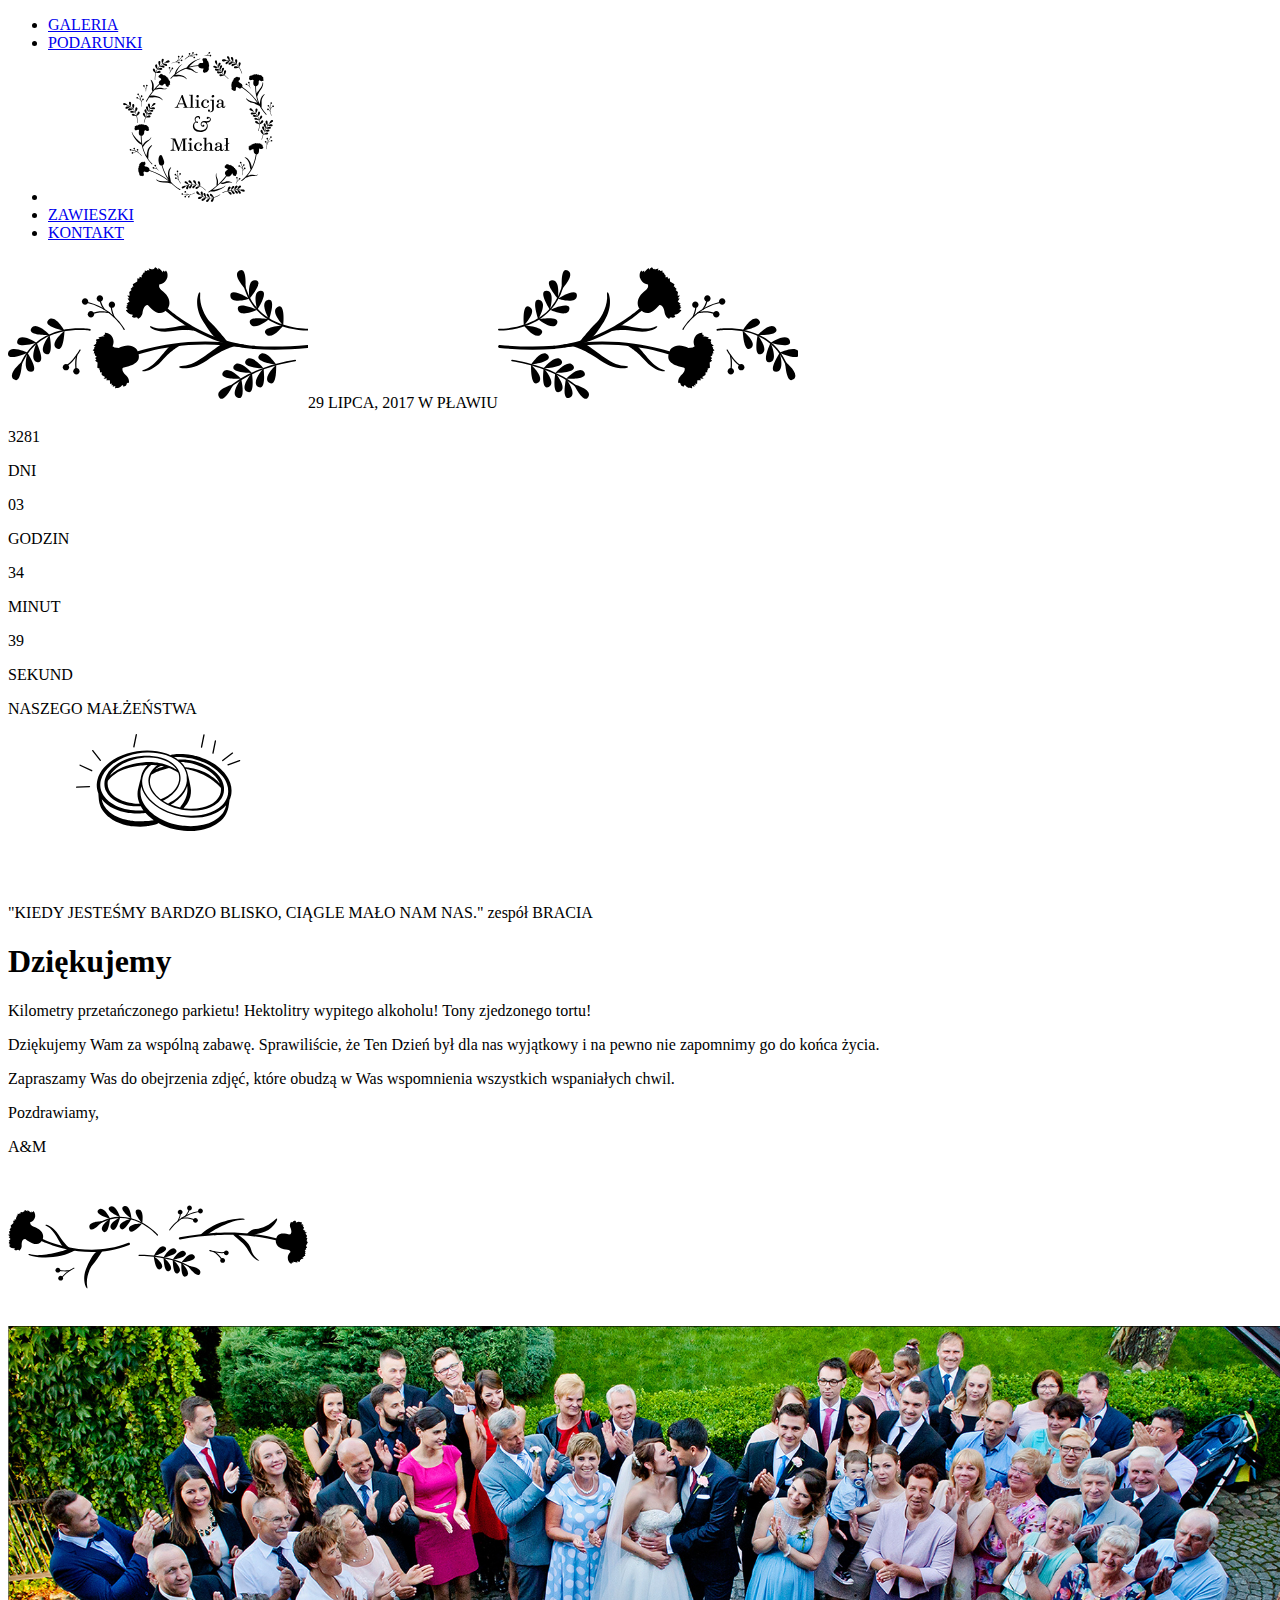
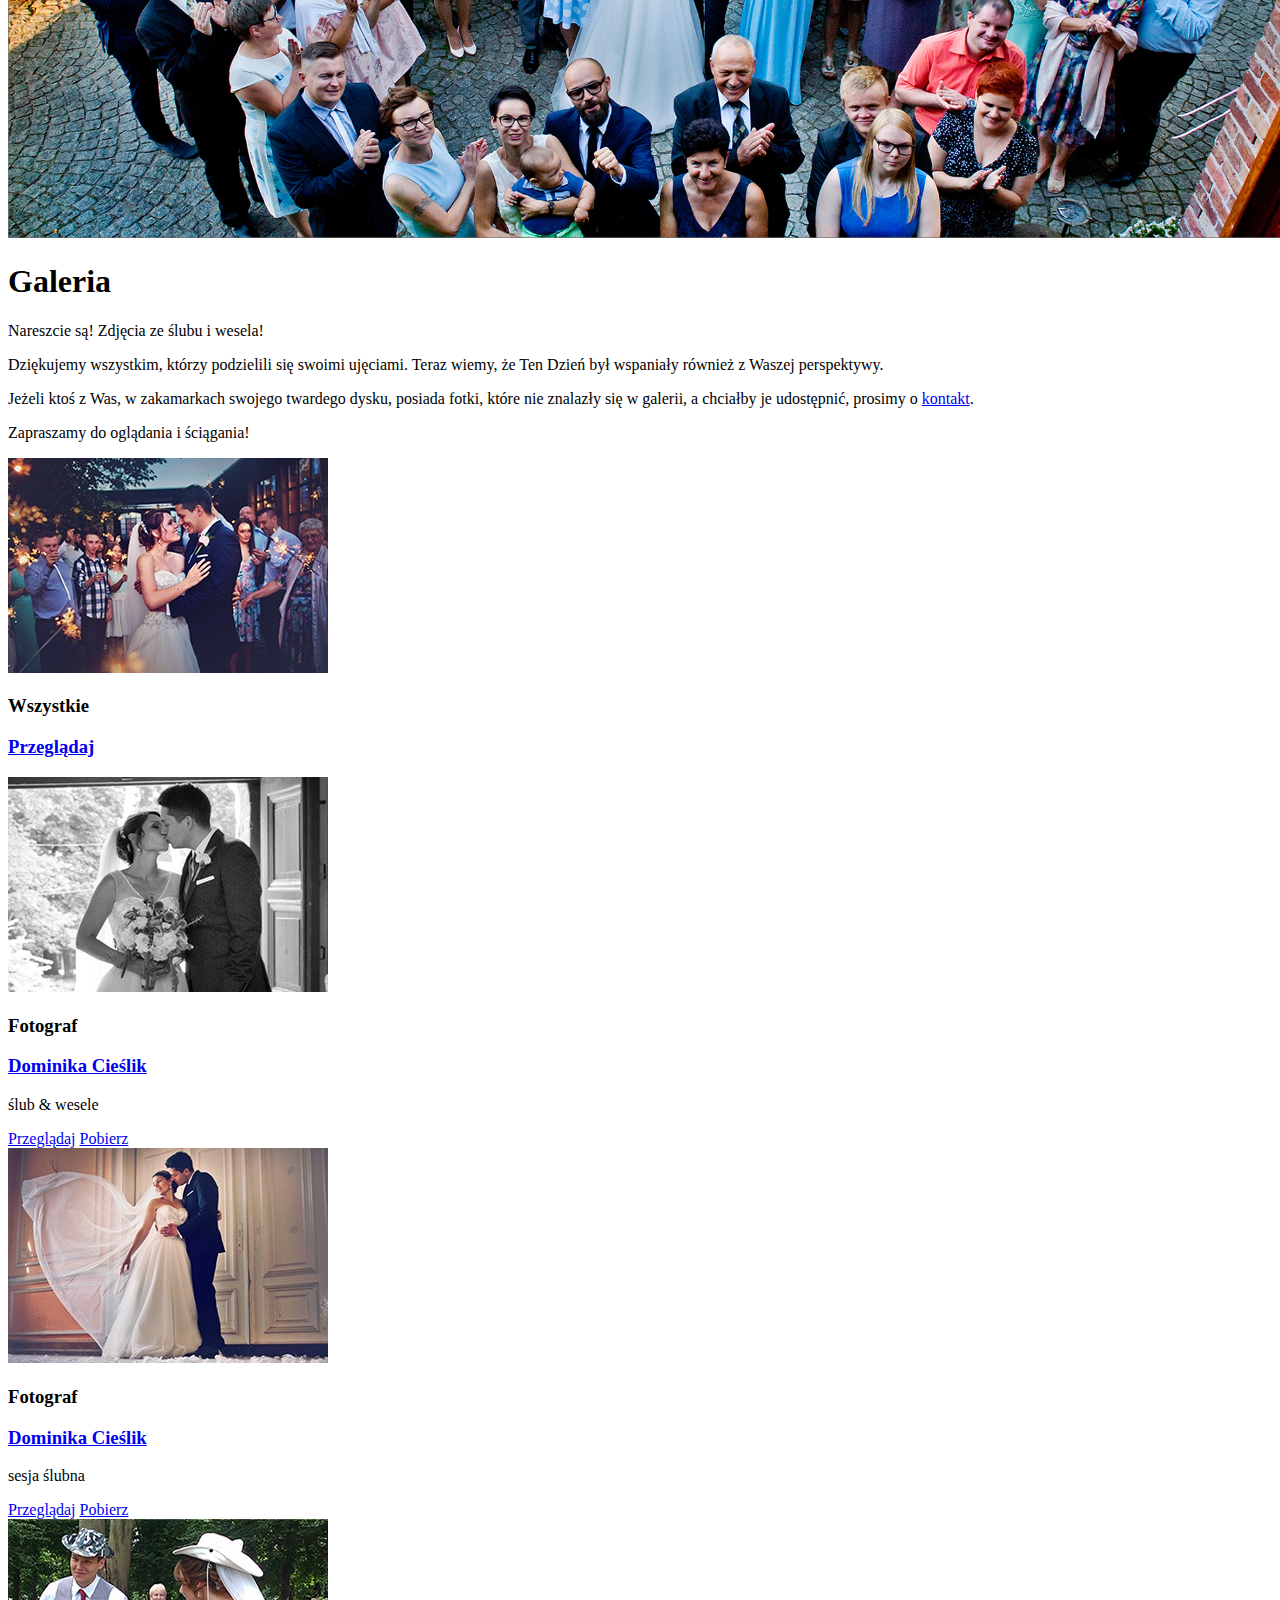
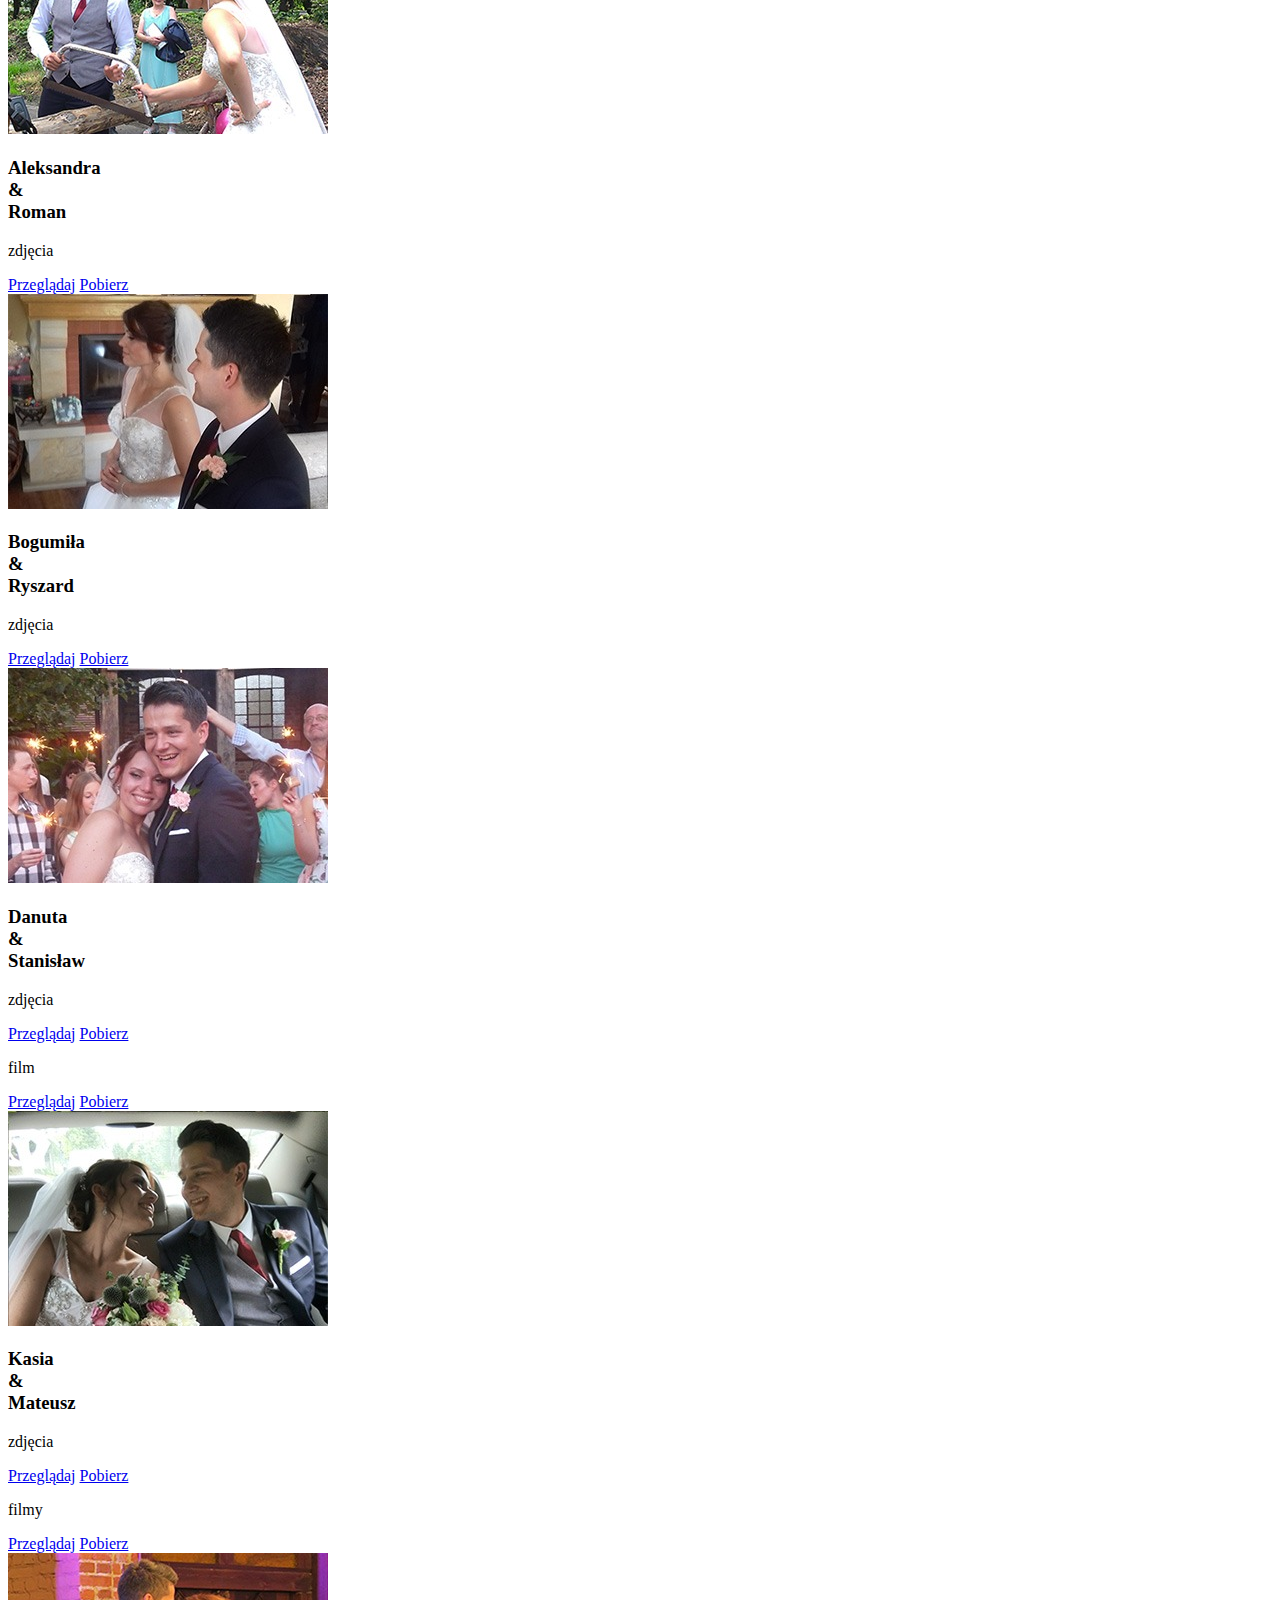
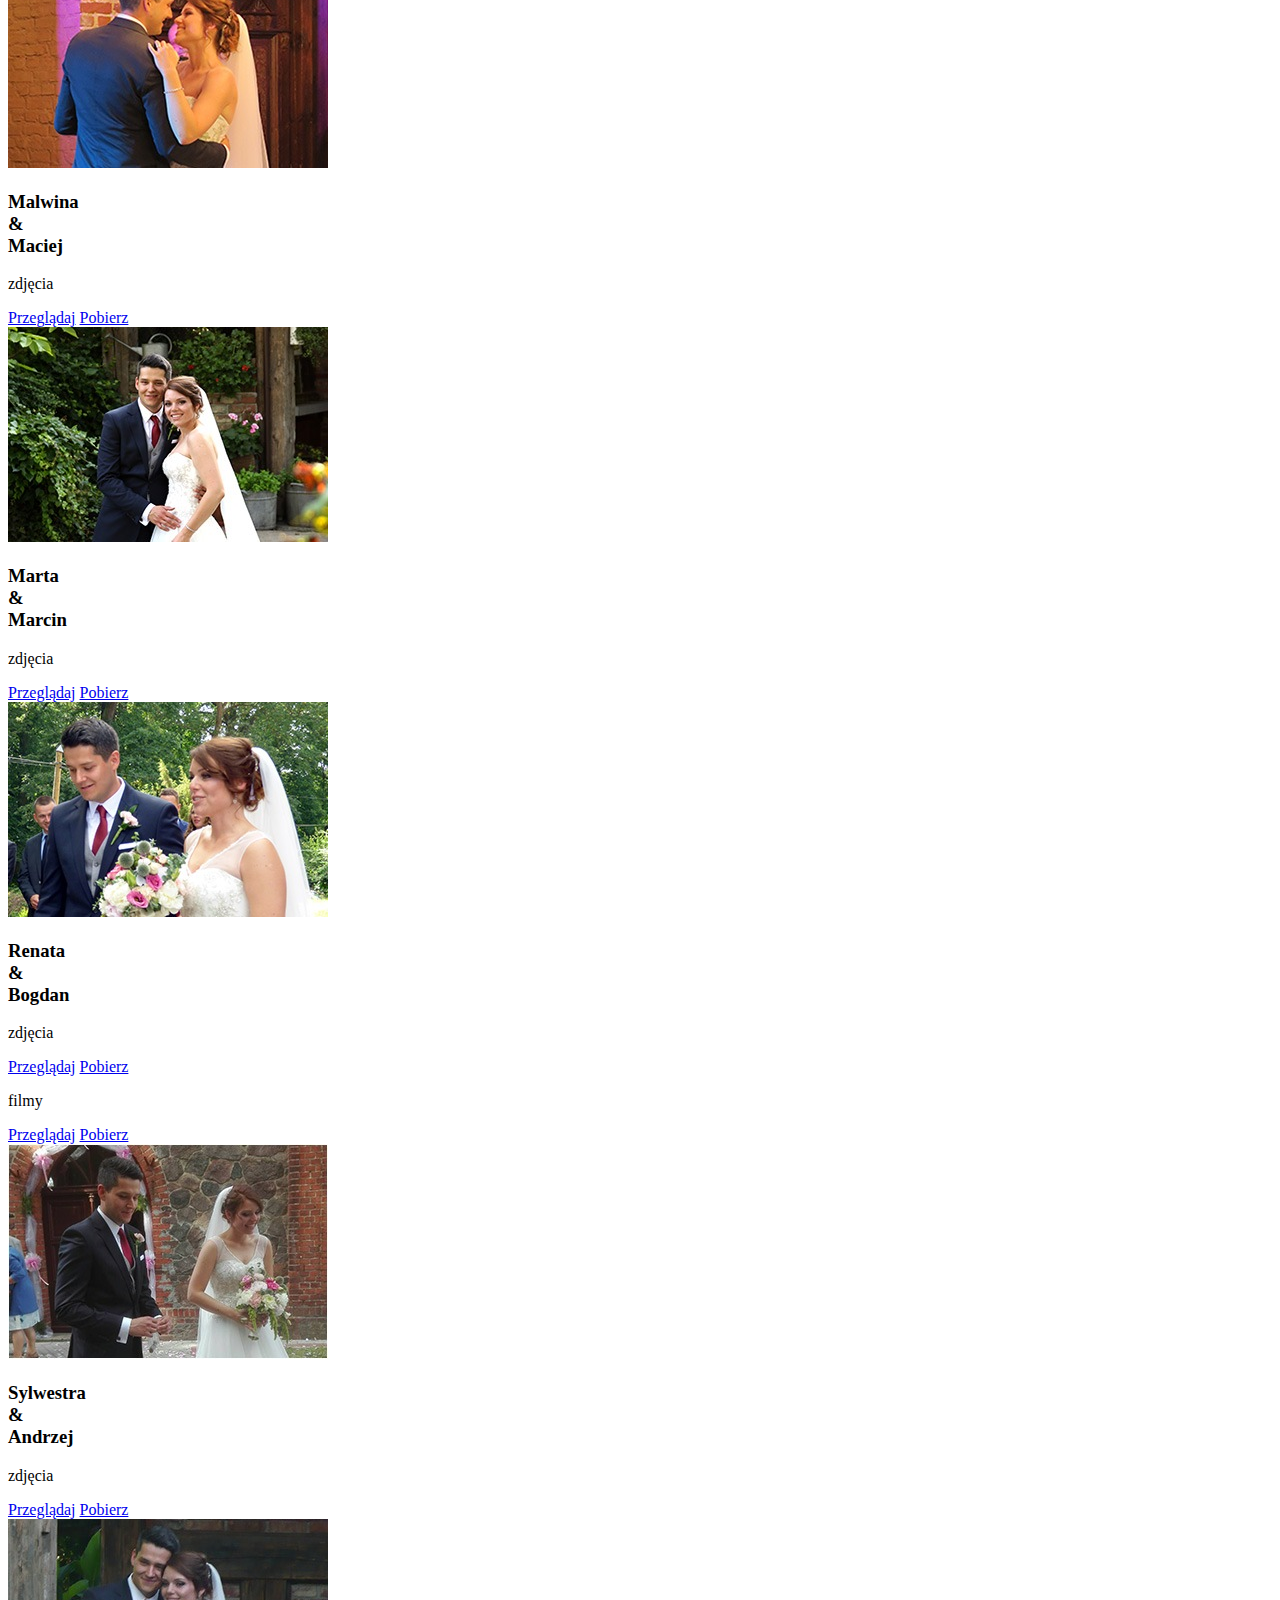
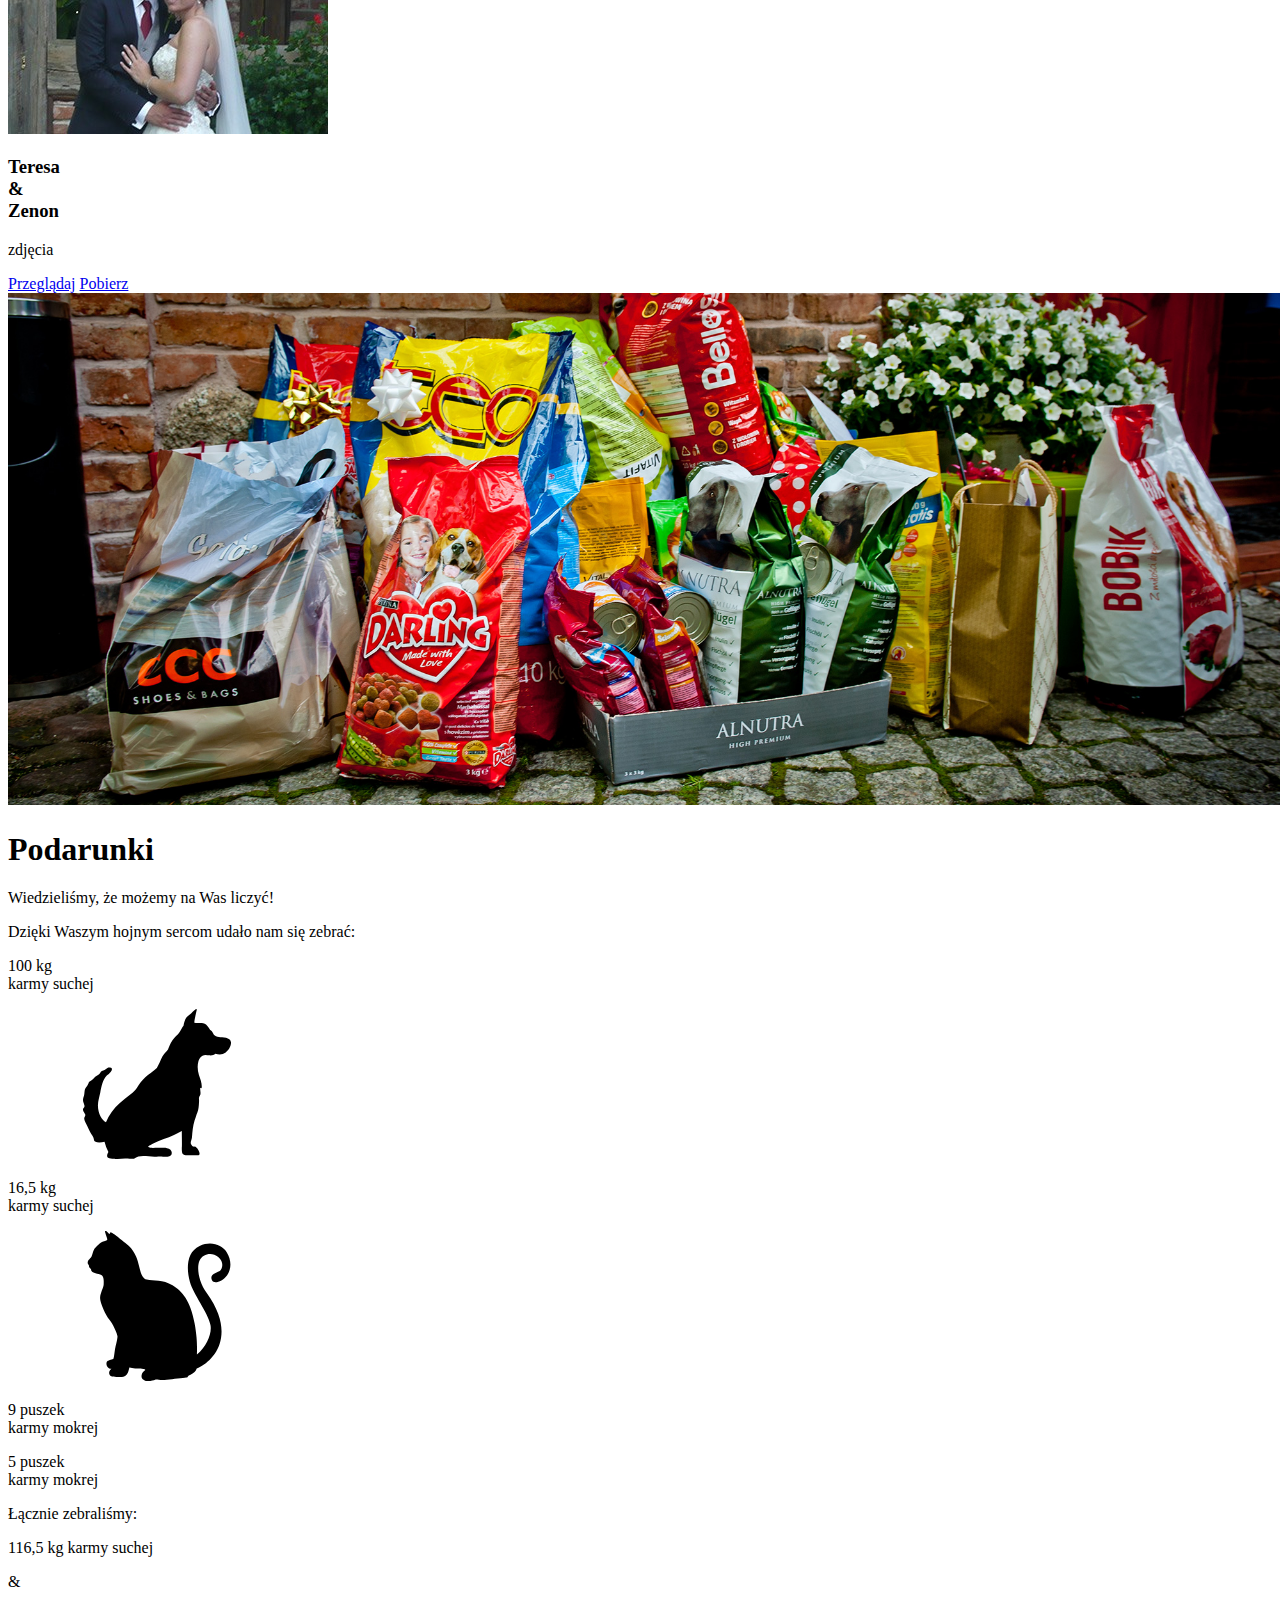
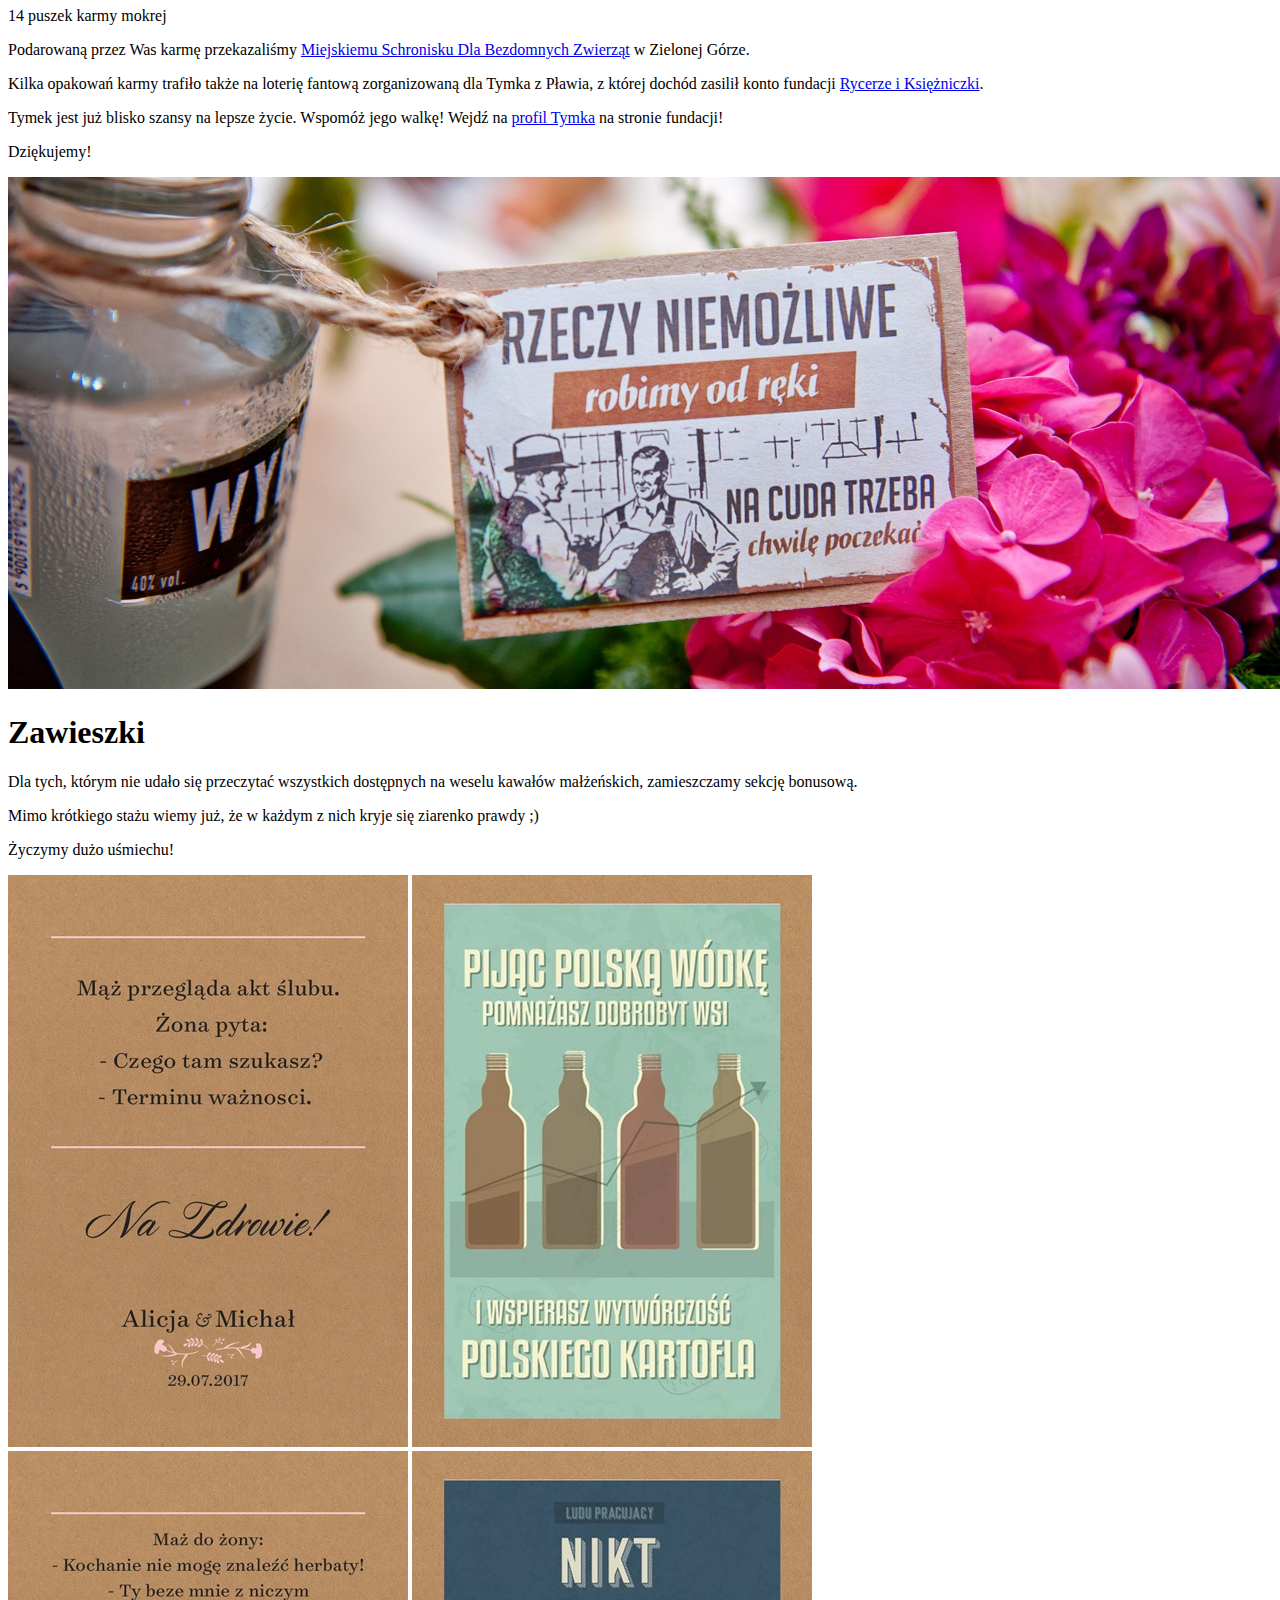
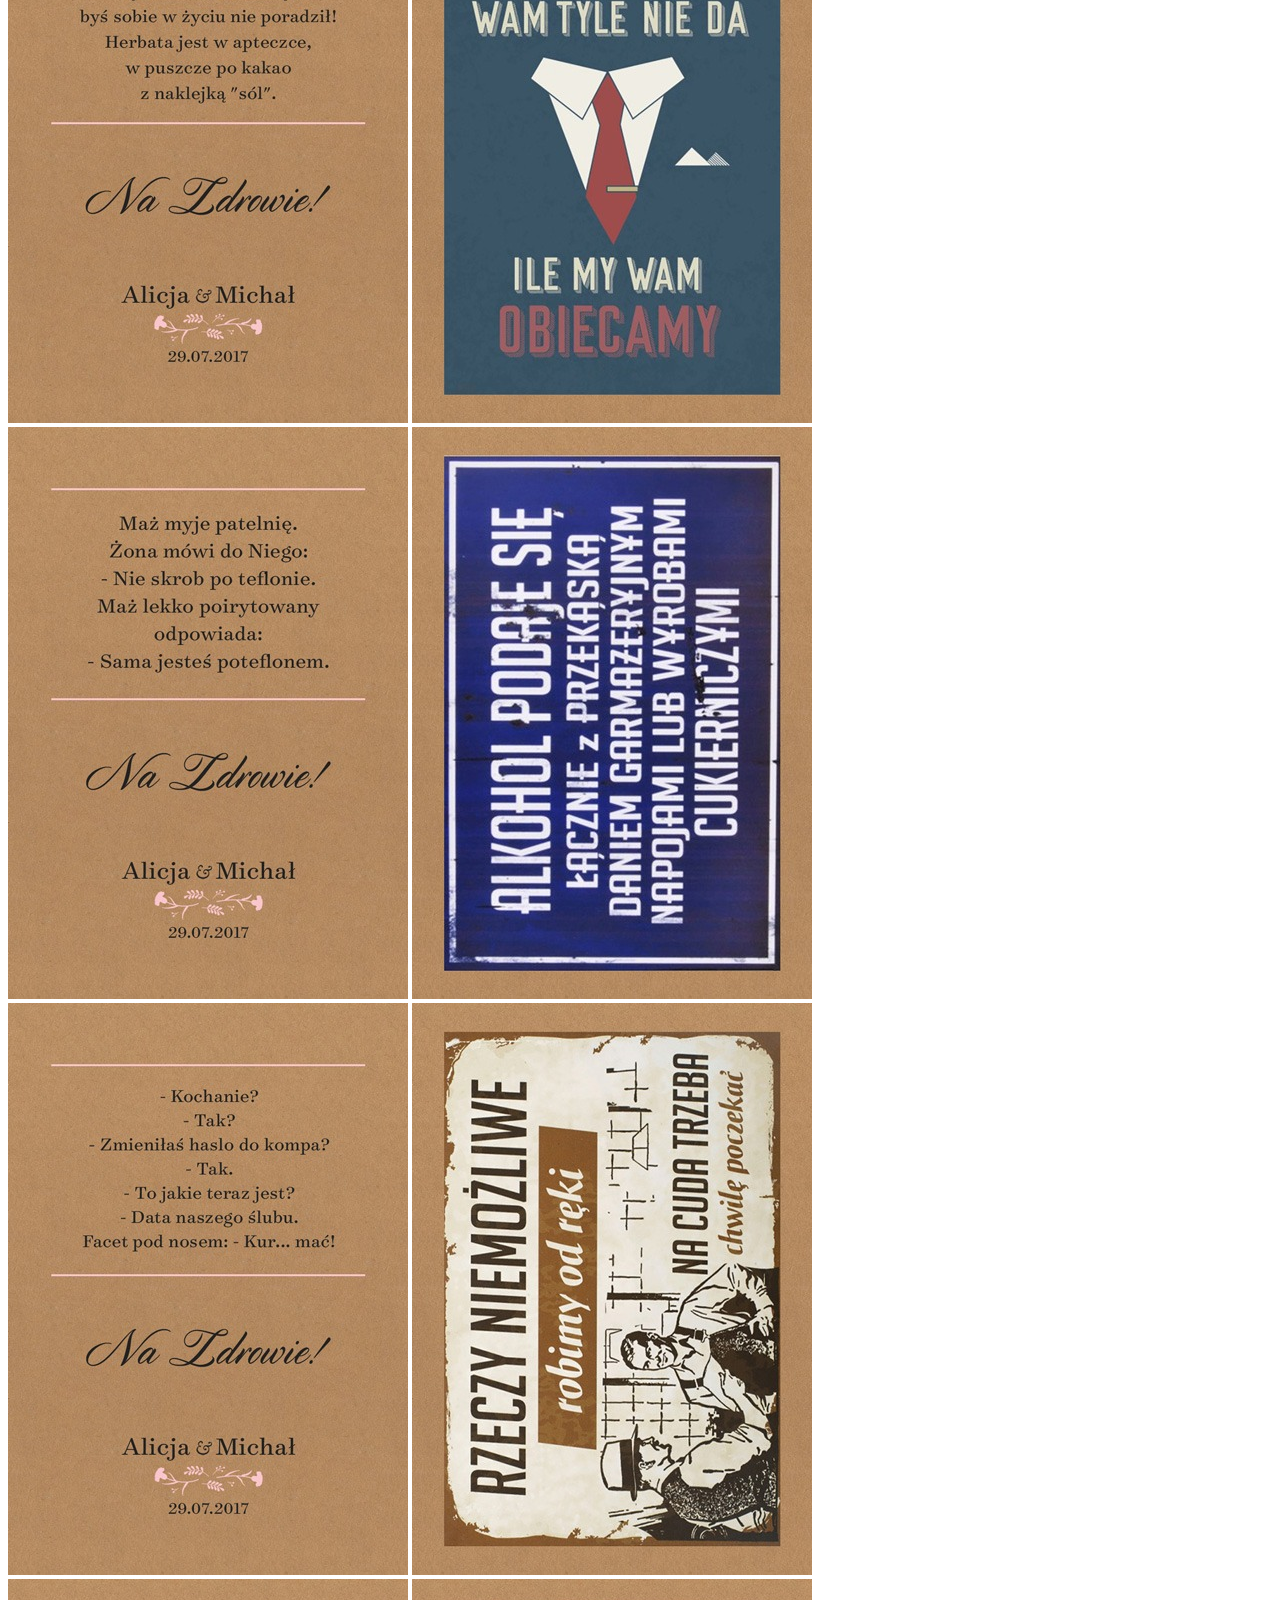
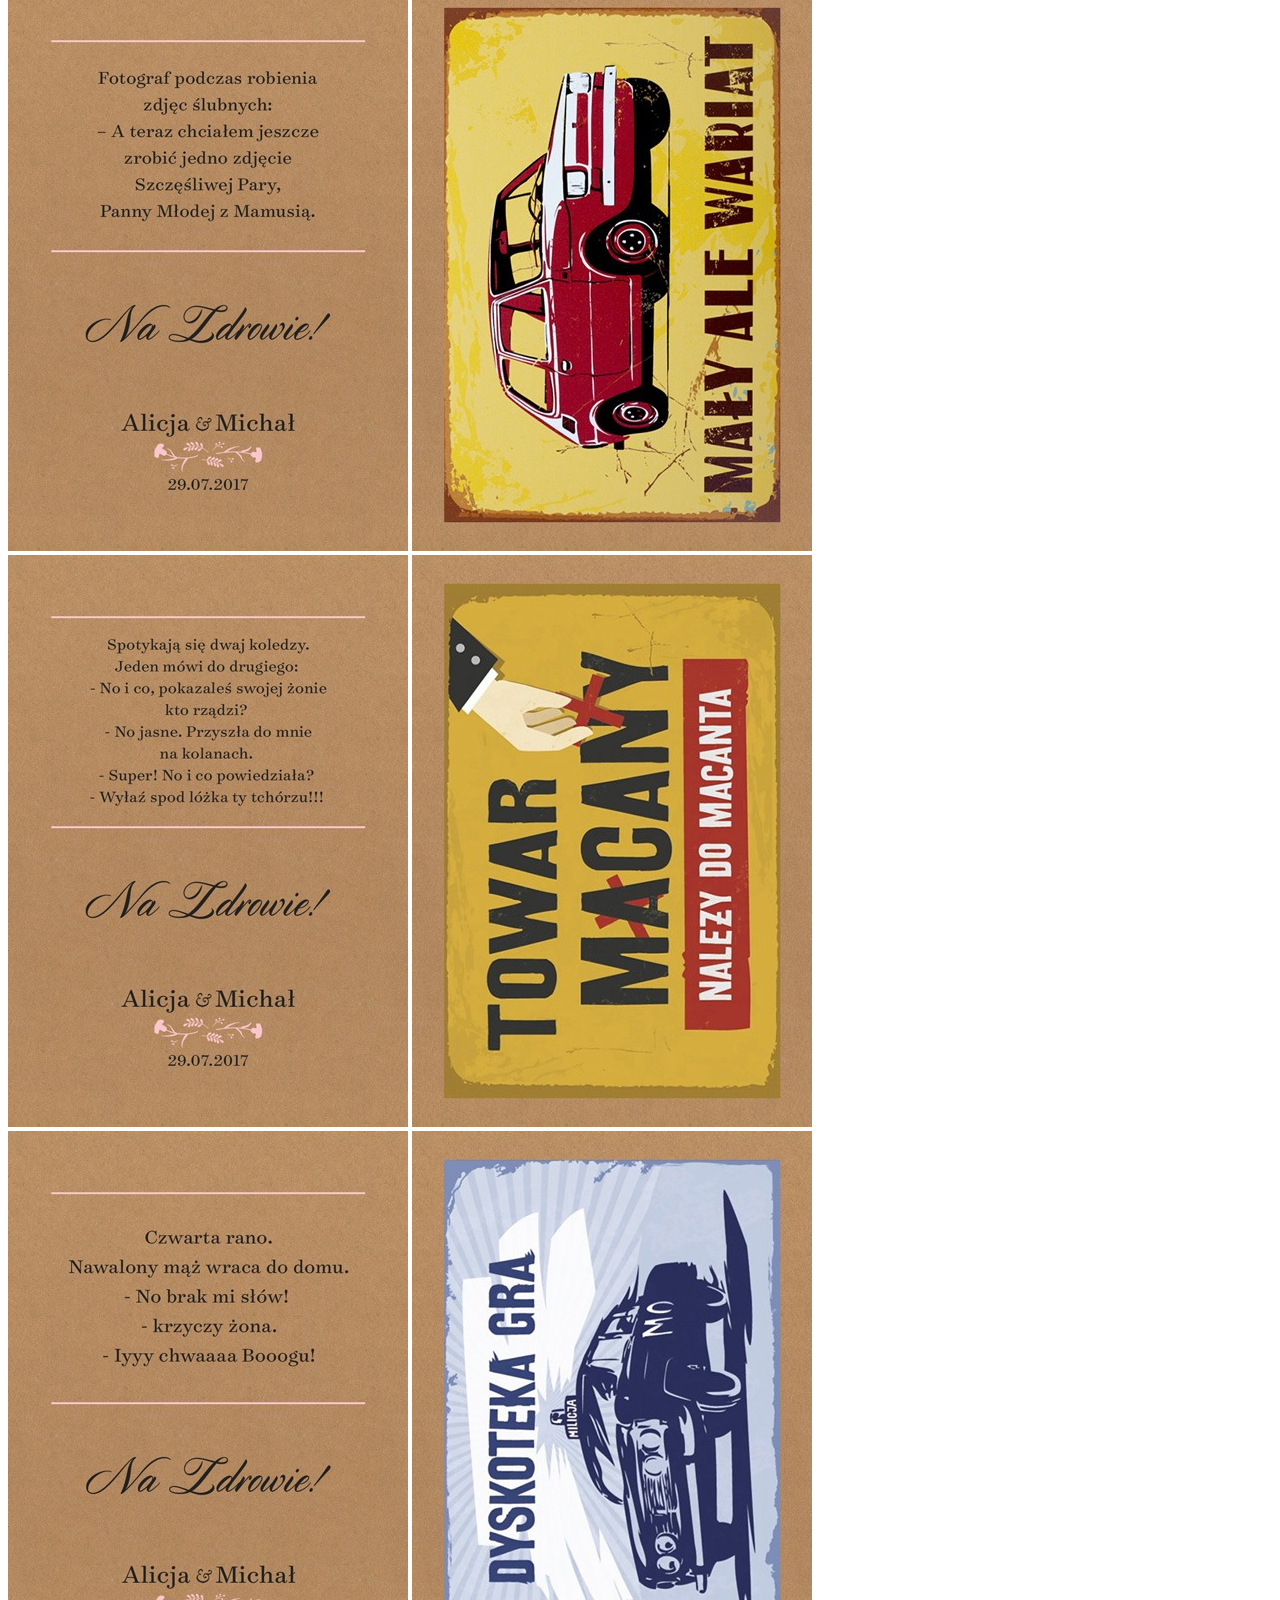
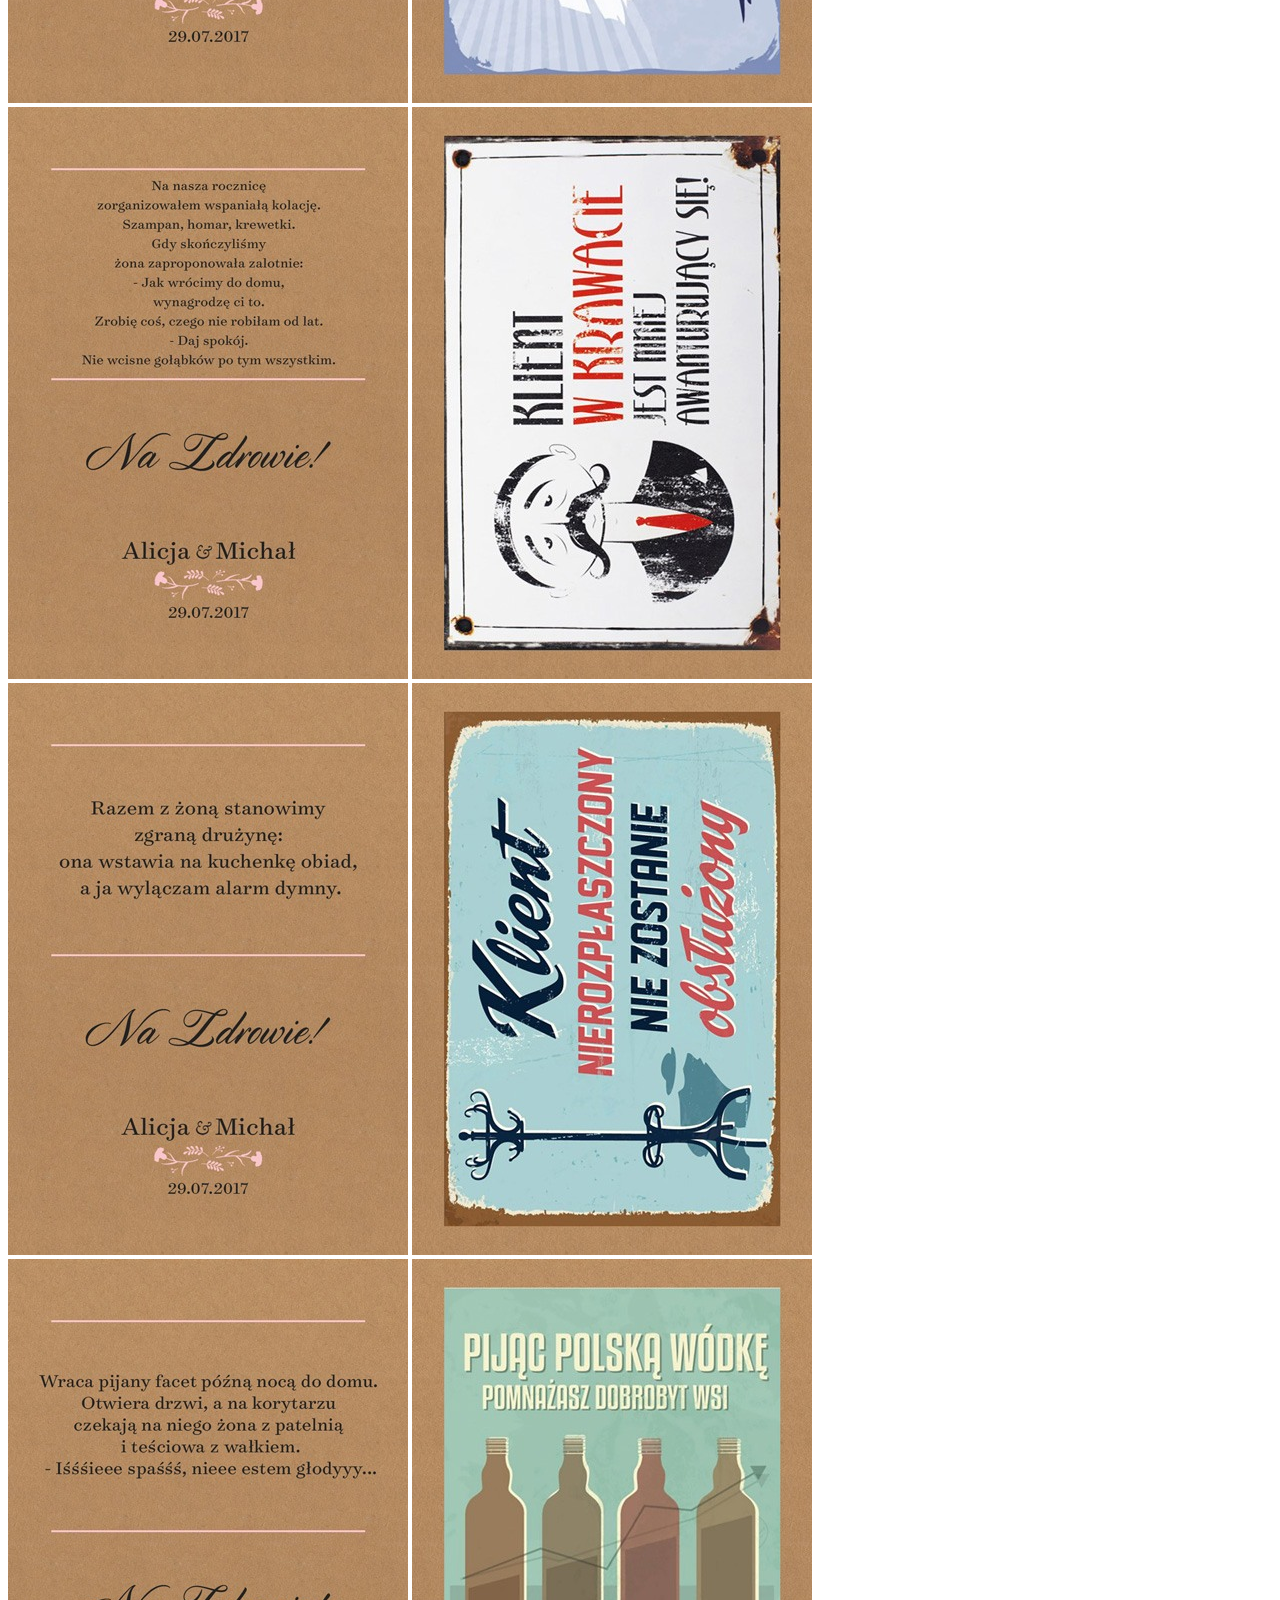
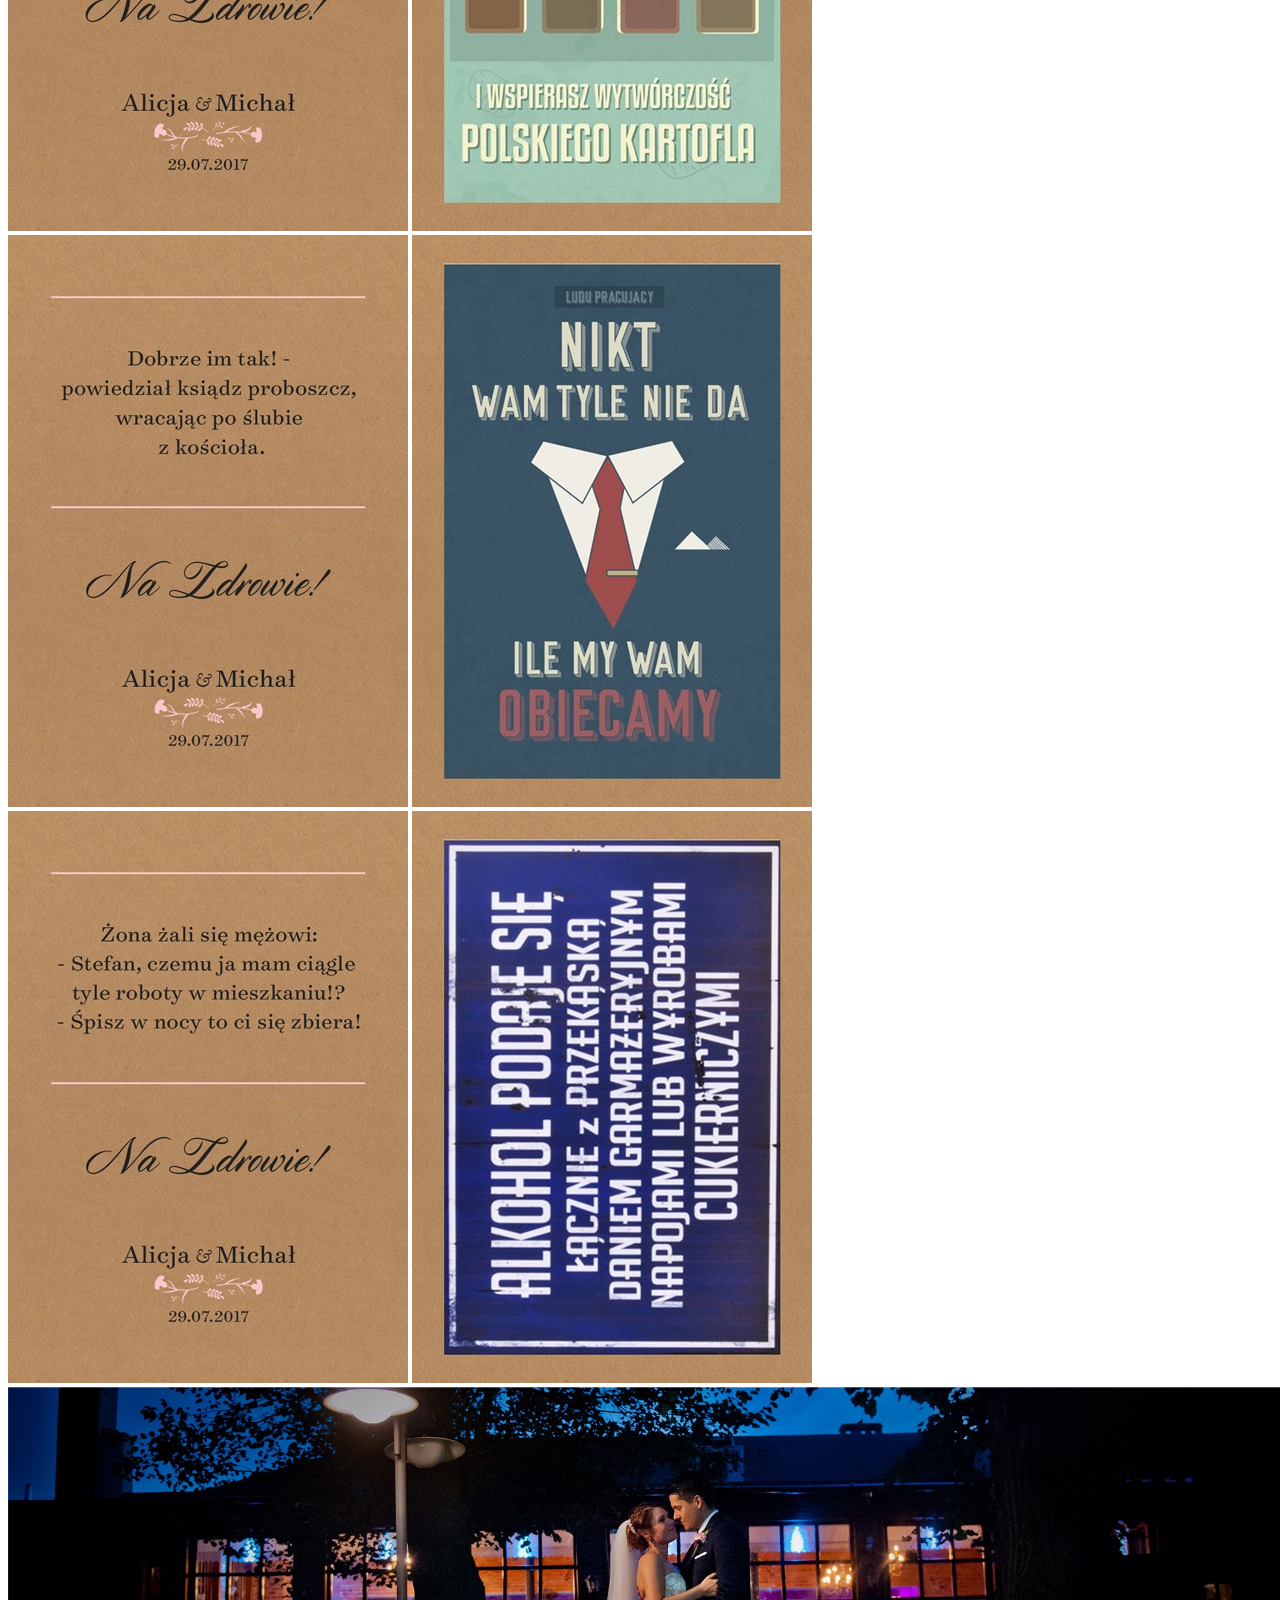
==== commit 4ffe9557: "Update fb og image" ====
--- a/source/index.html
+++ b/source/index.html
@@ -21,7 +21,7 @@
 	<meta property="og:type"               content="website" />
 	<meta property="og:title"              content="Alicja &amp; Michał" />
 	<meta property="og:description"        content="Strona Ślubna" />
-	<meta property="og:image"              content="http://alicjaimichal.com/img/banner-1200.jpg" />
+	<meta property="og:image"              content="http://alicjaimichal.com/img/banner-2-1200.jpg" />
 
 	<link href="https://fonts.googleapis.com/css?family=Great+Vibes%7CLato:300,400%7CPompiere&amp;subset=latin-ext" rel="stylesheet">
 	
